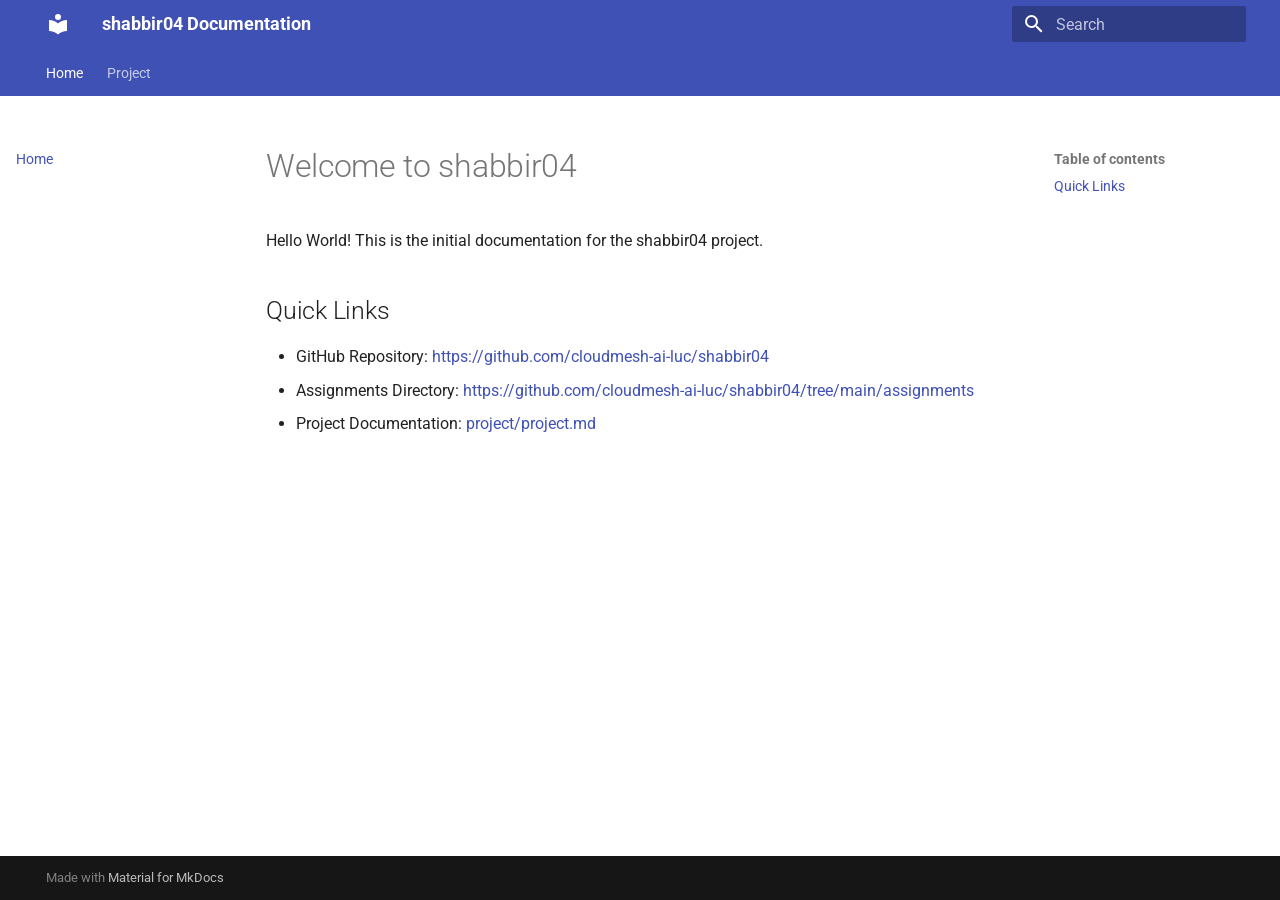
==== index.html @ 9f8cfd0c "Deployed 5d7796a with MkDocs version: 1.6.1" ====
<!doctype html>
<html lang="en" class="no-js">
  <head>
    
      <meta charset="utf-8">
      <meta name="viewport" content="width=device-width,initial-scale=1">
      
      
      
      
      
        <link rel="next" href="project/project/">
      
      
        
      
      
      <link rel="icon" href="assets/images/favicon.png">
      <meta name="generator" content="mkdocs-1.6.1, mkdocs-material-9.7.7">
    
    
      
        <title>shabbir04 Documentation</title>
      
    
    
      <link rel="stylesheet" href="assets/stylesheets/main.ec1eaa64.min.css">
      
        
        <link rel="stylesheet" href="assets/stylesheets/palette.ab4e12ef.min.css">
      
      


    
    
      
    
    
      
        
        
        <link rel="preconnect" href="https://fonts.gstatic.com" crossorigin>
        <link rel="stylesheet" href="https://fonts.googleapis.com/css?family=Roboto:300,300i,400,400i,700,700i%7CRoboto+Mono:400,400i,700,700i&display=fallback">
        <style>:root{--md-text-font:"Roboto";--md-code-font:"Roboto Mono"}</style>
      
    
    
      <link rel="stylesheet" href="stylesheets/extra.css">
    
    <script>__md_scope=new URL(".",location),__md_hash=e=>[...e].reduce(((e,_)=>(e<<5)-e+_.charCodeAt(0)),0),__md_get=(e,_=localStorage,t=__md_scope)=>JSON.parse(_.getItem(t.pathname+"."+e)),__md_set=(e,_,t=localStorage,a=__md_scope)=>{try{t.setItem(a.pathname+"."+e,JSON.stringify(_))}catch(e){}}</script>
    
      

    
    
  </head>
  
  
    
    
      
    
    
    
    
    <body dir="ltr" data-md-color-scheme="default" data-md-color-primary="indigo" data-md-color-accent="indigo">
  
    
    <input class="md-toggle" data-md-toggle="drawer" type="checkbox" id="__drawer" autocomplete="off">
    <input class="md-toggle" data-md-toggle="search" type="checkbox" id="__search" autocomplete="off">
    <label class="md-overlay" for="__drawer"></label>
    <div data-md-component="skip">
      
        
        <a href="#welcome-to-shabbir04" class="md-skip">
          Skip to content
        </a>
      
    </div>
    <div data-md-component="announce">
      
    </div>
    
    
      

<header class="md-header" data-md-component="header">
  <nav class="md-header__inner md-grid" aria-label="Header">
    <a href="." title="shabbir04 Documentation" class="md-header__button md-logo" aria-label="shabbir04 Documentation" data-md-component="logo">
      
  
  <svg xmlns="http://www.w3.org/2000/svg" viewBox="0 0 24 24"><path d="M12 8a3 3 0 0 0 3-3 3 3 0 0 0-3-3 3 3 0 0 0-3 3 3 3 0 0 0 3 3m0 3.54C9.64 9.35 6.5 8 3 8v11c3.5 0 6.64 1.35 9 3.54 2.36-2.19 5.5-3.54 9-3.54V8c-3.5 0-6.64 1.35-9 3.54"/></svg>

    </a>
    <label class="md-header__button md-icon" for="__drawer">
      
      <svg xmlns="http://www.w3.org/2000/svg" viewBox="0 0 24 24"><path d="M3 6h18v2H3zm0 5h18v2H3zm0 5h18v2H3z"/></svg>
    </label>
    <div class="md-header__title" data-md-component="header-title">
      <div class="md-header__ellipsis">
        <div class="md-header__topic">
          <span class="md-ellipsis">
            shabbir04 Documentation
          </span>
        </div>
        <div class="md-header__topic" data-md-component="header-topic">
          <span class="md-ellipsis">
            
              Home
            
          </span>
        </div>
      </div>
    </div>
    
      
        <form class="md-header__option" data-md-component="palette">
  
    
    
    
    <input class="md-option" data-md-color-media="" data-md-color-scheme="default" data-md-color-primary="indigo" data-md-color-accent="indigo"  aria-hidden="true"  type="radio" name="__palette" id="__palette_0">
    
  
    
    
    
    <input class="md-option" data-md-color-media="" data-md-color-scheme="slate" data-md-color-primary="indigo" data-md-color-accent="indigo"  aria-hidden="true"  type="radio" name="__palette" id="__palette_1">
    
  
</form>
      
    
    
      <script>var palette=__md_get("__palette");if(palette&&palette.color){if("(prefers-color-scheme)"===palette.color.media){var media=matchMedia("(prefers-color-scheme: light)"),input=document.querySelector(media.matches?"[data-md-color-media='(prefers-color-scheme: light)']":"[data-md-color-media='(prefers-color-scheme: dark)']");palette.color.media=input.getAttribute("data-md-color-media"),palette.color.scheme=input.getAttribute("data-md-color-scheme"),palette.color.primary=input.getAttribute("data-md-color-primary"),palette.color.accent=input.getAttribute("data-md-color-accent")}for(var[key,value]of Object.entries(palette.color))document.body.setAttribute("data-md-color-"+key,value)}</script>
    
    
    
      
      
        <label class="md-header__button md-icon" for="__search">
          
          <svg xmlns="http://www.w3.org/2000/svg" viewBox="0 0 24 24"><path d="M9.5 3A6.5 6.5 0 0 1 16 9.5c0 1.61-.59 3.09-1.56 4.23l.27.27h.79l5 5-1.5 1.5-5-5v-.79l-.27-.27A6.52 6.52 0 0 1 9.5 16 6.5 6.5 0 0 1 3 9.5 6.5 6.5 0 0 1 9.5 3m0 2C7 5 5 7 5 9.5S7 14 9.5 14 14 12 14 9.5 12 5 9.5 5"/></svg>
        </label>
        <div class="md-search" data-md-component="search" role="dialog">
  <label class="md-search__overlay" for="__search"></label>
  <div class="md-search__inner" role="search">
    <form class="md-search__form" name="search">
      <input type="text" class="md-search__input" name="query" aria-label="Search" placeholder="Search" autocapitalize="off" autocorrect="off" autocomplete="off" spellcheck="false" data-md-component="search-query" required>
      <label class="md-search__icon md-icon" for="__search">
        
        <svg xmlns="http://www.w3.org/2000/svg" viewBox="0 0 24 24"><path d="M9.5 3A6.5 6.5 0 0 1 16 9.5c0 1.61-.59 3.09-1.56 4.23l.27.27h.79l5 5-1.5 1.5-5-5v-.79l-.27-.27A6.52 6.52 0 0 1 9.5 16 6.5 6.5 0 0 1 3 9.5 6.5 6.5 0 0 1 9.5 3m0 2C7 5 5 7 5 9.5S7 14 9.5 14 14 12 14 9.5 12 5 9.5 5"/></svg>
        
        <svg xmlns="http://www.w3.org/2000/svg" viewBox="0 0 24 24"><path d="M20 11v2H8l5.5 5.5-1.42 1.42L4.16 12l7.92-7.92L13.5 5.5 8 11z"/></svg>
      </label>
      <nav class="md-search__options" aria-label="Search">
        
        <button type="reset" class="md-search__icon md-icon" title="Clear" aria-label="Clear" tabindex="-1">
          
          <svg xmlns="http://www.w3.org/2000/svg" viewBox="0 0 24 24"><path d="M19 6.41 17.59 5 12 10.59 6.41 5 5 6.41 10.59 12 5 17.59 6.41 19 12 13.41 17.59 19 19 17.59 13.41 12z"/></svg>
        </button>
      </nav>
      
        <div class="md-search__suggest" data-md-component="search-suggest"></div>
      
    </form>
    <div class="md-search__output">
      <div class="md-search__scrollwrap" tabindex="0" data-md-scrollfix>
        <div class="md-search-result" data-md-component="search-result">
          <div class="md-search-result__meta">
            Initializing search
          </div>
          <ol class="md-search-result__list" role="presentation"></ol>
        </div>
      </div>
    </div>
  </div>
</div>
      
    
    
  </nav>
  
</header>
    
    <div class="md-container" data-md-component="container">
      
      
        
          
            
<nav class="md-tabs" aria-label="Tabs" data-md-component="tabs">
  <div class="md-grid">
    <ul class="md-tabs__list">
      
        
  
  
  
    
  
  
    <li class="md-tabs__item md-tabs__item--active">
      <a href="." class="md-tabs__link">
        
  
  
    
  
  Home

      </a>
    </li>
  

      
        
  
  
  
  
    <li class="md-tabs__item">
      <a href="project/project/" class="md-tabs__link">
        
  
  
    
  
  Project

      </a>
    </li>
  

      
    </ul>
  </div>
</nav>
          
        
      
      <main class="md-main" data-md-component="main">
        <div class="md-main__inner md-grid">
          
            
              
              <div class="md-sidebar md-sidebar--primary" data-md-component="sidebar" data-md-type="navigation" >
                <div class="md-sidebar__scrollwrap">
                  <div class="md-sidebar__inner">
                    


  


<nav class="md-nav md-nav--primary md-nav--lifted" aria-label="Navigation" data-md-level="0">
  <label class="md-nav__title" for="__drawer">
    <a href="." title="shabbir04 Documentation" class="md-nav__button md-logo" aria-label="shabbir04 Documentation" data-md-component="logo">
      
  
  <svg xmlns="http://www.w3.org/2000/svg" viewBox="0 0 24 24"><path d="M12 8a3 3 0 0 0 3-3 3 3 0 0 0-3-3 3 3 0 0 0-3 3 3 3 0 0 0 3 3m0 3.54C9.64 9.35 6.5 8 3 8v11c3.5 0 6.64 1.35 9 3.54 2.36-2.19 5.5-3.54 9-3.54V8c-3.5 0-6.64 1.35-9 3.54"/></svg>

    </a>
    shabbir04 Documentation
  </label>
  
  <ul class="md-nav__list" data-md-scrollfix>
    
      
      
  
  
    
  
  
  
    <li class="md-nav__item md-nav__item--active">
      
      <input class="md-nav__toggle md-toggle" type="checkbox" id="__toc">
      
      
        
      
      
        <label class="md-nav__link md-nav__link--active" for="__toc">
          
  
  
  <span class="md-ellipsis">
    
  
    Home
  

    
  </span>
  
  

          <span class="md-nav__icon md-icon"></span>
        </label>
      
      <a href="." class="md-nav__link md-nav__link--active">
        
  
  
  <span class="md-ellipsis">
    
  
    Home
  

    
  </span>
  
  

      </a>
      
        

<nav class="md-nav md-nav--secondary" aria-label="Table of contents">
  
  
  
    
  
  
    <label class="md-nav__title" for="__toc">
      <span class="md-nav__icon md-icon"></span>
      Table of contents
    </label>
    <ul class="md-nav__list" data-md-component="toc" data-md-scrollfix>
      
        <li class="md-nav__item">
  <a href="#quick-links" class="md-nav__link">
    <span class="md-ellipsis">
      
        Quick Links
      
    </span>
  </a>
  
</li>
      
    </ul>
  
</nav>
      
    </li>
  

    
      
      
  
  
  
  
    <li class="md-nav__item">
      <a href="project/project/" class="md-nav__link">
        
  
  
  <span class="md-ellipsis">
    
  
    Project
  

    
  </span>
  
  

      </a>
    </li>
  

    
  </ul>
</nav>
                  </div>
                </div>
              </div>
            
            
              
              <div class="md-sidebar md-sidebar--secondary" data-md-component="sidebar" data-md-type="toc" >
                <div class="md-sidebar__scrollwrap">
                  <div class="md-sidebar__inner">
                    

<nav class="md-nav md-nav--secondary" aria-label="Table of contents">
  
  
  
    
  
  
    <label class="md-nav__title" for="__toc">
      <span class="md-nav__icon md-icon"></span>
      Table of contents
    </label>
    <ul class="md-nav__list" data-md-component="toc" data-md-scrollfix>
      
        <li class="md-nav__item">
  <a href="#quick-links" class="md-nav__link">
    <span class="md-ellipsis">
      
        Quick Links
      
    </span>
  </a>
  
</li>
      
    </ul>
  
</nav>
                  </div>
                </div>
              </div>
            
          
          
            <div class="md-content" data-md-component="content">
              
              <article class="md-content__inner md-typeset">
                
                  



<h1 id="welcome-to-shabbir04">Welcome to shabbir04</h1>
<p>Hello World! This is the initial documentation for the shabbir04 project.</p>
<h2 id="quick-links">Quick Links</h2>
<ul>
<li>GitHub Repository: <a href="https://github.com/cloudmesh-ai-luc/shabbir04">https://github.com/cloudmesh-ai-luc/shabbir04</a></li>
<li>Assignments Directory: <a href="https://github.com/cloudmesh-ai-luc/shabbir04/tree/main/assignments">https://github.com/cloudmesh-ai-luc/shabbir04/tree/main/assignments</a></li>
<li>Project Documentation: <a href="project/project/">project/project.md</a></li>
</ul>
<!-- NOTE: The project/project.md at the root is no longer used and must be deleted by the student after verification that things are in order -->












                
              </article>
            </div>
          
          
<script>var target=document.getElementById(location.hash.slice(1));target&&target.name&&(target.checked=target.name.startsWith("__tabbed_"))</script>
        </div>
        
          <button type="button" class="md-top md-icon" data-md-component="top" hidden>
  
  <svg xmlns="http://www.w3.org/2000/svg" viewBox="0 0 24 24"><path d="M13 20h-2V8l-5.5 5.5-1.42-1.42L12 4.16l7.92 7.92-1.42 1.42L13 8z"/></svg>
  Back to top
</button>
        
      </main>
      
        <footer class="md-footer">
  
  <div class="md-footer-meta md-typeset">
    <div class="md-footer-meta__inner md-grid">
      <div class="md-copyright">
  
  
    Made with
    <a href="https://squidfunk.github.io/mkdocs-material/" target="_blank" rel="noopener">
      Material for MkDocs
    </a>
  
</div>
      
    </div>
  </div>
</footer>
      
    </div>
    <div class="md-dialog" data-md-component="dialog">
      <div class="md-dialog__inner md-typeset"></div>
    </div>
    
    
    
      
      
      <script id="__config" type="application/json">{"annotate": null, "base": ".", "features": ["navigation.tabs", "navigation.sections", "navigation.top", "search.suggest", "search.highlight"], "search": "assets/javascripts/workers/search.2c215733.min.js", "tags": null, "translations": {"clipboard.copied": "Copied to clipboard", "clipboard.copy": "Copy to clipboard", "search.result.more.one": "1 more on this page", "search.result.more.other": "# more on this page", "search.result.none": "No matching documents", "search.result.one": "1 matching document", "search.result.other": "# matching documents", "search.result.placeholder": "Type to start searching", "search.result.term.missing": "Missing", "select.version": "Select version"}, "version": null}</script>
    
    
      <script src="assets/javascripts/bundle.d7400e89.min.js"></script>
      
    
  </body>
</html>
---- assets/stylesheets/main.ec1eaa64.min.css ----
@charset "UTF-8";html{-webkit-text-size-adjust:none;-moz-text-size-adjust:none;text-size-adjust:none;box-sizing:border-box}*,:after,:before{box-sizing:inherit}@media (prefers-reduced-motion){*,:after,:before{transition:none!important}}body{margin:0}a,button,input,label{-webkit-tap-highlight-color:transparent}a{color:inherit;text-decoration:none}hr{border:0;box-sizing:initial;display:block;height:.05rem;overflow:visible;padding:0}small{font-size:80%}sub,sup{line-height:1em}img{border-style:none}table{border-collapse:initial;border-spacing:0}td,th{font-weight:400;vertical-align:top}button{background:#0000;border:0;font-family:inherit;font-size:inherit;margin:0;padding:0}input{border:0;outline:none}:root{--md-primary-fg-color:#4051b5;--md-primary-fg-color--light:#5d6cc0;--md-primary-fg-color--dark:#303fa1;--md-primary-bg-color:#fff;--md-primary-bg-color--light:#ffffffb3;--md-accent-fg-color:#526cfe;--md-accent-fg-color--transparent:#526cfe1a;--md-accent-bg-color:#fff;--md-accent-bg-color--light:#ffffffb3}[data-md-color-scheme=default]{color-scheme:light}[data-md-color-scheme=default] img[src$="#gh-dark-mode-only"],[data-md-color-scheme=default] img[src$="#only-dark"]{display:none}:root,[data-md-color-scheme=default]{--md-hue:225deg;--md-default-fg-color:#000000de;--md-default-fg-color--light:#0000008a;--md-default-fg-color--lighter:#00000052;--md-default-fg-color--lightest:#00000012;--md-default-bg-color:#fff;--md-default-bg-color--light:#ffffffb3;--md-default-bg-color--lighter:#ffffff4d;--md-default-bg-color--lightest:#ffffff1f;--md-code-fg-color:#36464e;--md-code-bg-color:#f5f5f5;--md-code-bg-color--light:#f5f5f5b3;--md-code-bg-color--lighter:#f5f5f54d;--md-code-hl-color:#4287ff;--md-code-hl-color--light:#4287ff1a;--md-code-hl-number-color:#d52a2a;--md-code-hl-special-color:#db1457;--md-code-hl-function-color:#a846b9;--md-code-hl-constant-color:#6e59d9;--md-code-hl-keyword-color:#3f6ec6;--md-code-hl-string-color:#1c7d4d;--md-code-hl-name-color:var(--md-code-fg-color);--md-code-hl-operator-color:var(--md-default-fg-color--light);--md-code-hl-punctuation-color:var(--md-default-fg-color--light);--md-code-hl-comment-color:var(--md-default-fg-color--light);--md-code-hl-generic-color:var(--md-default-fg-color--light);--md-code-hl-variable-color:var(--md-default-fg-color--light);--md-typeset-color:var(--md-default-fg-color);--md-typeset-a-color:var(--md-primary-fg-color);--md-typeset-del-color:#f5503d26;--md-typeset-ins-color:#0bd57026;--md-typeset-kbd-color:#fafafa;--md-typeset-kbd-accent-color:#fff;--md-typeset-kbd-border-color:#b8b8b8;--md-typeset-mark-color:#ffff0080;--md-typeset-table-color:#0000001f;--md-typeset-table-color--light:rgba(0,0,0,.035);--md-admonition-fg-color:var(--md-default-fg-color);--md-admonition-bg-color:var(--md-default-bg-color);--md-warning-fg-color:#000000de;--md-warning-bg-color:#ff9;--md-footer-fg-color:#fff;--md-footer-fg-color--light:#ffffffb3;--md-footer-fg-color--lighter:#ffffff73;--md-footer-bg-color:#000000de;--md-footer-bg-color--dark:#00000052;--md-shadow-z1:0 0.2rem 0.5rem #0000000d,0 0 0.05rem #0000001a;--md-shadow-z2:0 0.2rem 0.5rem #0000001a,0 0 0.05rem #00000040;--md-shadow-z3:0 0.2rem 0.5rem #0003,0 0 0.05rem #00000059}.md-icon svg{fill:currentcolor;display:block;height:1.2rem;width:1.2rem}body{-webkit-font-smoothing:antialiased;-moz-osx-font-smoothing:grayscale;--md-text-font-family:var(--md-text-font,_),-apple-system,BlinkMacSystemFont,Helvetica,Arial,sans-serif;--md-code-font-family:var(--md-code-font,_),SFMono-Regular,Consolas,Menlo,monospace}aside,body,input{font-feature-settings:"kern","liga";color:var(--md-typeset-color);font-family:var(--md-text-font-family)}code,kbd,pre{font-feature-settings:"kern";font-family:var(--md-code-font-family)}:root{--md-typeset-table-sort-icon:url('data:image/svg+xml;charset=utf-8,<svg xmlns="http://www.w3.org/2000/svg" viewBox="0 0 24 24"><path d="m18 21-4-4h3V7h-3l4-4 4 4h-3v10h3M2 19v-2h10v2M2 13v-2h7v2M2 7V5h4v2z"/></svg>');--md-typeset-table-sort-icon--asc:url('data:image/svg+xml;charset=utf-8,<svg xmlns="http://www.w3.org/2000/svg" viewBox="0 0 24 24"><path d="M19 17h3l-4 4-4-4h3V3h2M2 17h10v2H2M6 5v2H2V5m0 6h7v2H2z"/></svg>');--md-typeset-table-sort-icon--desc:url('data:image/svg+xml;charset=utf-8,<svg xmlns="http://www.w3.org/2000/svg" viewBox="0 0 24 24"><path d="M19 7h3l-4-4-4 4h3v14h2M2 17h10v2H2M6 5v2H2V5m0 6h7v2H2z"/></svg>')}.md-typeset{-webkit-print-color-adjust:exact;color-adjust:exact;font-size:.8rem;line-height:1.6;overflow-wrap:break-word}@media print{.md-typeset{font-size:.68rem}}.md-typeset blockquote,.md-typeset dl,.md-typeset figure,.md-typeset ol,.md-typeset pre,.md-typeset ul{margin-bottom:1em;margin-top:1em}.md-typeset h1{color:var(--md-default-fg-color--light);font-size:2em;line-height:1.3;margin:0 0 1.25em}.md-typeset h1,.md-typeset h2{font-weight:300;letter-spacing:-.01em}.md-typeset h2{font-size:1.5625em;line-height:1.4;margin:1.6em 0 .64em}.md-typeset h3{font-size:1.25em;font-weight:400;letter-spacing:-.01em;line-height:1.5;margin:1.6em 0 .8em}.md-typeset h2+h3{margin-top:.8em}.md-typeset h4{font-weight:700;letter-spacing:-.01em;margin:1em 0}.md-typeset h5,.md-typeset h6{color:var(--md-default-fg-color--light);font-size:.8em;font-weight:700;letter-spacing:-.01em;margin:1.25em 0}.md-typeset h5{text-transform:uppercase}.md-typeset h5 code{text-transform:none}.md-typeset hr{border-bottom:.05rem solid var(--md-default-fg-color--lightest);display:flow-root;margin:1.5em 0}.md-typeset a{color:var(--md-typeset-a-color);word-break:break-word}.md-typeset a,.md-typeset a:before{transition:color 125ms}.md-typeset a:focus,.md-typeset a:hover{color:var(--md-accent-fg-color)}.md-typeset a:focus code,.md-typeset a:hover code{background-color:var(--md-accent-fg-color--transparent);color:var(--md-accent-fg-color)}.md-typeset a code{color:var(--md-typeset-a-color)}.md-typeset a.focus-visible{outline-color:var(--md-accent-fg-color);outline-offset:.2rem}.md-typeset code,.md-typeset kbd,.md-typeset pre{color:var(--md-code-fg-color);direction:ltr;font-variant-ligatures:none;transition:background-color 125ms}@media print{.md-typeset code,.md-typeset kbd,.md-typeset pre{white-space:pre-wrap}}.md-typeset code{background-color:var(--md-code-bg-color);border-radius:.1rem;-webkit-box-decoration-break:clone;box-decoration-break:clone;font-size:.85em;padding:0 .2941176471em;transition:color 125ms,background-color 125ms;word-break:break-word}.md-typeset code:not(.focus-visible){-webkit-tap-highlight-color:transparent;outline:none}.md-typeset pre{display:flow-root;line-height:1.4;position:relative}.md-typeset pre>code{-webkit-box-decoration-break:slice;box-decoration-break:slice;box-shadow:none;display:block;margin:0;outline-color:var(--md-accent-fg-color);overflow:auto;padding:.7720588235em 1.1764705882em;scrollbar-color:var(--md-default-fg-color--lighter) #0000;scrollbar-width:thin;touch-action:auto;word-break:normal}.md-typeset pre>code:hover{scrollbar-color:var(--md-accent-fg-color) #0000}.md-typeset pre>code::-webkit-scrollbar{height:.2rem;width:.2rem}.md-typeset pre>code::-webkit-scrollbar-thumb{background-color:var(--md-default-fg-color--lighter)}.md-typeset pre>code::-webkit-scrollbar-thumb:hover{background-color:var(--md-accent-fg-color)}.md-typeset kbd{background-color:var(--md-typeset-kbd-color);border-radius:.1rem;box-shadow:0 .1rem 0 .05rem var(--md-typeset-kbd-border-color),0 .1rem 0 var(--md-typeset-kbd-border-color),0 -.1rem .2rem var(--md-typeset-kbd-accent-color) inset;color:var(--md-default-fg-color);display:inline-block;font-size:.75em;padding:0 .6666666667em;vertical-align:text-top;word-break:break-word}.md-typeset mark{background-color:var(--md-typeset-mark-color);-webkit-box-decoration-break:clone;box-decoration-break:clone;color:inherit;word-break:break-word}.md-typeset abbr{cursor:help;text-decoration:none}.md-typeset [data-preview],.md-typeset abbr{border-bottom:.05rem dotted var(--md-default-fg-color--light)}.md-typeset small{opacity:.75}[dir=ltr] .md-typeset sub,[dir=ltr] .md-typeset sup{margin-left:.078125em}[dir=rtl] .md-typeset sub,[dir=rtl] .md-typeset sup{margin-right:.078125em}[dir=ltr] .md-typeset blockquote{padding-left:.6rem}[dir=rtl] .md-typeset blockquote{padding-right:.6rem}[dir=ltr] .md-typeset blockquote{border-left:.2rem solid var(--md-default-fg-color--lighter)}[dir=rtl] .md-typeset blockquote{border-right:.2rem solid var(--md-default-fg-color--lighter)}.md-typeset blockquote{color:var(--md-default-fg-color--light);margin-left:0;margin-right:0}.md-typeset ul{list-style-type:disc}.md-typeset ul[type]{list-style-type:revert-layer}[dir=ltr] .md-typeset ol,[dir=ltr] .md-typeset ul{margin-left:.625em}[dir=rtl] .md-typeset ol,[dir=rtl] .md-typeset ul{margin-right:.625em}.md-typeset ol,.md-typeset ul{padding:0}.md-typeset ol:not([hidden]),.md-typeset ul:not([hidden]){display:flow-root}.md-typeset ol ol,.md-typeset ul ol{list-style-type:lower-alpha}.md-typeset ol ol ol,.md-typeset ul ol ol{list-style-type:lower-roman}.md-typeset ol ol ol ol,.md-typeset ul ol ol ol{list-style-type:upper-alpha}.md-typeset ol ol ol ol ol,.md-typeset ul ol ol ol ol{list-style-type:upper-roman}.md-typeset ol[type],.md-typeset ul[type]{list-style-type:revert-layer}[dir=ltr] .md-typeset ol li,[dir=ltr] .md-typeset ul li{margin-left:1.25em}[dir=rtl] .md-typeset ol li,[dir=rtl] .md-typeset ul li{margin-right:1.25em}.md-typeset ol li,.md-typeset ul li{margin-bottom:.5em}.md-typeset ol li blockquote,.md-typeset ol li p,.md-typeset ul li blockquote,.md-typeset ul li p{margin:.5em 0}.md-typeset ol li:last-child,.md-typeset ul li:last-child{margin-bottom:0}[dir=ltr] .md-typeset ol li ol,[dir=ltr] .md-typeset ol li ul,[dir=ltr] .md-typeset ul li ol,[dir=ltr] .md-typeset ul li ul{margin-left:.625em}[dir=rtl] .md-typeset ol li ol,[dir=rtl] .md-typeset ol li ul,[dir=rtl] .md-typeset ul li ol,[dir=rtl] .md-typeset ul li ul{margin-right:.625em}.md-typeset ol li ol,.md-typeset ol li ul,.md-typeset ul li ol,.md-typeset ul li ul{margin-bottom:.5em;margin-top:.5em}[dir=ltr] .md-typeset dd{margin-left:1.875em}[dir=rtl] .md-typeset dd{margin-right:1.875em}.md-typeset dd{margin-bottom:1.5em;margin-top:1em}.md-typeset img,.md-typeset svg,.md-typeset video{height:auto;max-width:100%}.md-typeset img[align=left]{margin:1em 1em 1em 0}.md-typeset img[align=right]{margin:1em 0 1em 1em}.md-typeset img[align]:only-child{margin-top:0}.md-typeset figure{display:flow-root;margin:1em auto;max-width:100%;text-align:center;width:fit-content}.md-typeset figure img{display:block;margin:0 auto}.md-typeset figcaption{font-style:italic;margin:1em auto;max-width:24rem}.md-typeset iframe{max-width:100%}.md-typeset table:not([class]){background-color:var(--md-default-bg-color);border:.05rem solid var(--md-typeset-table-color);border-radius:.1rem;display:inline-block;font-size:.64rem;max-width:100%;overflow:auto;touch-action:auto}@media print{.md-typeset table:not([class]){display:table}}.md-typeset table:not([class])+*{margin-top:1.5em}.md-typeset table:not([class]) td>:first-child,.md-typeset table:not([class]) th>:first-child{margin-top:0}.md-typeset table:not([class]) td>:last-child,.md-typeset table:not([class]) th>:last-child{margin-bottom:0}.md-typeset table:not([class]) td:not([align]),.md-typeset table:not([class]) th:not([align]){text-align:left}[dir=rtl] .md-typeset table:not([class]) td:not([align]),[dir=rtl] .md-typeset table:not([class]) th:not([align]){text-align:right}.md-typeset table:not([class]) th{font-weight:700;min-width:5rem;padding:.9375em 1.25em;vertical-align:top}.md-typeset table:not([class]) td{border-top:.05rem solid var(--md-typeset-table-color);padding:.9375em 1.25em;vertical-align:top}.md-typeset table:not([class]) tbody tr{transition:background-color 125ms}.md-typeset table:not([class]) tbody tr:hover{background-color:var(--md-typeset-table-color--light);box-shadow:0 .05rem 0 var(--md-default-bg-color) inset}.md-typeset table:not([class]) a{word-break:normal}.md-typeset table th[role=columnheader]{cursor:pointer}[dir=ltr] .md-typeset table th[role=columnheader]:after{margin-left:.5em}[dir=rtl] .md-typeset table th[role=columnheader]:after{margin-right:.5em}.md-typeset table th[role=columnheader]:after{content:"";display:inline-block;height:1.2em;-webkit-mask-image:var(--md-typeset-table-sort-icon);mask-image:var(--md-typeset-table-sort-icon);-webkit-mask-repeat:no-repeat;mask-repeat:no-repeat;-webkit-mask-size:contain;mask-size:contain;transition:background-color 125ms;vertical-align:text-bottom;width:1.2em}.md-typeset table th[role=columnheader]:hover:after{background-color:var(--md-default-fg-color--lighter)}.md-typeset table th[role=columnheader][aria-sort=ascending]:after{background-color:var(--md-default-fg-color--light);-webkit-mask-image:var(--md-typeset-table-sort-icon--asc);mask-image:var(--md-typeset-table-sort-icon--asc)}.md-typeset table th[role=columnheader][aria-sort=descending]:after{background-color:var(--md-default-fg-color--light);-webkit-mask-image:var(--md-typeset-table-sort-icon--desc);mask-image:var(--md-typeset-table-sort-icon--desc)}.md-typeset__scrollwrap{margin:1em -.8rem;overflow-x:auto;touch-action:auto}.md-typeset__table{display:inline-block;margin-bottom:.5em;padding:0 .8rem}@media print{.md-typeset__table{display:block}}html .md-typeset__table table{display:table;margin:0;overflow:hidden;width:100%}@media screen and (max-width:44.984375em){.md-content__inner>pre{margin:1em -.8rem}.md-content__inner>pre code{border-radius:0}}.md-typeset .md-author{border-radius:100%;display:block;flex-shrink:0;height:1.6rem;overflow:hidden;position:relative;transition:color 125ms,transform 125ms;width:1.6rem}.md-typeset .md-author img{display:block}.md-typeset .md-author--more{background:var(--md-default-fg-color--lightest);color:var(--md-default-fg-color--lighter);font-size:.6rem;font-weight:700;line-height:1.6rem;text-align:center}.md-typeset .md-author--long{height:2.4rem;width:2.4rem}.md-typeset a.md-author{transform:scale(1)}.md-typeset a.md-author img{border-radius:100%;filter:grayscale(100%) opacity(75%);transition:filter 125ms}.md-typeset a.md-author:focus,.md-typeset a.md-author:hover{transform:scale(1.1);z-index:1}.md-typeset a.md-author:focus img,.md-typeset a.md-author:hover img{filter:grayscale(0)}.md-banner{background-color:var(--md-footer-bg-color);color:var(--md-footer-fg-color);overflow:auto}@media print{.md-banner{display:none}}.md-banner--warning{background-color:var(--md-warning-bg-color);color:var(--md-warning-fg-color)}.md-banner__inner{font-size:.7rem;margin:.6rem auto;padding:0 .8rem}[dir=ltr] .md-banner__button{float:right}[dir=rtl] .md-banner__button{float:left}.md-banner__button{color:inherit;cursor:pointer;transition:opacity .25s}.no-js .md-banner__button{display:none}.md-banner__button:hover{opacity:.7}html{font-size:125%;height:100%;overflow-x:hidden}@media screen and (min-width:100em){html{font-size:137.5%}}@media screen and (min-width:125em){html{font-size:150%}}body{background-color:var(--md-default-bg-color);display:flex;flex-direction:column;font-size:.5rem;min-height:100%;position:relative;width:100%}@media print{body{display:block}}@media screen and (max-width:59.984375em){body[data-md-scrolllock]{position:fixed}}.md-grid{margin-left:auto;margin-right:auto;max-width:61rem}.md-container{display:flex;flex-direction:column;flex-grow:1}@media print{.md-container{display:block}}.md-main{flex-grow:1}.md-main__inner{display:flex;height:100%;margin-top:1.5rem}.md-ellipsis{overflow:hidden;text-overflow:ellipsis}.md-toggle{display:none}.md-option{height:0;opacity:0;position:absolute;width:0}.md-option:checked+label:not([hidden]){display:block}.md-option.focus-visible+label{outline-color:var(--md-accent-fg-color);outline-style:auto}.md-skip{background-color:var(--md-default-fg-color);border-radius:.1rem;color:var(--md-default-bg-color);font-size:.64rem;margin:.5rem;opacity:0;outline-color:var(--md-accent-fg-color);padding:.3rem .5rem;position:fixed;transform:translateY(.4rem);z-index:-1}.md-skip:focus{opacity:1;transform:translateY(0);transition:transform .25s cubic-bezier(.4,0,.2,1),opacity 175ms 75ms;z-index:10}@page{margin:25mm}:root{--md-clipboard-icon:url('data:image/svg+xml;charset=utf-8,<svg xmlns="http://www.w3.org/2000/svg" viewBox="0 0 24 24"><path d="M19 21H8V7h11m0-2H8a2 2 0 0 0-2 2v14a2 2 0 0 0 2 2h11a2 2 0 0 0 2-2V7a2 2 0 0 0-2-2m-3-4H4a2 2 0 0 0-2 2v14h2V3h12z"/></svg>')}.md-clipboard{border-radius:.1rem;color:var(--md-default-fg-color--lightest);cursor:pointer;height:1.5em;outline-color:var(--md-accent-fg-color);outline-offset:.1rem;transition:color .25s;width:1.5em;z-index:1}@media print{.md-clipboard{display:none}}.md-clipboard:not(.focus-visible){-webkit-tap-highlight-color:transparent;outline:none}:hover>.md-clipboard{color:var(--md-default-fg-color--light)}.md-clipboard:focus,.md-clipboard:hover{color:var(--md-accent-fg-color)}.md-clipboard:after{background-color:currentcolor;content:"";display:block;height:1.125em;margin:0 auto;-webkit-mask-image:var(--md-clipboard-icon);mask-image:var(--md-clipboard-icon);-webkit-mask-position:center;mask-position:center;-webkit-mask-repeat:no-repeat;mask-repeat:no-repeat;-webkit-mask-size:contain;mask-size:contain;width:1.125em}.md-clipboard--inline{cursor:pointer}.md-clipboard--inline code{transition:color .25s,background-color .25s}.md-clipboard--inline:focus code,.md-clipboard--inline:hover code{background-color:var(--md-accent-fg-color--transparent);color:var(--md-accent-fg-color)}:root{--md-code-select-icon:url('data:image/svg+xml;charset=utf-8,<svg xmlns="http://www.w3.org/2000/svg" viewBox="0 0 24 24"><path d="M19 19h-4v2h4c1.1 0 2-.9 2-2v-4h-2m0-12h-4v2h4v4h2V5c0-1.1-.9-2-2-2M5 5h4V3H5c-1.1 0-2 .9-2 2v4h2m0 6H3v4c0 1.1.9 2 2 2h4v-2H5zm2-4h2v2H7zm4 0h2v2h-2zm4 0h2v2h-2zM7 7h2v2H7zm4 0h2v2h-2zm4 0h2v2h-2zm-8 8h2v2H7zm4 0h2v2h-2zm4 0h2v2h-2z"/></svg>');--md-code-copy-icon:url('data:image/svg+xml;charset=utf-8,<svg xmlns="http://www.w3.org/2000/svg" viewBox="0 0 24 24"><path d="M19 21H8V7h11m0-2H8a2 2 0 0 0-2 2v14a2 2 0 0 0 2 2h11a2 2 0 0 0 2-2V7a2 2 0 0 0-2-2m-3-4H4a2 2 0 0 0-2 2v14h2V3h12z"/></svg>')}.md-typeset .md-code__content{display:grid}.md-code__nav{background-color:var(--md-code-bg-color--lighter);border-radius:.1rem;display:flex;gap:.2rem;padding:.2rem;position:absolute;right:.25em;top:.25em;transition:background-color .25s;z-index:1}:hover>.md-code__nav{background-color:var(--md-code-bg-color--light)}.md-code__button{color:var(--md-default-fg-color--lightest);cursor:pointer;display:block;height:1.5em;outline-color:var(--md-accent-fg-color);outline-offset:.1rem;transition:color .25s;width:1.5em}:hover>*>.md-code__button{color:var(--md-default-fg-color--light)}.md-code__button.focus-visible,.md-code__button:hover{color:var(--md-accent-fg-color)}.md-code__button--active{color:var(--md-default-fg-color)!important}.md-code__button:after{background-color:currentcolor;content:"";display:block;height:1.125em;margin:0 auto;-webkit-mask-position:center;mask-position:center;-webkit-mask-repeat:no-repeat;mask-repeat:no-repeat;-webkit-mask-size:contain;mask-size:contain;width:1.125em}.md-code__button[data-md-type=select]:after{-webkit-mask-image:var(--md-code-select-icon);mask-image:var(--md-code-select-icon)}.md-code__button[data-md-type=copy]:after{-webkit-mask-image:var(--md-code-copy-icon);mask-image:var(--md-code-copy-icon)}@keyframes consent{0%{opacity:0;transform:translateY(100%)}to{opacity:1;transform:translateY(0)}}@keyframes overlay{0%{opacity:0}to{opacity:1}}.md-consent__overlay{animation:overlay .25s both;-webkit-backdrop-filter:blur(.1rem);backdrop-filter:blur(.1rem);background-color:#0000008a;height:100%;opacity:1;position:fixed;top:0;width:100%;z-index:5}.md-consent__inner{animation:consent .5s cubic-bezier(.1,.7,.1,1) both;background-color:var(--md-default-bg-color);border:0;border-radius:.1rem;bottom:0;box-shadow:0 0 .2rem #0000001a,0 .2rem .4rem #0003;max-height:100%;overflow:auto;padding:0;position:fixed;width:100%;z-index:5}.md-consent__form{padding:.8rem}.md-consent__settings{display:none;margin:1em 0}input:checked+.md-consent__settings{display:block}.md-consent__controls{margin-bottom:.8rem}.md-typeset .md-consent__controls .md-button{display:inline}@media screen and (max-width:44.984375em){.md-typeset .md-consent__controls .md-button{display:block;margin-top:.4rem;text-align:center;width:100%}}.md-consent label{cursor:pointer}.md-content{flex-grow:1;min-width:0}.md-content__inner{margin:0 .8rem 1.2rem;padding-top:.6rem}@media screen and (min-width:76.25em){[dir=ltr] .md-sidebar--primary:not([hidden])~.md-content>.md-content__inner{margin-left:1.2rem}[dir=ltr] .md-sidebar--secondary:not([hidden])~.md-content>.md-content__inner,[dir=rtl] .md-sidebar--primary:not([hidden])~.md-content>.md-content__inner{margin-right:1.2rem}[dir=rtl] .md-sidebar--secondary:not([hidden])~.md-content>.md-content__inner{margin-left:1.2rem}}.md-content__inner:before{content:"";display:block;height:.4rem}.md-content__inner>:last-child{margin-bottom:0}[dir=ltr] .md-content__button{float:right}[dir=rtl] .md-content__button{float:left}[dir=ltr] .md-content__button{margin-left:.4rem}[dir=rtl] .md-content__button{margin-right:.4rem}.md-content__button{margin:.4rem 0;padding:0}@media print{.md-content__button{display:none}}.md-typeset .md-content__button{color:var(--md-default-fg-color--lighter)}.md-content__button svg{display:inline;vertical-align:top}[dir=rtl] .md-content__button svg{transform:scaleX(-1)}[dir=ltr] .md-dialog{right:.8rem}[dir=rtl] .md-dialog{left:.8rem}.md-dialog{background-color:var(--md-default-fg-color);border-radius:.1rem;bottom:.8rem;box-shadow:var(--md-shadow-z3);min-width:11.1rem;opacity:0;padding:.4rem .6rem;pointer-events:none;position:fixed;transform:translateY(100%);transition:transform 0ms .4s,opacity .4s;z-index:4}@media print{.md-dialog{display:none}}.md-dialog--active{opacity:1;pointer-events:auto;transform:translateY(0);transition:transform .4s cubic-bezier(.075,.85,.175,1),opacity .4s}.md-dialog__inner{color:var(--md-default-bg-color);font-size:.7rem}.md-feedback{margin:2em 0 1em;text-align:center}.md-feedback fieldset{border:none;margin:0;padding:0}.md-feedback__title{font-weight:700;margin:1em auto}.md-feedback__inner{position:relative}.md-feedback__list{display:flex;flex-wrap:wrap;place-content:baseline center;position:relative}.md-feedback__list:hover .md-icon:not(:disabled){color:var(--md-default-fg-color--lighter)}:disabled .md-feedback__list{min-height:1.8rem}.md-feedback__icon{color:var(--md-default-fg-color--light);cursor:pointer;flex-shrink:0;margin:0 .1rem;transition:color 125ms}.md-feedback__icon:not(:disabled).md-icon:hover{color:var(--md-accent-fg-color)}.md-feedback__icon:disabled{color:var(--md-default-fg-color--lightest);pointer-events:none}.md-feedback__note{opacity:0;position:relative;transform:translateY(.4rem);transition:transform .4s cubic-bezier(.1,.7,.1,1),opacity .15s}.md-feedback__note>*{margin:0 auto;max-width:16rem}:disabled .md-feedback__note{opacity:1;transform:translateY(0)}@media print{.md-feedback{display:none}}.md-footer{background-color:var(--md-footer-bg-color);color:var(--md-footer-fg-color)}@media print{.md-footer{display:none}}.md-footer__inner{justify-content:space-between;overflow:auto;padding:.2rem}.md-footer__inner:not([hidden]){display:flex}.md-footer__link{align-items:end;display:flex;flex-grow:0.01;margin-bottom:.4rem;margin-top:1rem;max-width:100%;outline-color:var(--md-accent-fg-color);overflow:hidden;transition:opacity .25s}.md-footer__link:focus,.md-footer__link:hover{opacity:.7}[dir=rtl] .md-footer__link svg{transform:scaleX(-1)}@media screen and (max-width:44.984375em){.md-footer__link--prev{flex-shrink:0}.md-footer__link--prev .md-footer__title{display:none}}[dir=ltr] .md-footer__link--next{margin-left:auto}[dir=rtl] .md-footer__link--next{margin-right:auto}.md-footer__link--next{text-align:right}[dir=rtl] .md-footer__link--next{text-align:left}.md-footer__title{flex-grow:1;font-size:.9rem;margin-bottom:.7rem;max-width:calc(100% - 2.4rem);padding:0 1rem;white-space:nowrap}.md-footer__button{margin:.2rem;padding:.4rem}.md-footer__direction{font-size:.64rem;opacity:.7}.md-footer-meta{background-color:var(--md-footer-bg-color--dark)}.md-footer-meta__inner{display:flex;flex-wrap:wrap;justify-content:space-between;padding:.2rem}html .md-footer-meta.md-typeset a{color:var(--md-footer-fg-color--light)}html .md-footer-meta.md-typeset a:focus,html .md-footer-meta.md-typeset a:hover{color:var(--md-footer-fg-color)}.md-copyright{color:var(--md-footer-fg-color--lighter);font-size:.64rem;margin:auto .6rem;padding:.4rem 0;width:100%}@media screen and (min-width:45em){.md-copyright{width:auto}}.md-copyright__highlight{color:var(--md-footer-fg-color--light)}.md-social{display:inline-flex;gap:.2rem;margin:0 .4rem;padding:.2rem 0 .6rem}@media screen and (min-width:45em){.md-social{padding:.6rem 0}}.md-social__link{display:inline-block;height:1.6rem;text-align:center;width:1.6rem}.md-social__link:before{line-height:1.9}.md-social__link svg{fill:currentcolor;max-height:.8rem;vertical-align:-25%}.md-typeset .md-button{border:.1rem solid;border-radius:.1rem;color:var(--md-primary-fg-color);cursor:pointer;display:inline-block;font-weight:700;padding:.625em 2em;transition:color 125ms,background-color 125ms,border-color 125ms}.md-typeset .md-button--primary{background-color:var(--md-primary-fg-color);border-color:var(--md-primary-fg-color);color:var(--md-primary-bg-color)}.md-typeset .md-button:focus,.md-typeset .md-button:hover{background-color:var(--md-accent-fg-color);border-color:var(--md-accent-fg-color);color:var(--md-accent-bg-color)}[dir=ltr] .md-typeset .md-input{border-top-left-radius:.1rem}[dir=ltr] .md-typeset .md-input,[dir=rtl] .md-typeset .md-input{border-top-right-radius:.1rem}[dir=rtl] .md-typeset .md-input{border-top-left-radius:.1rem}.md-typeset .md-input{border-bottom:.1rem solid var(--md-default-fg-color--lighter);box-shadow:var(--md-shadow-z1);font-size:.8rem;height:1.8rem;padding:0 .6rem;transition:border .25s,box-shadow .25s}.md-typeset .md-input:focus,.md-typeset .md-input:hover{border-bottom-color:var(--md-accent-fg-color);box-shadow:var(--md-shadow-z2)}.md-typeset .md-input--stretch{width:100%}.md-header{background-color:var(--md-primary-fg-color);box-shadow:0 0 .2rem #0000,0 .2rem .4rem #0000;color:var(--md-primary-bg-color);display:block;left:0;position:sticky;right:0;top:0;z-index:4}@media print{.md-header{display:none}}.md-header[hidden]{transform:translateY(-100%);transition:transform .25s cubic-bezier(.8,0,.6,1),box-shadow .25s}.md-header--shadow{box-shadow:0 0 .2rem #0000001a,0 .2rem .4rem #0003;transition:transform .25s cubic-bezier(.1,.7,.1,1),box-shadow .25s}.md-header__inner{align-items:center;display:flex;padding:0 .2rem}.md-header__button{color:currentcolor;cursor:pointer;margin:.2rem;outline-color:var(--md-accent-fg-color);padding:.4rem;position:relative;transition:opacity .25s;vertical-align:middle;z-index:1}.md-header__button:hover{opacity:.7}.md-header__button:not([hidden]){display:inline-block}.md-header__button:not(.focus-visible){-webkit-tap-highlight-color:transparent;outline:none}.md-header__button.md-logo{margin:.2rem;padding:.4rem}@media screen and (max-width:76.234375em){.md-header__button.md-logo{display:none}}.md-header__button.md-logo img,.md-header__button.md-logo svg{fill:currentcolor;display:block;height:1.2rem;width:auto}@media screen and (min-width:60em){.md-header__button[for=__search]{display:none}}.no-js .md-header__button[for=__search]{display:none}[dir=rtl] .md-header__button[for=__search] svg{transform:scaleX(-1)}@media screen and (min-width:76.25em){.md-header__button[for=__drawer]{display:none}}.md-header__topic{display:flex;max-width:100%;position:absolute;transition:transform .4s cubic-bezier(.1,.7,.1,1),opacity .15s;white-space:nowrap}.md-header__topic+.md-header__topic{opacity:0;pointer-events:none;transform:translateX(1.25rem);transition:transform .4s cubic-bezier(1,.7,.1,.1),opacity .15s;z-index:-1}[dir=rtl] .md-header__topic+.md-header__topic{transform:translateX(-1.25rem)}.md-header__topic:first-child{font-weight:700}[dir=ltr] .md-header__title{margin-left:1rem;margin-right:.4rem}[dir=rtl] .md-header__title{margin-left:.4rem;margin-right:1rem}.md-header__title{flex-grow:1;font-size:.9rem;height:2.4rem;line-height:2.4rem}.md-header__title--active .md-header__topic{opacity:0;pointer-events:none;transform:translateX(-1.25rem);transition:transform .4s cubic-bezier(1,.7,.1,.1),opacity .15s;z-index:-1}[dir=rtl] .md-header__title--active .md-header__topic{transform:translateX(1.25rem)}.md-header__title--active .md-header__topic+.md-header__topic{opacity:1;pointer-events:auto;transform:translateX(0);transition:transform .4s cubic-bezier(.1,.7,.1,1),opacity .15s;z-index:0}.md-header__title>.md-header__ellipsis{height:100%;position:relative;width:100%}.md-header__option{display:flex;flex-shrink:0;max-width:100%;transition:max-width 0ms .25s,opacity .25s .25s;white-space:nowrap}[data-md-toggle=search]:checked~.md-header .md-header__option{max-width:0;opacity:0;transition:max-width 0ms,opacity 0ms}.md-header__option>input{bottom:0}.md-header__source{display:none}@media screen and (min-width:60em){[dir=ltr] .md-header__source{margin-left:1rem}[dir=rtl] .md-header__source{margin-right:1rem}.md-header__source{display:block;max-width:11.7rem;width:11.7rem}}@media screen and (min-width:76.25em){[dir=ltr] .md-header__source{margin-left:1.4rem}[dir=rtl] .md-header__source{margin-right:1.4rem}}.md-meta{color:var(--md-default-fg-color--light);font-size:.7rem;line-height:1.3}.md-meta__list{display:inline-flex;flex-wrap:wrap;list-style:none;margin:0;padding:0}.md-meta__item:not(:last-child):after{content:"·";margin-left:.2rem;margin-right:.2rem}.md-meta__link{color:var(--md-typeset-a-color)}.md-meta__link:focus,.md-meta__link:hover{color:var(--md-accent-fg-color)}.md-draft{background-color:#ff1744;border-radius:.125em;color:#fff;display:inline-block;font-weight:700;padding-left:.5714285714em;padding-right:.5714285714em}:root{--md-nav-icon--prev:url('data:image/svg+xml;charset=utf-8,<svg xmlns="http://www.w3.org/2000/svg" viewBox="0 0 24 24"><path d="M20 11v2H8l5.5 5.5-1.42 1.42L4.16 12l7.92-7.92L13.5 5.5 8 11z"/></svg>');--md-nav-icon--next:url('data:image/svg+xml;charset=utf-8,<svg xmlns="http://www.w3.org/2000/svg" viewBox="0 0 24 24"><path d="M8.59 16.58 13.17 12 8.59 7.41 10 6l6 6-6 6z"/></svg>');--md-toc-icon:url('data:image/svg+xml;charset=utf-8,<svg xmlns="http://www.w3.org/2000/svg" viewBox="0 0 24 24"><path d="M3 9h14V7H3zm0 4h14v-2H3zm0 4h14v-2H3zm16 0h2v-2h-2zm0-10v2h2V7zm0 6h2v-2h-2z"/></svg>')}.md-nav{font-size:.7rem;line-height:1.3}.md-nav__title{color:var(--md-default-fg-color--light);display:block;font-weight:700;overflow:hidden;padding:0 .6rem;text-overflow:ellipsis}.md-nav__title .md-nav__button{display:none}.md-nav__title .md-nav__button img{height:100%;width:auto}.md-nav__title .md-nav__button.md-logo img,.md-nav__title .md-nav__button.md-logo svg{fill:currentcolor;display:block;height:2.4rem;max-width:100%;object-fit:contain;width:auto}.md-nav__list{list-style:none;margin:0;padding:0}.md-nav__link{align-items:flex-start;display:flex;gap:.4rem;margin-top:.625em;scroll-snap-align:start;transition:color 125ms}.md-nav__link--passed,.md-nav__link--passed code{color:var(--md-default-fg-color--light)}.md-nav__item .md-nav__link--active,.md-nav__item .md-nav__link--active code{color:var(--md-typeset-a-color)}.md-nav__link .md-ellipsis{position:relative}.md-nav__link .md-ellipsis code{word-break:normal}[dir=ltr] .md-nav__link .md-icon:last-child{margin-left:auto}[dir=rtl] .md-nav__link .md-icon:last-child{margin-right:auto}.md-nav__link .md-typeset{font-size:.7rem;line-height:1.3}.md-nav__link svg{fill:currentcolor;flex-shrink:0;height:1.3em;position:relative}.md-nav__link[for]:focus,.md-nav__link[for]:hover,.md-nav__link[href]:focus,.md-nav__link[href]:hover{color:var(--md-accent-fg-color);cursor:pointer}.md-nav__link[for]:focus code,.md-nav__link[for]:hover code,.md-nav__link[href]:focus code,.md-nav__link[href]:hover code{background-color:var(--md-accent-fg-color--transparent);color:var(--md-accent-fg-color)}.md-nav__link.focus-visible{outline-color:var(--md-accent-fg-color);outline-offset:.2rem}.md-nav--primary .md-nav__link[for=__toc]{display:none}.md-nav--primary .md-nav__link[for=__toc] .md-icon:after{background-color:currentcolor;display:block;height:100%;-webkit-mask-image:var(--md-toc-icon);mask-image:var(--md-toc-icon);width:100%}.md-nav--primary .md-nav__link[for=__toc]~.md-nav{display:none}.md-nav__container>.md-nav__link{margin-top:0}.md-nav__container>.md-nav__link:first-child{flex-grow:1;min-width:0}.md-nav__icon{flex-shrink:0}.md-nav__source{display:none}@media screen and (max-width:76.234375em){.md-nav--primary,.md-nav--primary .md-nav{background-color:var(--md-default-bg-color);display:flex;flex-direction:column;height:100%;left:0;position:absolute;right:0;top:0;z-index:1}.md-nav--primary .md-nav__item,.md-nav--primary .md-nav__title{font-size:.8rem;line-height:1.5}.md-nav--primary .md-nav__title{background-color:var(--md-default-fg-color--lightest);color:var(--md-default-fg-color--light);cursor:pointer;height:5.6rem;line-height:2.4rem;padding:3rem .8rem .2rem;position:relative;white-space:nowrap}[dir=ltr] .md-nav--primary .md-nav__title .md-nav__icon{left:.4rem}[dir=rtl] .md-nav--primary .md-nav__title .md-nav__icon{right:.4rem}.md-nav--primary .md-nav__title .md-nav__icon{display:block;height:1.2rem;margin:.2rem;position:absolute;top:.4rem;width:1.2rem}.md-nav--primary .md-nav__title .md-nav__icon:after{background-color:currentcolor;content:"";display:block;height:100%;-webkit-mask-image:var(--md-nav-icon--prev);mask-image:var(--md-nav-icon--prev);-webkit-mask-position:center;mask-position:center;-webkit-mask-repeat:no-repeat;mask-repeat:no-repeat;-webkit-mask-size:contain;mask-size:contain;width:100%}.md-nav--primary .md-nav__title~.md-nav__list{background-color:var(--md-default-bg-color);box-shadow:0 .05rem 0 var(--md-default-fg-color--lightest) inset;overflow-y:auto;scroll-snap-type:y mandatory;touch-action:pan-y}.md-nav--primary .md-nav__title~.md-nav__list>:first-child{border-top:0}.md-nav--primary .md-nav__title[for=__drawer]{background-color:var(--md-primary-fg-color);color:var(--md-primary-bg-color);font-weight:700}.md-nav--primary .md-nav__title .md-logo{display:block;left:.2rem;margin:.2rem;padding:.4rem;position:absolute;right:.2rem;top:.2rem}.md-nav--primary .md-nav__list{flex:1}.md-nav--primary .md-nav__item{border-top:.05rem solid var(--md-default-fg-color--lightest)}.md-nav--primary .md-nav__item--active>.md-nav__link{color:var(--md-typeset-a-color)}.md-nav--primary .md-nav__item--active>.md-nav__link:focus,.md-nav--primary .md-nav__item--active>.md-nav__link:hover{color:var(--md-accent-fg-color)}.md-nav--primary .md-nav__link{margin-top:0;padding:.6rem .8rem}.md-nav--primary .md-nav__link svg{margin-top:.1em}.md-nav--primary .md-nav__link>.md-nav__link{padding:0}[dir=ltr] .md-nav--primary .md-nav__link .md-nav__icon{margin-right:-.2rem}[dir=rtl] .md-nav--primary .md-nav__link .md-nav__icon{margin-left:-.2rem}.md-nav--primary .md-nav__link .md-nav__icon{font-size:1.2rem;height:1.2rem;width:1.2rem}.md-nav--primary .md-nav__link .md-nav__icon:after{background-color:currentcolor;content:"";display:block;height:100%;-webkit-mask-image:var(--md-nav-icon--next);mask-image:var(--md-nav-icon--next);-webkit-mask-position:center;mask-position:center;-webkit-mask-repeat:no-repeat;mask-repeat:no-repeat;-webkit-mask-size:contain;mask-size:contain;width:100%}[dir=rtl] .md-nav--primary .md-nav__icon:after{transform:scale(-1)}.md-nav--primary .md-nav--secondary .md-nav{background-color:initial;position:static}[dir=ltr] .md-nav--primary .md-nav--secondary .md-nav .md-nav__link{padding-left:1.4rem}[dir=rtl] .md-nav--primary .md-nav--secondary .md-nav .md-nav__link{padding-right:1.4rem}[dir=ltr] .md-nav--primary .md-nav--secondary .md-nav .md-nav .md-nav__link{padding-left:2rem}[dir=rtl] .md-nav--primary .md-nav--secondary .md-nav .md-nav .md-nav__link{padding-right:2rem}[dir=ltr] .md-nav--primary .md-nav--secondary .md-nav .md-nav .md-nav .md-nav__link{padding-left:2.6rem}[dir=rtl] .md-nav--primary .md-nav--secondary .md-nav .md-nav .md-nav .md-nav__link{padding-right:2.6rem}[dir=ltr] .md-nav--primary .md-nav--secondary .md-nav .md-nav .md-nav .md-nav .md-nav__link{padding-left:3.2rem}[dir=rtl] .md-nav--primary .md-nav--secondary .md-nav .md-nav .md-nav .md-nav .md-nav__link{padding-right:3.2rem}.md-nav--secondary{background-color:initial}.md-nav__toggle~.md-nav{display:flex;opacity:0;transform:translateX(100%);transition:transform .25s cubic-bezier(.8,0,.6,1),opacity 125ms 50ms}[dir=rtl] .md-nav__toggle~.md-nav{transform:translateX(-100%)}.md-nav__toggle:checked~.md-nav{opacity:1;transform:translateX(0);transition:transform .25s cubic-bezier(.4,0,.2,1),opacity 125ms 125ms}.md-nav__toggle:checked~.md-nav>.md-nav__list{backface-visibility:hidden}}@media screen and (max-width:59.984375em){.md-nav--primary .md-nav__link[for=__toc]{display:flex}.md-nav--primary .md-nav__link[for=__toc] .md-icon:after{content:""}.md-nav--primary .md-nav__link[for=__toc]+.md-nav__link{display:none}.md-nav--primary .md-nav__link[for=__toc]~.md-nav{display:flex}.md-nav__source{background-color:var(--md-primary-fg-color--dark);color:var(--md-primary-bg-color);display:block;padding:0 .2rem}}@media screen and (min-width:60em) and (max-width:76.234375em){.md-nav--integrated .md-nav__link[for=__toc]{display:flex}.md-nav--integrated .md-nav__link[for=__toc] .md-icon:after{content:""}.md-nav--integrated .md-nav__link[for=__toc]+.md-nav__link{display:none}.md-nav--integrated .md-nav__link[for=__toc]~.md-nav{display:flex}}@media screen and (min-width:60em){.md-nav{margin-bottom:-.4rem}.md-nav--secondary .md-nav__title{background:var(--md-default-bg-color);box-shadow:0 0 .4rem .4rem var(--md-default-bg-color);position:sticky;top:0;z-index:1}.md-nav--secondary .md-nav__title[for=__toc]{scroll-snap-align:start}.md-nav--secondary .md-nav__title .md-nav__icon{display:none}[dir=ltr] .md-nav--secondary .md-nav__list{padding-left:.6rem}[dir=rtl] .md-nav--secondary .md-nav__list{padding-right:.6rem}.md-nav--secondary .md-nav__list{padding-bottom:.4rem}[dir=ltr] .md-nav--secondary .md-nav__item>.md-nav__link{margin-right:.4rem}[dir=rtl] .md-nav--secondary .md-nav__item>.md-nav__link{margin-left:.4rem}}@media screen and (min-width:76.25em){.md-nav{margin-bottom:-.4rem;transition:max-height .25s cubic-bezier(.86,0,.07,1)}.md-nav--primary .md-nav__title{background:var(--md-default-bg-color);box-shadow:0 0 .4rem .4rem var(--md-default-bg-color);position:sticky;top:0;z-index:1}.md-nav--primary .md-nav__title[for=__drawer]{scroll-snap-align:start}.md-nav--primary .md-nav__title .md-nav__icon{display:none}[dir=ltr] .md-nav--primary .md-nav__list{padding-left:.6rem}[dir=rtl] .md-nav--primary .md-nav__list{padding-right:.6rem}.md-nav--primary .md-nav__list{padding-bottom:.4rem}[dir=ltr] .md-nav--primary .md-nav__item>.md-nav__link{margin-right:.4rem}[dir=rtl] .md-nav--primary .md-nav__item>.md-nav__link{margin-left:.4rem}.md-nav__toggle~.md-nav{display:grid;grid-template-rows:minmax(.4rem,0fr);opacity:0;transition:grid-template-rows .25s cubic-bezier(.86,0,.07,1),opacity .25s,visibility 0ms .25s;visibility:collapse}.md-nav__toggle~.md-nav>.md-nav__list{overflow:hidden}.md-nav__toggle.md-toggle--indeterminate~.md-nav,.md-nav__toggle:checked~.md-nav{grid-template-rows:minmax(.4rem,1fr);opacity:1;transition:grid-template-rows .25s cubic-bezier(.86,0,.07,1),opacity .15s .1s,visibility 0ms;visibility:visible}.md-nav__toggle.md-toggle--indeterminate~.md-nav{transition:none}.md-nav__item--nested>.md-nav>.md-nav__title{display:none}.md-nav__item--section{display:block;margin:1.25em 0}.md-nav__item--section:last-child{margin-bottom:0}.md-nav__item--section>.md-nav__link{font-weight:700}.md-nav__item--section>.md-nav__link[for]{color:var(--md-default-fg-color--light)}.md-nav__item--section>.md-nav__link:not(.md-nav__container){pointer-events:none}.md-nav__item--section>.md-nav__link .md-icon,.md-nav__item--section>.md-nav__link>[for]{display:none}[dir=ltr] .md-nav__item--section>.md-nav{margin-left:-.6rem}[dir=rtl] .md-nav__item--section>.md-nav{margin-right:-.6rem}.md-nav__item--section>.md-nav{display:block;opacity:1;visibility:visible}.md-nav__item--section>.md-nav>.md-nav__list>.md-nav__item{padding:0}.md-nav__icon{border-radius:100%;height:.9rem;transition:background-color .25s;width:.9rem}.md-nav__icon:hover{background-color:var(--md-accent-fg-color--transparent)}.md-nav__icon:after{background-color:currentcolor;border-radius:100%;content:"";display:inline-block;height:100%;-webkit-mask-image:var(--md-nav-icon--next);mask-image:var(--md-nav-icon--next);-webkit-mask-position:center;mask-position:center;-webkit-mask-repeat:no-repeat;mask-repeat:no-repeat;-webkit-mask-size:contain;mask-size:contain;transition:transform .25s;vertical-align:-.1rem;width:100%}[dir=rtl] .md-nav__icon:after{transform:rotate(180deg)}.md-nav__item--nested .md-nav__toggle:checked~.md-nav__link .md-nav__icon:after,.md-nav__item--nested .md-toggle--indeterminate~.md-nav__link .md-nav__icon:after{transform:rotate(90deg)}.md-nav--lifted>.md-nav__list>.md-nav__item,.md-nav--lifted>.md-nav__title{display:none}.md-nav--lifted>.md-nav__list>.md-nav__item--active{display:block}.md-nav--lifted>.md-nav__list>.md-nav__item--active>.md-nav__link{background:var(--md-default-bg-color);box-shadow:0 0 .4rem .4rem var(--md-default-bg-color);margin-top:0;position:sticky;top:0;z-index:1}.md-nav--lifted>.md-nav__list>.md-nav__item--active>.md-nav__link:not(.md-nav__container){pointer-events:none}.md-nav--lifted>.md-nav__list>.md-nav__item--active.md-nav__item--section{margin:0}[dir=ltr] .md-nav--lifted>.md-nav__list>.md-nav__item>.md-nav:not(.md-nav--secondary){margin-left:-.6rem}[dir=rtl] .md-nav--lifted>.md-nav__list>.md-nav__item>.md-nav:not(.md-nav--secondary){margin-right:-.6rem}.md-nav--lifted>.md-nav__list>.md-nav__item>[for]{color:var(--md-default-fg-color--light)}.md-nav--lifted .md-nav[data-md-level="1"]{grid-template-rows:minmax(.4rem,1fr);opacity:1;visibility:visible}[dir=ltr] .md-nav--integrated>.md-nav__list>.md-nav__item--active .md-nav--secondary{border-left:.05rem solid var(--md-primary-fg-color)}[dir=rtl] .md-nav--integrated>.md-nav__list>.md-nav__item--active .md-nav--secondary{border-right:.05rem solid var(--md-primary-fg-color)}.md-nav--integrated>.md-nav__list>.md-nav__item--active .md-nav--secondary{display:block;margin-bottom:1.25em;opacity:1;visibility:visible}.md-nav--integrated>.md-nav__list>.md-nav__item--active .md-nav--secondary>.md-nav__list{overflow:visible;padding-bottom:0}.md-nav--integrated>.md-nav__list>.md-nav__item--active .md-nav--secondary>.md-nav__title{display:none}}.md-pagination{font-size:.8rem;font-weight:700;gap:.4rem}.md-pagination,.md-pagination>*{align-items:center;display:flex;justify-content:center}.md-pagination>*{border-radius:.2rem;height:1.8rem;min-width:1.8rem;text-align:center}.md-pagination__current{background-color:var(--md-default-fg-color--lightest);color:var(--md-default-fg-color--light)}.md-pagination__link{transition:color 125ms,background-color 125ms}.md-pagination__link:focus,.md-pagination__link:hover{background-color:var(--md-accent-fg-color--transparent);color:var(--md-accent-fg-color)}.md-pagination__link:focus svg,.md-pagination__link:hover svg{color:var(--md-accent-fg-color)}.md-pagination__link.focus-visible{outline-color:var(--md-accent-fg-color);outline-offset:.2rem}.md-pagination__link svg{fill:currentcolor;color:var(--md-default-fg-color--lighter);display:block;max-height:100%;width:1.2rem}:root{--md-path-icon:url('data:image/svg+xml;charset=utf-8,<svg xmlns="http://www.w3.org/2000/svg" viewBox="0 0 24 24"><path d="M8.59 16.58 13.17 12 8.59 7.41 10 6l6 6-6 6z"/></svg>')}.md-path{font-size:.7rem;margin:0 .8rem;overflow:auto;padding-top:1.2rem}.md-path:not([hidden]){display:block}@media screen and (min-width:76.25em){.md-path{margin:0 1.2rem}}.md-path__list{align-items:center;display:flex;gap:.2rem;list-style:none;margin:0;padding:0}.md-path__item:not(:first-child){display:inline-flex;gap:.2rem;white-space:nowrap}.md-path__item:not(:first-child):before{background-color:var(--md-default-fg-color--lighter);content:"";display:inline;height:.8rem;-webkit-mask-image:var(--md-path-icon);mask-image:var(--md-path-icon);width:.8rem}.md-path__link{align-items:center;color:var(--md-default-fg-color--light);display:flex}.md-path__link:focus,.md-path__link:hover{color:var(--md-accent-fg-color)}:root{--md-post-pin-icon:url('data:image/svg+xml;charset=utf-8,<svg xmlns="http://www.w3.org/2000/svg" viewBox="0 0 24 24"><path d="M16 12V4h1V2H7v2h1v8l-2 2v2h5.2v6h1.6v-6H18v-2z"/></svg>')}.md-post__back{border-bottom:.05rem solid var(--md-default-fg-color--lightest);margin-bottom:1.2rem;padding-bottom:1.2rem}@media screen and (max-width:76.234375em){.md-post__back{display:none}}[dir=rtl] .md-post__back svg{transform:scaleX(-1)}.md-post__authors{display:flex;flex-direction:column;gap:.6rem;margin:0 .6rem 1.2rem}.md-post .md-post__meta a{transition:color 125ms}.md-post .md-post__meta a:focus,.md-post .md-post__meta a:hover{color:var(--md-accent-fg-color)}.md-post__title{color:var(--md-default-fg-color--light);font-weight:700}.md-post--excerpt{margin-bottom:3.2rem}.md-post--excerpt .md-post__header{align-items:center;display:flex;gap:.6rem;min-height:1.6rem}.md-post--excerpt .md-post__authors{align-items:center;display:inline-flex;flex-direction:row;gap:.2rem;margin:0;min-height:2.4rem}[dir=ltr] .md-post--excerpt .md-post__meta .md-meta__list{margin-right:.4rem}[dir=rtl] .md-post--excerpt .md-post__meta .md-meta__list{margin-left:.4rem}.md-post--excerpt .md-post__content>:first-child{--md-scroll-margin:6rem;margin-top:0}.md-post>.md-nav--secondary{margin:1em 0}.md-pin{background:var(--md-default-fg-color--lightest);border-radius:1rem;margin-top:-.05rem;padding:.2rem}.md-pin:after{background-color:currentcolor;content:"";display:block;height:.6rem;margin:0 auto;-webkit-mask-image:var(--md-post-pin-icon);mask-image:var(--md-post-pin-icon);-webkit-mask-position:center;mask-position:center;-webkit-mask-repeat:no-repeat;mask-repeat:no-repeat;-webkit-mask-size:contain;mask-size:contain;width:.6rem}.md-profile{align-items:center;display:flex;font-size:.7rem;gap:.6rem;line-height:1.4;width:100%}.md-profile__description{flex-grow:1}.md-content--post{display:flex}@media screen and (max-width:76.234375em){.md-content--post{flex-flow:column-reverse}}.md-content--post>.md-content__inner{flex-grow:1;min-width:0}@media screen and (min-width:76.25em){[dir=ltr] .md-content--post>.md-content__inner{margin-left:1.2rem}[dir=rtl] .md-content--post>.md-content__inner{margin-right:1.2rem}}@media screen and (max-width:76.234375em){.md-sidebar.md-sidebar--post{padding:0;position:static;width:100%}.md-sidebar.md-sidebar--post .md-sidebar__scrollwrap{overflow:visible}.md-sidebar.md-sidebar--post .md-sidebar__inner{padding:0}.md-sidebar.md-sidebar--post .md-post__meta{margin-left:.6rem;margin-right:.6rem}.md-sidebar.md-sidebar--post .md-nav__item{border:none;display:inline}.md-sidebar.md-sidebar--post .md-nav__list{display:inline-flex;flex-wrap:wrap;gap:.6rem;padding-bottom:.6rem;padding-top:.6rem}.md-sidebar.md-sidebar--post .md-nav__link{padding:0}.md-sidebar.md-sidebar--post .md-nav{height:auto;margin-bottom:0;position:static}}:root{--md-progress-value:0;--md-progress-delay:400ms}.md-progress{background:var(--md-primary-bg-color);height:.075rem;opacity:min(clamp(0,var(--md-progress-value),1),clamp(0,100 - var(--md-progress-value),1));position:fixed;top:0;transform:scaleX(calc(var(--md-progress-value)*1%));transform-origin:left;transition:transform .5s cubic-bezier(.19,1,.22,1),opacity .25s var(--md-progress-delay);width:100%;z-index:4}:root{--md-search-result-icon:url('data:image/svg+xml;charset=utf-8,<svg xmlns="http://www.w3.org/2000/svg" viewBox="0 0 24 24"><path d="M14 2H6a2 2 0 0 0-2 2v16a2 2 0 0 0 2 2h7c-.41-.25-.8-.56-1.14-.9-.33-.33-.61-.7-.86-1.1H6V4h7v5h5v1.18c.71.16 1.39.43 2 .82V8zm6.31 16.9c1.33-2.11.69-4.9-1.4-6.22-2.11-1.33-4.91-.68-6.22 1.4-1.34 2.11-.69 4.89 1.4 6.22 1.46.93 3.32.93 4.79.02L22 23.39 23.39 22zm-3.81.1a2.5 2.5 0 0 1-2.5-2.5 2.5 2.5 0 0 1 2.5-2.5 2.5 2.5 0 0 1 2.5 2.5 2.5 2.5 0 0 1-2.5 2.5"/></svg>')}.md-search{position:relative}@media screen and (min-width:60em){.md-search{padding:.2rem 0}}.no-js .md-search{display:none}.md-search__overlay{opacity:0;z-index:1}@media screen and (max-width:59.984375em){[dir=ltr] .md-search__overlay{left:-2.2rem}[dir=rtl] .md-search__overlay{right:-2.2rem}.md-search__overlay{background-color:var(--md-default-bg-color);border-radius:1rem;height:2rem;overflow:hidden;pointer-events:none;position:absolute;top:-1rem;transform-origin:center;transition:transform .3s .1s,opacity .2s .2s;width:2rem}[data-md-toggle=search]:checked~.md-header .md-search__overlay{opacity:1;transition:transform .4s,opacity .1s}}@media screen and (min-width:60em){[dir=ltr] .md-search__overlay{left:0}[dir=rtl] .md-search__overlay{right:0}.md-search__overlay{background-color:#0000008a;cursor:pointer;height:0;position:fixed;top:0;transition:width 0ms .25s,height 0ms .25s,opacity .25s;width:0}[data-md-toggle=search]:checked~.md-header .md-search__overlay{height:200vh;opacity:1;transition:width 0ms,height 0ms,opacity .25s;width:100%}}@media screen and (max-width:29.984375em){[data-md-toggle=search]:checked~.md-header .md-search__overlay{transform:scale(45)}}@media screen and (min-width:30em) and (max-width:44.984375em){[data-md-toggle=search]:checked~.md-header .md-search__overlay{transform:scale(60)}}@media screen and (min-width:45em) and (max-width:59.984375em){[data-md-toggle=search]:checked~.md-header .md-search__overlay{transform:scale(75)}}.md-search__inner{backface-visibility:hidden}@media screen and (max-width:59.984375em){[dir=ltr] .md-search__inner{left:0}[dir=rtl] .md-search__inner{right:0}.md-search__inner{height:0;opacity:0;overflow:hidden;position:fixed;top:0;transform:translateX(5%);transition:width 0ms .3s,height 0ms .3s,transform .15s cubic-bezier(.4,0,.2,1) .15s,opacity .15s .15s;width:0;z-index:2}[dir=rtl] .md-search__inner{transform:translateX(-5%)}[data-md-toggle=search]:checked~.md-header .md-search__inner{height:100%;opacity:1;transform:translateX(0);transition:width 0ms 0ms,height 0ms 0ms,transform .15s cubic-bezier(.1,.7,.1,1) .15s,opacity .15s .15s;width:100%}}@media screen and (min-width:60em){[dir=ltr] .md-search__inner{float:right}[dir=rtl] .md-search__inner{float:left}.md-search__inner{padding:.1rem 0;position:relative;transition:width .25s cubic-bezier(.1,.7,.1,1);width:11.7rem}}@media screen and (min-width:60em) and (max-width:76.234375em){[data-md-toggle=search]:checked~.md-header .md-search__inner{width:23.4rem}}@media screen and (min-width:76.25em){[data-md-toggle=search]:checked~.md-header .md-search__inner{width:34.4rem}}.md-search__form{background-color:var(--md-default-bg-color);box-shadow:0 0 .6rem #0000;height:2.4rem;position:relative;transition:color .25s,background-color .25s;z-index:2}@media screen and (min-width:60em){.md-search__form{background-color:#00000042;border-radius:.1rem;height:1.8rem}.md-search__form:hover{background-color:#ffffff1f}}[data-md-toggle=search]:checked~.md-header .md-search__form{background-color:var(--md-default-bg-color);border-radius:.1rem .1rem 0 0;box-shadow:0 0 .6rem #00000012;color:var(--md-default-fg-color)}[dir=ltr] .md-search__input{padding-left:3.6rem;padding-right:2.2rem}[dir=rtl] .md-search__input{padding-left:2.2rem;padding-right:3.6rem}.md-search__input{background:#0000;font-size:.9rem;height:100%;position:relative;text-overflow:ellipsis;width:100%;z-index:2}.md-search__input::placeholder{transition:color .25s}.md-search__input::placeholder,.md-search__input~.md-search__icon{color:var(--md-default-fg-color--light)}.md-search__input::-ms-clear{display:none}@media screen and (max-width:59.984375em){.md-search__input{font-size:.9rem;height:2.4rem;width:100%}}@media screen and (min-width:60em){[dir=ltr] .md-search__input{padding-left:2.2rem}[dir=rtl] .md-search__input{padding-right:2.2rem}.md-search__input{color:inherit;font-size:.8rem}.md-search__input::placeholder{color:var(--md-primary-bg-color--light)}.md-search__input+.md-search__icon{color:var(--md-primary-bg-color)}[data-md-toggle=search]:checked~.md-header .md-search__input{text-overflow:clip}[data-md-toggle=search]:checked~.md-header .md-search__input+.md-search__icon{color:var(--md-default-fg-color--light)}[data-md-toggle=search]:checked~.md-header .md-search__input::placeholder{color:#0000}}.md-search__icon{cursor:pointer;display:inline-block;height:1.2rem;transition:color .25s,opacity .25s;width:1.2rem}.md-search__icon:hover{opacity:.7}[dir=ltr] .md-search__icon[for=__search]{left:.5rem}[dir=rtl] .md-search__icon[for=__search]{right:.5rem}.md-search__icon[for=__search]{position:absolute;top:.3rem;z-index:2}[dir=rtl] .md-search__icon[for=__search] svg{transform:scaleX(-1)}@media screen and (max-width:59.984375em){[dir=ltr] .md-search__icon[for=__search]{left:.8rem}[dir=rtl] .md-search__icon[for=__search]{right:.8rem}.md-search__icon[for=__search]{top:.6rem}.md-search__icon[for=__search] svg:first-child{display:none}}@media screen and (min-width:60em){.md-search__icon[for=__search]{pointer-events:none}.md-search__icon[for=__search] svg:last-child{display:none}}[dir=ltr] .md-search__options{right:.5rem}[dir=rtl] .md-search__options{left:.5rem}.md-search__options{pointer-events:none;position:absolute;top:.3rem;z-index:2}@media screen and (max-width:59.984375em){[dir=ltr] .md-search__options{right:.8rem}[dir=rtl] .md-search__options{left:.8rem}.md-search__options{top:.6rem}}[dir=ltr] .md-search__options>.md-icon{margin-left:.2rem}[dir=rtl] .md-search__options>.md-icon{margin-right:.2rem}.md-search__options>.md-icon{color:var(--md-default-fg-color--light);opacity:0;transform:scale(.75);transition:transform .15s cubic-bezier(.1,.7,.1,1),opacity .15s}.md-search__options>.md-icon:not(.focus-visible){-webkit-tap-highlight-color:transparent;outline:none}[data-md-toggle=search]:checked~.md-header .md-search__input:valid~.md-search__options>.md-icon{opacity:1;pointer-events:auto;transform:scale(1)}[data-md-toggle=search]:checked~.md-header .md-search__input:valid~.md-search__options>.md-icon:hover{opacity:.7}[dir=ltr] .md-search__suggest{padding-left:3.6rem;padding-right:2.2rem}[dir=rtl] .md-search__suggest{padding-left:2.2rem;padding-right:3.6rem}.md-search__suggest{align-items:center;color:var(--md-default-fg-color--lighter);display:flex;font-size:.9rem;height:100%;opacity:0;position:absolute;top:0;transition:opacity 50ms;white-space:pre;width:100%}@media screen and (min-width:60em){[dir=ltr] .md-search__suggest{padding-left:2.2rem}[dir=rtl] .md-search__suggest{padding-right:2.2rem}.md-search__suggest{font-size:.8rem}}[data-md-toggle=search]:checked~.md-header .md-search__suggest{opacity:1;transition:opacity .3s .1s}[dir=ltr] .md-search__output{border-bottom-left-radius:.1rem}[dir=ltr] .md-search__output,[dir=rtl] .md-search__output{border-bottom-right-radius:.1rem}[dir=rtl] .md-search__output{border-bottom-left-radius:.1rem}.md-search__output{overflow:hidden;position:absolute;width:100%;z-index:1}@media screen and (max-width:59.984375em){.md-search__output{bottom:0;top:2.4rem}}@media screen and (min-width:60em){.md-search__output{opacity:0;top:1.9rem;transition:opacity .4s}[data-md-toggle=search]:checked~.md-header .md-search__output{box-shadow:var(--md-shadow-z3);opacity:1}}.md-search__scrollwrap{backface-visibility:hidden;background-color:var(--md-default-bg-color);height:100%;overflow-y:auto;touch-action:pan-y}@media (-webkit-max-device-pixel-ratio:1),(max-resolution:1dppx){.md-search__scrollwrap{transform:translateZ(0)}}@media screen and (min-width:60em) and (max-width:76.234375em){.md-search__scrollwrap{width:23.4rem}}@media screen and (min-width:76.25em){.md-search__scrollwrap{width:34.4rem}}@media screen and (min-width:60em){.md-search__scrollwrap{max-height:0;scrollbar-color:var(--md-default-fg-color--lighter) #0000;scrollbar-width:thin}[data-md-toggle=search]:checked~.md-header .md-search__scrollwrap{max-height:75vh}.md-search__scrollwrap:hover{scrollbar-color:var(--md-accent-fg-color) #0000}.md-search__scrollwrap::-webkit-scrollbar{height:.2rem;width:.2rem}.md-search__scrollwrap::-webkit-scrollbar-thumb{background-color:var(--md-default-fg-color--lighter)}.md-search__scrollwrap::-webkit-scrollbar-thumb:hover{background-color:var(--md-accent-fg-color)}}.md-search-result{color:var(--md-default-fg-color);word-break:break-word}.md-search-result__meta{background-color:var(--md-default-fg-color--lightest);color:var(--md-default-fg-color--light);font-size:.64rem;line-height:1.8rem;padding:0 .8rem;scroll-snap-align:start}@media screen and (min-width:60em){[dir=ltr] .md-search-result__meta{padding-left:2.2rem}[dir=rtl] .md-search-result__meta{padding-right:2.2rem}}.md-search-result__list{list-style:none;margin:0;padding:0;-webkit-user-select:none;user-select:none}.md-search-result__item{box-shadow:0 -.05rem var(--md-default-fg-color--lightest)}.md-search-result__item:first-child{box-shadow:none}.md-search-result__link{display:block;outline:none;scroll-snap-align:start;transition:background-color .25s}.md-search-result__link:focus,.md-search-result__link:hover{background-color:var(--md-accent-fg-color--transparent)}.md-search-result__link:last-child p:last-child{margin-bottom:.6rem}.md-search-result__more>summary{cursor:pointer;display:block;outline:none;position:sticky;scroll-snap-align:start;top:0;z-index:1}.md-search-result__more>summary::marker{display:none}.md-search-result__more>summary::-webkit-details-marker{display:none}.md-search-result__more>summary>div{color:var(--md-typeset-a-color);font-size:.64rem;padding:.75em .8rem;transition:color .25s,background-color .25s}@media screen and (min-width:60em){[dir=ltr] .md-search-result__more>summary>div{padding-left:2.2rem}[dir=rtl] .md-search-result__more>summary>div{padding-right:2.2rem}}.md-search-result__more>summary:focus>div,.md-search-result__more>summary:hover>div{background-color:var(--md-accent-fg-color--transparent);color:var(--md-accent-fg-color)}.md-search-result__more[open]>summary{background-color:var(--md-default-bg-color)}.md-search-result__article{overflow:hidden;padding:0 .8rem;position:relative}@media screen and (min-width:60em){[dir=ltr] .md-search-result__article{padding-left:2.2rem}[dir=rtl] .md-search-result__article{padding-right:2.2rem}}[dir=ltr] .md-search-result__icon{left:0}[dir=rtl] .md-search-result__icon{right:0}.md-search-result__icon{color:var(--md-default-fg-color--light);height:1.2rem;margin:.5rem;position:absolute;width:1.2rem}@media screen and (max-width:59.984375em){.md-search-result__icon{display:none}}.md-search-result__icon:after{background-color:currentcolor;content:"";display:inline-block;height:100%;-webkit-mask-image:var(--md-search-result-icon);mask-image:var(--md-search-result-icon);-webkit-mask-position:center;mask-position:center;-webkit-mask-repeat:no-repeat;mask-repeat:no-repeat;-webkit-mask-size:contain;mask-size:contain;width:100%}[dir=rtl] .md-search-result__icon:after{transform:scaleX(-1)}.md-search-result .md-typeset{color:var(--md-default-fg-color--light);font-size:.64rem;line-height:1.6}.md-search-result .md-typeset h1{color:var(--md-default-fg-color);font-size:.8rem;font-weight:400;line-height:1.4;margin:.55rem 0}.md-search-result .md-typeset h1 mark{text-decoration:none}.md-search-result .md-typeset h2{color:var(--md-default-fg-color);font-size:.64rem;font-weight:700;line-height:1.6;margin:.5em 0}.md-search-result .md-typeset h2 mark{text-decoration:none}.md-search-result__terms{color:var(--md-default-fg-color);display:block;font-size:.64rem;font-style:italic;margin:.5em 0}.md-search-result mark{background-color:initial;color:var(--md-accent-fg-color);text-decoration:underline}.md-select{position:relative;z-index:1}.md-select__inner{background-color:var(--md-default-bg-color);border-radius:.1rem;box-shadow:var(--md-shadow-z2);color:var(--md-default-fg-color);left:50%;margin-top:.2rem;max-height:0;opacity:0;position:absolute;top:calc(100% - .2rem);transform:translate3d(-50%,.3rem,0);transition:transform .25s 375ms,opacity .25s .25s,max-height 0ms .5s}.md-select:focus-within .md-select__inner,.md-select:hover .md-select__inner{max-height:10rem;opacity:1;transform:translate3d(-50%,0,0);transition:transform .25s cubic-bezier(.1,.7,.1,1),opacity .25s,max-height 0ms}.md-select__inner:after{border-bottom:.2rem solid #0000;border-bottom-color:var(--md-default-bg-color);border-left:.2rem solid #0000;border-right:.2rem solid #0000;border-top:0;content:"";height:0;left:50%;margin-left:-.2rem;margin-top:-.2rem;position:absolute;top:0;width:0}.md-select__list{border-radius:.1rem;font-size:.8rem;list-style-type:none;margin:0;max-height:inherit;overflow:auto;padding:0}.md-select__item{line-height:1.8rem}[dir=ltr] .md-select__link{padding-left:.6rem;padding-right:1.2rem}[dir=rtl] .md-select__link{padding-left:1.2rem;padding-right:.6rem}.md-select__link{cursor:pointer;display:block;outline:none;scroll-snap-align:start;transition:background-color .25s,color .25s;width:100%}.md-select__link:focus,.md-select__link:hover{color:var(--md-accent-fg-color)}.md-select__link:focus{background-color:var(--md-default-fg-color--lightest)}.md-sidebar{align-self:flex-start;flex-shrink:0;padding:1.2rem 0;position:sticky;top:2.4rem;width:12.1rem}@media print{.md-sidebar{display:none}}@media screen and (max-width:76.234375em){[dir=ltr] .md-sidebar--primary{left:-12.1rem}[dir=rtl] .md-sidebar--primary{right:-12.1rem}.md-sidebar--primary{background-color:var(--md-default-bg-color);display:block;height:100%;position:fixed;top:0;transform:translateX(0);transition:transform .25s cubic-bezier(.4,0,.2,1),box-shadow .25s;width:12.1rem;z-index:5}[data-md-toggle=drawer]:checked~.md-container .md-sidebar--primary{box-shadow:var(--md-shadow-z3);transform:translateX(12.1rem)}[dir=rtl] [data-md-toggle=drawer]:checked~.md-container .md-sidebar--primary{transform:translateX(-12.1rem)}.md-sidebar--primary .md-sidebar__scrollwrap{bottom:0;left:0;margin:0;overflow:hidden;position:absolute;right:0;scroll-snap-type:none;top:0}}@media screen and (min-width:76.25em){.md-sidebar{height:0}.no-js .md-sidebar{height:auto}.md-header--lifted~.md-container .md-sidebar{top:4.8rem}}.md-sidebar--secondary{display:none;order:2}@media screen and (min-width:60em){.md-sidebar--secondary{height:0}.no-js .md-sidebar--secondary{height:auto}.md-sidebar--secondary:not([hidden]){display:block}.md-sidebar--secondary .md-sidebar__scrollwrap{touch-action:pan-y}}.md-sidebar__scrollwrap{backface-visibility:hidden;margin:0 .2rem;overflow-y:auto;scrollbar-color:var(--md-default-fg-color--lighter) #0000}@media screen and (min-width:60em){.md-sidebar__scrollwrap{scrollbar-gutter:stable;scrollbar-width:thin}}.md-sidebar__scrollwrap::-webkit-scrollbar{height:.2rem;width:.2rem}.md-sidebar__scrollwrap:focus-within,.md-sidebar__scrollwrap:hover{scrollbar-color:var(--md-accent-fg-color) #0000}.md-sidebar__scrollwrap:focus-within::-webkit-scrollbar-thumb,.md-sidebar__scrollwrap:hover::-webkit-scrollbar-thumb{background-color:var(--md-default-fg-color--lighter)}.md-sidebar__scrollwrap:focus-within::-webkit-scrollbar-thumb:hover,.md-sidebar__scrollwrap:hover::-webkit-scrollbar-thumb:hover{background-color:var(--md-accent-fg-color)}@supports selector(::-webkit-scrollbar){.md-sidebar__scrollwrap{scrollbar-gutter:auto}[dir=ltr] .md-sidebar__inner{padding-right:calc(100% - 11.5rem)}[dir=rtl] .md-sidebar__inner{padding-left:calc(100% - 11.5rem)}}@media screen and (max-width:76.234375em){.md-overlay{background-color:#0000008a;height:0;opacity:0;position:fixed;top:0;transition:width 0ms .25s,height 0ms .25s,opacity .25s;width:0;z-index:5}[data-md-toggle=drawer]:checked~.md-overlay{height:100%;opacity:1;transition:width 0ms,height 0ms,opacity .25s;width:100%}}@keyframes facts{0%{height:0}to{height:.65rem}}@keyframes fact{0%{opacity:0;transform:translateY(100%)}50%{opacity:0}to{opacity:1;transform:translateY(0)}}:root{--md-source-forks-icon:url('data:image/svg+xml;charset=utf-8,<svg xmlns="http://www.w3.org/2000/svg" viewBox="0 0 16 16"><path d="M5 5.372v.878c0 .414.336.75.75.75h4.5a.75.75 0 0 0 .75-.75v-.878a2.25 2.25 0 1 1 1.5 0v.878a2.25 2.25 0 0 1-2.25 2.25h-1.5v2.128a2.251 2.251 0 1 1-1.5 0V8.5h-1.5A2.25 2.25 0 0 1 3.5 6.25v-.878a2.25 2.25 0 1 1 1.5 0M5 3.25a.75.75 0 1 0-1.5 0 .75.75 0 0 0 1.5 0m6.75.75a.75.75 0 1 0 0-1.5.75.75 0 0 0 0 1.5m-3 8.75a.75.75 0 1 0-1.5 0 .75.75 0 0 0 1.5 0"/></svg>');--md-source-repositories-icon:url('data:image/svg+xml;charset=utf-8,<svg xmlns="http://www.w3.org/2000/svg" viewBox="0 0 16 16"><path d="M2 2.5A2.5 2.5 0 0 1 4.5 0h8.75a.75.75 0 0 1 .75.75v12.5a.75.75 0 0 1-.75.75h-2.5a.75.75 0 0 1 0-1.5h1.75v-2h-8a1 1 0 0 0-.714 1.7.75.75 0 1 1-1.072 1.05A2.5 2.5 0 0 1 2 11.5Zm10.5-1h-8a1 1 0 0 0-1 1v6.708A2.5 2.5 0 0 1 4.5 9h8ZM5 12.25a.25.25 0 0 1 .25-.25h3.5a.25.25 0 0 1 .25.25v3.25a.25.25 0 0 1-.4.2l-1.45-1.087a.25.25 0 0 0-.3 0L5.4 15.7a.25.25 0 0 1-.4-.2Z"/></svg>');--md-source-stars-icon:url('data:image/svg+xml;charset=utf-8,<svg xmlns="http://www.w3.org/2000/svg" viewBox="0 0 16 16"><path d="M8 .25a.75.75 0 0 1 .673.418l1.882 3.815 4.21.612a.75.75 0 0 1 .416 1.279l-3.046 2.97.719 4.192a.751.751 0 0 1-1.088.791L8 12.347l-3.766 1.98a.75.75 0 0 1-1.088-.79l.72-4.194L.818 6.374a.75.75 0 0 1 .416-1.28l4.21-.611L7.327.668A.75.75 0 0 1 8 .25m0 2.445L6.615 5.5a.75.75 0 0 1-.564.41l-3.097.45 2.24 2.184a.75.75 0 0 1 .216.664l-.528 3.084 2.769-1.456a.75.75 0 0 1 .698 0l2.77 1.456-.53-3.084a.75.75 0 0 1 .216-.664l2.24-2.183-3.096-.45a.75.75 0 0 1-.564-.41z"/></svg>');--md-source-version-icon:url('data:image/svg+xml;charset=utf-8,<svg xmlns="http://www.w3.org/2000/svg" viewBox="0 0 16 16"><path d="M1 7.775V2.75C1 1.784 1.784 1 2.75 1h5.025c.464 0 .91.184 1.238.513l6.25 6.25a1.75 1.75 0 0 1 0 2.474l-5.026 5.026a1.75 1.75 0 0 1-2.474 0l-6.25-6.25A1.75 1.75 0 0 1 1 7.775m1.5 0c0 .066.026.13.073.177l6.25 6.25a.25.25 0 0 0 .354 0l5.025-5.025a.25.25 0 0 0 0-.354l-6.25-6.25a.25.25 0 0 0-.177-.073H2.75a.25.25 0 0 0-.25.25ZM6 5a1 1 0 1 1 0 2 1 1 0 0 1 0-2"/></svg>')}.md-source{backface-visibility:hidden;display:block;font-size:.65rem;line-height:1.2;outline-color:var(--md-accent-fg-color);transition:opacity .25s;white-space:nowrap}.md-source:hover{opacity:.7}.md-source__icon{display:inline-block;height:2.4rem;vertical-align:middle;width:2rem}[dir=ltr] .md-source__icon svg{margin-left:.6rem}[dir=rtl] .md-source__icon svg{margin-right:.6rem}.md-source__icon svg{margin-top:.6rem}[dir=ltr] .md-source__icon+.md-source__repository{padding-left:2rem}[dir=rtl] .md-source__icon+.md-source__repository{padding-right:2rem}[dir=ltr] .md-source__icon+.md-source__repository{margin-left:-2rem}[dir=rtl] .md-source__icon+.md-source__repository{margin-right:-2rem}[dir=ltr] .md-source__repository{margin-left:.6rem}[dir=rtl] .md-source__repository{margin-right:.6rem}.md-source__repository{display:inline-block;max-width:calc(100% - 1.2rem);overflow:hidden;text-overflow:ellipsis;vertical-align:middle}.md-source__facts{display:flex;font-size:.55rem;gap:.4rem;list-style-type:none;margin:.1rem 0 0;opacity:.75;overflow:hidden;padding:0;width:100%}.md-source__repository--active .md-source__facts{animation:facts .25s ease-in}.md-source__fact{overflow:hidden;text-overflow:ellipsis}.md-source__repository--active .md-source__fact{animation:fact .4s ease-out}[dir=ltr] .md-source__fact:before{margin-right:.1rem}[dir=rtl] .md-source__fact:before{margin-left:.1rem}.md-source__fact:before{background-color:currentcolor;content:"";display:inline-block;height:.6rem;-webkit-mask-position:center;mask-position:center;-webkit-mask-repeat:no-repeat;mask-repeat:no-repeat;-webkit-mask-size:contain;mask-size:contain;vertical-align:text-top;width:.6rem}.md-source__fact:nth-child(1n+2){flex-shrink:0}.md-source__fact--version:before{-webkit-mask-image:var(--md-source-version-icon);mask-image:var(--md-source-version-icon)}.md-source__fact--stars:before{-webkit-mask-image:var(--md-source-stars-icon);mask-image:var(--md-source-stars-icon)}.md-source__fact--forks:before{-webkit-mask-image:var(--md-source-forks-icon);mask-image:var(--md-source-forks-icon)}.md-source__fact--repositories:before{-webkit-mask-image:var(--md-source-repositories-icon);mask-image:var(--md-source-repositories-icon)}.md-source-file{margin:1em 0}[dir=ltr] .md-source-file__fact{margin-right:.6rem}[dir=rtl] .md-source-file__fact{margin-left:.6rem}.md-source-file__fact{align-items:center;color:var(--md-default-fg-color--light);display:inline-flex;font-size:.68rem;gap:.3rem}.md-source-file__fact .md-icon{flex-shrink:0;margin-bottom:.05rem}[dir=ltr] .md-source-file__fact .md-author{float:left}[dir=rtl] .md-source-file__fact .md-author{float:right}.md-source-file__fact .md-author{margin-right:.2rem}.md-source-file__fact svg{width:.9rem}:root{--md-status:url('data:image/svg+xml;charset=utf-8,<svg xmlns="http://www.w3.org/2000/svg" viewBox="0 0 24 24"><path d="M11 9h2V7h-2m1 13c-4.41 0-8-3.59-8-8s3.59-8 8-8 8 3.59 8 8-3.59 8-8 8m0-18A10 10 0 0 0 2 12a10 10 0 0 0 10 10 10 10 0 0 0 10-10A10 10 0 0 0 12 2m-1 15h2v-6h-2z"/></svg>');--md-status--new:url('data:image/svg+xml;charset=utf-8,<svg xmlns="http://www.w3.org/2000/svg" viewBox="0 0 24 24"><path d="m23 12-2.44-2.78.34-3.68-3.61-.82-1.89-3.18L12 3 8.6 1.54 6.71 4.72l-3.61.81.34 3.68L1 12l2.44 2.78-.34 3.69 3.61.82 1.89 3.18L12 21l3.4 1.46 1.89-3.18 3.61-.82-.34-3.68zm-10 5h-2v-2h2zm0-4h-2V7h2z"/></svg>');--md-status--deprecated:url('data:image/svg+xml;charset=utf-8,<svg xmlns="http://www.w3.org/2000/svg" viewBox="0 0 24 24"><path d="M9 3v1H4v2h1v13a2 2 0 0 0 2 2h10a2 2 0 0 0 2-2V6h1V4h-5V3zm0 5h2v9H9zm4 0h2v9h-2z"/></svg>');--md-status--encrypted:url('data:image/svg+xml;charset=utf-8,<svg xmlns="http://www.w3.org/2000/svg" viewBox="0 0 24 24"><path d="M12 1 3 5v6c0 5.55 3.84 10.74 9 12 5.16-1.26 9-6.45 9-12V5zm0 6c1.4 0 2.8 1.1 2.8 2.5V11c.6 0 1.2.6 1.2 1.3v3.5c0 .6-.6 1.2-1.3 1.2H9.2c-.6 0-1.2-.6-1.2-1.3v-3.5c0-.6.6-1.2 1.2-1.2V9.5C9.2 8.1 10.6 7 12 7m0 1.2c-.8 0-1.5.5-1.5 1.3V11h3V9.5c0-.8-.7-1.3-1.5-1.3"/></svg>')}.md-status:after{background-color:var(--md-default-fg-color--light);content:"";display:inline-block;height:1.125em;-webkit-mask-image:var(--md-status);mask-image:var(--md-status);-webkit-mask-position:center;mask-position:center;-webkit-mask-repeat:no-repeat;mask-repeat:no-repeat;-webkit-mask-size:contain;mask-size:contain;vertical-align:text-bottom;width:1.125em}.md-status:hover:after{background-color:currentcolor}.md-status--new:after{-webkit-mask-image:var(--md-status--new);mask-image:var(--md-status--new)}.md-status--deprecated:after{-webkit-mask-image:var(--md-status--deprecated);mask-image:var(--md-status--deprecated)}.md-status--encrypted:after{-webkit-mask-image:var(--md-status--encrypted);mask-image:var(--md-status--encrypted)}.md-tabs{background-color:var(--md-primary-fg-color);color:var(--md-primary-bg-color);display:block;line-height:1.3;overflow:auto;width:100%;z-index:3}@media print{.md-tabs{display:none}}@media screen and (max-width:76.234375em){.md-tabs{display:none}}.md-tabs[hidden]{pointer-events:none}[dir=ltr] .md-tabs__list{margin-left:.2rem}[dir=rtl] .md-tabs__list{margin-right:.2rem}.md-tabs__list{contain:content;display:flex;list-style:none;margin:0;overflow:auto;padding:0;scrollbar-width:none;white-space:nowrap}.md-tabs__list::-webkit-scrollbar{display:none}.md-tabs__item{height:2.4rem;padding-left:.6rem;padding-right:.6rem}.md-tabs__item--active .md-tabs__link{color:inherit;opacity:1}.md-tabs__link{backface-visibility:hidden;display:flex;font-size:.7rem;margin-top:.8rem;opacity:.7;outline-color:var(--md-accent-fg-color);outline-offset:.2rem;transition:transform .4s cubic-bezier(.1,.7,.1,1),opacity .25s}.md-tabs__link:focus,.md-tabs__link:hover{color:inherit;opacity:1}[dir=ltr] .md-tabs__link svg{margin-right:.4rem}[dir=rtl] .md-tabs__link svg{margin-left:.4rem}.md-tabs__link svg{fill:currentcolor;height:1.3em}.md-tabs__item:nth-child(2) .md-tabs__link{transition-delay:20ms}.md-tabs__item:nth-child(3) .md-tabs__link{transition-delay:40ms}.md-tabs__item:nth-child(4) .md-tabs__link{transition-delay:60ms}.md-tabs__item:nth-child(5) .md-tabs__link{transition-delay:80ms}.md-tabs__item:nth-child(6) .md-tabs__link{transition-delay:.1s}.md-tabs__item:nth-child(7) .md-tabs__link{transition-delay:.12s}.md-tabs__item:nth-child(8) .md-tabs__link{transition-delay:.14s}.md-tabs__item:nth-child(9) .md-tabs__link{transition-delay:.16s}.md-tabs__item:nth-child(10) .md-tabs__link{transition-delay:.18s}.md-tabs__item:nth-child(11) .md-tabs__link{transition-delay:.2s}.md-tabs__item:nth-child(12) .md-tabs__link{transition-delay:.22s}.md-tabs__item:nth-child(13) .md-tabs__link{transition-delay:.24s}.md-tabs__item:nth-child(14) .md-tabs__link{transition-delay:.26s}.md-tabs__item:nth-child(15) .md-tabs__link{transition-delay:.28s}.md-tabs__item:nth-child(16) .md-tabs__link{transition-delay:.3s}.md-tabs[hidden] .md-tabs__link{opacity:0;transform:translateY(50%);transition:transform 0ms .1s,opacity .1s}:root{--md-tag-icon:url('data:image/svg+xml;charset=utf-8,<svg xmlns="http://www.w3.org/2000/svg" viewBox="0 0 24 24"><path d="m5.41 21 .71-4h-4l.35-2h4l1.06-6h-4l.35-2h4l.71-4h2l-.71 4h6l.71-4h2l-.71 4h4l-.35 2h-4l-1.06 6h4l-.35 2h-4l-.71 4h-2l.71-4h-6l-.71 4zM9.53 9l-1.06 6h6l1.06-6z"/></svg>')}.md-typeset .md-tags:not([hidden]){display:inline-flex;flex-wrap:wrap;gap:.5em;margin-bottom:.75em;margin-top:-.125em}.md-typeset .md-tag{align-items:center;background:var(--md-default-fg-color--lightest);border-radius:2.4rem;display:inline-flex;font-size:.64rem;font-size:min(.8em,.64rem);font-weight:700;gap:.5em;letter-spacing:normal;line-height:1.6;padding:.3125em .78125em}.md-typeset .md-tag[href]{-webkit-tap-highlight-color:transparent;color:inherit;outline:none;transition:color 125ms,background-color 125ms}.md-typeset .md-tag[href]:focus,.md-typeset .md-tag[href]:hover{background-color:var(--md-accent-fg-color);color:var(--md-accent-bg-color)}[id]>.md-typeset .md-tag{vertical-align:text-top}.md-typeset .md-tag-shadow{opacity:.5}.md-typeset .md-tag-icon:before{background-color:var(--md-default-fg-color--lighter);content:"";display:inline-block;height:1.2em;-webkit-mask-image:var(--md-tag-icon);mask-image:var(--md-tag-icon);-webkit-mask-position:center;mask-position:center;-webkit-mask-repeat:no-repeat;mask-repeat:no-repeat;-webkit-mask-size:contain;mask-size:contain;transition:background-color 125ms;vertical-align:text-bottom;width:1.2em}.md-typeset .md-tag-icon[href]:focus:before,.md-typeset .md-tag-icon[href]:hover:before{background-color:var(--md-accent-bg-color)}@keyframes pulse{0%{transform:scale(.95)}75%{transform:scale(1)}to{transform:scale(.95)}}:root{--md-annotation-bg-icon:url('data:image/svg+xml;charset=utf-8,<svg xmlns="http://www.w3.org/2000/svg" viewBox="0 0 24 24"><path d="M12 2A10 10 0 0 0 2 12a10 10 0 0 0 10 10 10 10 0 0 0 10-10A10 10 0 0 0 12 2"/></svg>');--md-annotation-icon:url('data:image/svg+xml;charset=utf-8,<svg xmlns="http://www.w3.org/2000/svg" viewBox="0 0 24 24"><path d="M17 13h-4v4h-2v-4H7v-2h4V7h2v4h4m-5-9A10 10 0 0 0 2 12a10 10 0 0 0 10 10 10 10 0 0 0 10-10A10 10 0 0 0 12 2"/></svg>')}.md-tooltip{backface-visibility:hidden;background-color:var(--md-default-bg-color);border-radius:.1rem;box-shadow:var(--md-shadow-z2);color:var(--md-default-fg-color);font-family:var(--md-text-font-family);left:clamp(var(--md-tooltip-0,0rem) + .8rem,var(--md-tooltip-x),100vw + var(--md-tooltip-0,0rem) + .8rem - var(--md-tooltip-width) - 2 * .8rem);max-width:calc(100vw - 1.6rem);opacity:0;position:absolute;top:var(--md-tooltip-y);transform:translateY(-.4rem);transition:transform 0ms .25s,opacity .25s,z-index .25s;width:var(--md-tooltip-width);z-index:0}.md-tooltip--active{opacity:1;transform:translateY(0);transition:transform .25s cubic-bezier(.1,.7,.1,1),opacity .25s,z-index 0ms;z-index:2}.md-tooltip--inline{font-weight:700;-webkit-user-select:none;user-select:none;width:auto}.md-tooltip--inline:not(.md-tooltip--active){transform:translateY(.2rem) scale(.9)}.md-tooltip--inline .md-tooltip__inner{font-size:.5rem;padding:.2rem .4rem}[hidden]+.md-tooltip--inline{display:none}.focus-visible>.md-tooltip,.md-tooltip:target{outline:var(--md-accent-fg-color) auto}.md-tooltip__inner{font-size:.64rem;padding:.8rem}.md-tooltip__inner.md-typeset>:first-child{margin-top:0}.md-tooltip__inner.md-typeset>:last-child{margin-bottom:0}.md-annotation{font-style:normal;font-weight:400;outline:none;text-align:initial;vertical-align:text-bottom;white-space:normal}[dir=rtl] .md-annotation{direction:rtl}code .md-annotation{font-family:var(--md-code-font-family);font-size:inherit}.md-annotation:not([hidden]){display:inline-block;line-height:1.25}.md-annotation__index{border-radius:.01px;cursor:pointer;display:inline-block;margin-left:.4ch;margin-right:.4ch;outline:none;overflow:hidden;position:relative;-webkit-user-select:none;user-select:none;vertical-align:text-top;z-index:0}.md-annotation .md-annotation__index{transition:z-index .25s}@media screen{.md-annotation__index{width:2.2ch}[data-md-visible]>.md-annotation__index{animation:pulse 2s infinite}.md-annotation__index:before{background:var(--md-default-bg-color);-webkit-mask-image:var(--md-annotation-bg-icon);mask-image:var(--md-annotation-bg-icon)}.md-annotation__index:after,.md-annotation__index:before{content:"";height:2.2ch;-webkit-mask-position:center;mask-position:center;-webkit-mask-repeat:no-repeat;mask-repeat:no-repeat;-webkit-mask-size:contain;mask-size:contain;position:absolute;top:-.1ch;width:2.2ch;z-index:-1}.md-annotation__index:after{background-color:var(--md-default-fg-color--lighter);-webkit-mask-image:var(--md-annotation-icon);mask-image:var(--md-annotation-icon);transform:scale(1.0001);transition:background-color .25s,transform .25s}.md-tooltip--active+.md-annotation__index:after{transform:rotate(45deg)}.md-tooltip--active+.md-annotation__index:after,:hover>.md-annotation__index:after{background-color:var(--md-accent-fg-color)}}.md-tooltip--active+.md-annotation__index{animation-play-state:paused;transition-duration:0ms;z-index:2}.md-annotation__index [data-md-annotation-id]{display:inline-block}@media print{.md-annotation__index [data-md-annotation-id]{background:var(--md-default-fg-color--lighter);border-radius:2ch;color:var(--md-default-bg-color);font-weight:700;padding:0 .6ch;white-space:nowrap}.md-annotation__index [data-md-annotation-id]:after{content:attr(data-md-annotation-id)}}.md-typeset .md-annotation-list{counter-reset:annotation;list-style:none!important}.md-typeset .md-annotation-list li{position:relative}[dir=ltr] .md-typeset .md-annotation-list li:before{left:-2.125em}[dir=rtl] .md-typeset .md-annotation-list li:before{right:-2.125em}.md-typeset .md-annotation-list li:before{background:var(--md-default-fg-color--lighter);border-radius:2ch;color:var(--md-default-bg-color);content:counter(annotation);counter-increment:annotation;font-size:.8875em;font-weight:700;height:2ch;line-height:1.25;min-width:2ch;padding:0 .6ch;position:absolute;text-align:center;top:.25em}:root{--md-tooltip-width:20rem;--md-tooltip-tail:0.3rem}.md-tooltip2{backface-visibility:hidden;color:var(--md-default-fg-color);font-family:var(--md-text-font-family);opacity:0;pointer-events:none;position:absolute;top:calc(var(--md-tooltip-host-y) + var(--md-tooltip-y));transform:translateY(-.4rem);transform-origin:calc(var(--md-tooltip-host-x) + var(--md-tooltip-x)) 0;transition:transform 0ms .25s,opacity .25s,z-index .25s;width:100%;z-index:0}.md-tooltip2:before{border-left:var(--md-tooltip-tail) solid #0000;border-right:var(--md-tooltip-tail) solid #0000;content:"";display:block;left:clamp(1.5 * .8rem,var(--md-tooltip-host-x) + var(--md-tooltip-x) - var(--md-tooltip-tail),100vw - 2 * var(--md-tooltip-tail) - 1.5 * .8rem);position:absolute;z-index:1}.md-tooltip2--top:before{border-top:var(--md-tooltip-tail) solid var(--md-default-bg-color);bottom:calc(var(--md-tooltip-tail)*-1 + .025rem);filter:drop-shadow(0 1px 0 hsla(0,0%,0%,.05))}.md-tooltip2--bottom:before{border-bottom:var(--md-tooltip-tail) solid var(--md-default-bg-color);filter:drop-shadow(0 -1px 0 hsla(0,0%,0%,.05));top:calc(var(--md-tooltip-tail)*-1 + .025rem)}.md-tooltip2--active{opacity:1;transform:translateY(0);transition:transform .4s cubic-bezier(0,1,.5,1),opacity .25s,z-index 0ms;z-index:2}.md-tooltip2__inner{scrollbar-gutter:stable;background-color:var(--md-default-bg-color);border-radius:.1rem;box-shadow:var(--md-shadow-z2);left:clamp(.8rem,var(--md-tooltip-host-x) - .8rem,100vw - var(--md-tooltip-width) - .8rem);max-height:40vh;max-width:calc(100vw - 1.6rem);position:relative;scrollbar-width:thin}.md-tooltip2__inner::-webkit-scrollbar{height:.2rem;width:.2rem}.md-tooltip2__inner::-webkit-scrollbar-thumb{background-color:var(--md-default-fg-color--lighter)}.md-tooltip2__inner::-webkit-scrollbar-thumb:hover{background-color:var(--md-accent-fg-color)}[role=dialog]>.md-tooltip2__inner{font-size:.64rem;overflow:auto;padding:0 .8rem;pointer-events:auto;width:var(--md-tooltip-width)}[role=dialog]>.md-tooltip2__inner:after,[role=dialog]>.md-tooltip2__inner:before{content:"";display:block;height:.8rem;position:sticky;width:100%;z-index:10}[role=dialog]>.md-tooltip2__inner:before{background:linear-gradient(var(--md-default-bg-color),#0000 75%);top:0}[role=dialog]>.md-tooltip2__inner:after{background:linear-gradient(#0000,var(--md-default-bg-color) 75%);bottom:0}[role=tooltip]>.md-tooltip2__inner{font-size:.5rem;font-weight:700;left:clamp(.8rem,var(--md-tooltip-host-x) + var(--md-tooltip-x) - var(--md-tooltip-width)/2,100vw - var(--md-tooltip-width) - .8rem);max-width:min(100vw - 2 * .8rem,400px);padding:.2rem .4rem;-webkit-user-select:none;user-select:none;width:fit-content}.md-tooltip2__inner.md-typeset>:first-child{margin-top:0}.md-tooltip2__inner.md-typeset>:last-child{margin-bottom:0}[dir=ltr] .md-top{margin-left:50%}[dir=rtl] .md-top{margin-right:50%}.md-top{background-color:var(--md-default-bg-color);border-radius:1.6rem;box-shadow:var(--md-shadow-z2);color:var(--md-default-fg-color--light);cursor:pointer;display:block;font-size:.7rem;outline:none;padding:.4rem .8rem;position:fixed;top:3.2rem;transform:translate(-50%);transition:color 125ms,background-color 125ms,transform 125ms cubic-bezier(.4,0,.2,1),opacity 125ms;z-index:2}@media print{.md-top{display:none}}[dir=rtl] .md-top{transform:translate(50%)}.md-top[hidden]{opacity:0;pointer-events:none;transform:translate(-50%,.2rem);transition-duration:0ms}[dir=rtl] .md-top[hidden]{transform:translate(50%,.2rem)}.md-top:focus,.md-top:hover{background-color:var(--md-accent-fg-color);color:var(--md-accent-bg-color)}.md-top svg{display:inline-block;vertical-align:-.5em}@keyframes hoverfix{0%{pointer-events:none}}:root{--md-version-icon:url('data:image/svg+xml;charset=utf-8,<svg xmlns="http://www.w3.org/2000/svg" viewBox="0 0 320 512"><!--! Font Awesome Free 7.1.0 by @fontawesome - https://fontawesome.com License - https://fontawesome.com/license/free (Icons: CC BY 4.0, Fonts: SIL OFL 1.1, Code: MIT License) Copyright 2025 Fonticons, Inc.--><path d="M140.3 376.8c12.6 10.2 31.1 9.5 42.8-2.2l128-128c9.2-9.2 11.9-22.9 6.9-34.9S301.4 192 288.5 192h-256c-12.9 0-24.6 7.8-29.6 19.8s-2.2 25.7 7 34.8l128 128z"/></svg>')}.md-version{flex-shrink:0;font-size:.8rem;height:2.4rem}[dir=ltr] .md-version__current{margin-left:1.4rem;margin-right:.4rem}[dir=rtl] .md-version__current{margin-left:.4rem;margin-right:1.4rem}.md-version__current{color:inherit;cursor:pointer;outline:none;position:relative;top:.05rem}[dir=ltr] .md-version__current:after{margin-left:.4rem}[dir=rtl] .md-version__current:after{margin-right:.4rem}.md-version__current:after{background-color:currentcolor;content:"";display:inline-block;height:.6rem;-webkit-mask-image:var(--md-version-icon);mask-image:var(--md-version-icon);-webkit-mask-position:center;mask-position:center;-webkit-mask-repeat:no-repeat;mask-repeat:no-repeat;-webkit-mask-size:contain;mask-size:contain;width:.4rem}.md-version__alias{margin-left:.3rem;opacity:.7}.md-version__list{background-color:var(--md-default-bg-color);border-radius:.1rem;box-shadow:var(--md-shadow-z2);color:var(--md-default-fg-color);list-style-type:none;margin:.2rem .8rem;max-height:0;opacity:0;overflow:auto;padding:0;position:absolute;scroll-snap-type:y mandatory;top:.15rem;transition:max-height 0ms .5s,opacity .25s .25s;z-index:3}.md-version:focus-within .md-version__list,.md-version:hover .md-version__list{max-height:10rem;opacity:1;transition:max-height 0ms,opacity .25s}@media (hover:none),(pointer:coarse){.md-version:hover .md-version__list{animation:hoverfix .25s forwards}.md-version:focus-within .md-version__list{animation:none}}.md-version__item{line-height:1.8rem}[dir=ltr] .md-version__link{padding-left:.6rem;padding-right:1.2rem}[dir=rtl] .md-version__link{padding-left:1.2rem;padding-right:.6rem}.md-version__link{cursor:pointer;display:block;outline:none;scroll-snap-align:start;transition:color .25s,background-color .25s;white-space:nowrap;width:100%}.md-version__link:focus,.md-version__link:hover{color:var(--md-accent-fg-color)}.md-version__link:focus{background-color:var(--md-default-fg-color--lightest)}:root{--md-admonition-icon--note:url('data:image/svg+xml;charset=utf-8,<svg xmlns="http://www.w3.org/2000/svg" viewBox="0 0 24 24"><path d="M12 2C6.47 2 2 6.47 2 12s4.47 10 10 10 10-4.47 10-10S17.53 2 12 2m3.1 5.07c.14 0 .28.05.4.16l1.27 1.27c.23.22.23.57 0 .78l-1 1-2.05-2.05 1-1c.1-.11.24-.16.38-.16m-1.97 1.74 2.06 2.06-6.06 6.06H7.07v-2.06z"/></svg>');--md-admonition-icon--abstract:url('data:image/svg+xml;charset=utf-8,<svg xmlns="http://www.w3.org/2000/svg" viewBox="0 0 24 24"><path d="M17 9H7V7h10m0 6H7v-2h10m-3 6H7v-2h7M12 3a1 1 0 0 1 1 1 1 1 0 0 1-1 1 1 1 0 0 1-1-1 1 1 0 0 1 1-1m7 0h-4.18C14.4 1.84 13.3 1 12 1s-2.4.84-2.82 2H5a2 2 0 0 0-2 2v14a2 2 0 0 0 2 2h14a2 2 0 0 0 2-2V5a2 2 0 0 0-2-2"/></svg>');--md-admonition-icon--info:url('data:image/svg+xml;charset=utf-8,<svg xmlns="http://www.w3.org/2000/svg" viewBox="0 0 24 24"><path d="M13 9h-2V7h2m0 10h-2v-6h2m-1-9A10 10 0 0 0 2 12a10 10 0 0 0 10 10 10 10 0 0 0 10-10A10 10 0 0 0 12 2"/></svg>');--md-admonition-icon--tip:url('data:image/svg+xml;charset=utf-8,<svg xmlns="http://www.w3.org/2000/svg" viewBox="0 0 24 24"><path d="M17.66 11.2c-.23-.3-.51-.56-.77-.82-.67-.6-1.43-1.03-2.07-1.66C13.33 7.26 13 4.85 13.95 3c-.95.23-1.78.75-2.49 1.32-2.59 2.08-3.61 5.75-2.39 8.9.04.1.08.2.08.33 0 .22-.15.42-.35.5-.23.1-.47.04-.66-.12a.6.6 0 0 1-.14-.17c-1.13-1.43-1.31-3.48-.55-5.12C5.78 10 4.87 12.3 5 14.47c.06.5.12 1 .29 1.5.14.6.41 1.2.71 1.73 1.08 1.73 2.95 2.97 4.96 3.22 2.14.27 4.43-.12 6.07-1.6 1.83-1.66 2.47-4.32 1.53-6.6l-.13-.26c-.21-.46-.77-1.26-.77-1.26m-3.16 6.3c-.28.24-.74.5-1.1.6-1.12.4-2.24-.16-2.9-.82 1.19-.28 1.9-1.16 2.11-2.05.17-.8-.15-1.46-.28-2.23-.12-.74-.1-1.37.17-2.06.19.38.39.76.63 1.06.77 1 1.98 1.44 2.24 2.8.04.14.06.28.06.43.03.82-.33 1.72-.93 2.27"/></svg>');--md-admonition-icon--success:url('data:image/svg+xml;charset=utf-8,<svg xmlns="http://www.w3.org/2000/svg" viewBox="0 0 24 24"><path d="M21 7 9 19l-5.5-5.5 1.41-1.41L9 16.17 19.59 5.59z"/></svg>');--md-admonition-icon--question:url('data:image/svg+xml;charset=utf-8,<svg xmlns="http://www.w3.org/2000/svg" viewBox="0 0 24 24"><path d="m15.07 11.25-.9.92C13.45 12.89 13 13.5 13 15h-2v-.5c0-1.11.45-2.11 1.17-2.83l1.24-1.26c.37-.36.59-.86.59-1.41a2 2 0 0 0-2-2 2 2 0 0 0-2 2H8a4 4 0 0 1 4-4 4 4 0 0 1 4 4 3.2 3.2 0 0 1-.93 2.25M13 19h-2v-2h2M12 2A10 10 0 0 0 2 12a10 10 0 0 0 10 10 10 10 0 0 0 10-10c0-5.53-4.5-10-10-10"/></svg>');--md-admonition-icon--warning:url('data:image/svg+xml;charset=utf-8,<svg xmlns="http://www.w3.org/2000/svg" viewBox="0 0 24 24"><path d="M13 14h-2V9h2m0 9h-2v-2h2M1 21h22L12 2z"/></svg>');--md-admonition-icon--failure:url('data:image/svg+xml;charset=utf-8,<svg xmlns="http://www.w3.org/2000/svg" viewBox="0 0 24 24"><path d="M19 6.41 17.59 5 12 10.59 6.41 5 5 6.41 10.59 12 5 17.59 6.41 19 12 13.41 17.59 19 19 17.59 13.41 12z"/></svg>');--md-admonition-icon--danger:url('data:image/svg+xml;charset=utf-8,<svg xmlns="http://www.w3.org/2000/svg" viewBox="0 0 24 24"><path d="m11.5 20 4.86-9.73H13V4l-5 9.73h3.5zM12 2c2.75 0 5.1 1 7.05 2.95S22 9.25 22 12s-1 5.1-2.95 7.05S14.75 22 12 22s-5.1-1-7.05-2.95S2 14.75 2 12s1-5.1 2.95-7.05S9.25 2 12 2"/></svg>');--md-admonition-icon--bug:url('data:image/svg+xml;charset=utf-8,<svg xmlns="http://www.w3.org/2000/svg" viewBox="0 0 24 24"><path d="M11 13h2v1h-2zm10-8v6c0 5.5-3.8 10.7-9 12-5.2-1.3-9-6.5-9-12V5l9-4zm-4 5h-2.2c-.2-.6-.6-1.1-1.1-1.5l1.2-1.2-.7-.7L12.8 8H12c-.2 0-.5 0-.7.1L9.9 6.6l-.8.8 1.2 1.2c-.5.3-.9.8-1.1 1.4H7v1h2v1H7v1h2v1H7v1h2.2c.4 1.2 1.5 2 2.8 2s2.4-.8 2.8-2H17v-1h-2v-1h2v-1h-2v-1h2zm-6 2h2v-1h-2z"/></svg>');--md-admonition-icon--example:url('data:image/svg+xml;charset=utf-8,<svg xmlns="http://www.w3.org/2000/svg" viewBox="0 0 24 24"><path d="M7 2v2h1v14a4 4 0 0 0 4 4 4 4 0 0 0 4-4V4h1V2zm4 14c-.6 0-1-.4-1-1s.4-1 1-1 1 .4 1 1-.4 1-1 1m2-4c-.6 0-1-.4-1-1s.4-1 1-1 1 .4 1 1-.4 1-1 1m1-5h-4V4h4z"/></svg>');--md-admonition-icon--quote:url('data:image/svg+xml;charset=utf-8,<svg xmlns="http://www.w3.org/2000/svg" viewBox="0 0 24 24"><path d="M14 17h3l2-4V7h-6v6h3M6 17h3l2-4V7H5v6h3z"/></svg>')}.md-typeset .admonition,.md-typeset details{background-color:var(--md-admonition-bg-color);border:.075rem solid #448aff;border-radius:.2rem;box-shadow:var(--md-shadow-z1);color:var(--md-admonition-fg-color);display:flow-root;font-size:.64rem;margin:1.5625em 0;padding:0 .6rem;page-break-inside:avoid;transition:box-shadow 125ms}@media print{.md-typeset .admonition,.md-typeset details{box-shadow:none}}.md-typeset .admonition:focus-within,.md-typeset details:focus-within{box-shadow:0 0 0 .2rem #448aff1a}.md-typeset .admonition>*,.md-typeset details>*{box-sizing:border-box}.md-typeset .admonition .admonition,.md-typeset .admonition details,.md-typeset details .admonition,.md-typeset details details{margin-bottom:1em;margin-top:1em}.md-typeset .admonition .md-typeset__scrollwrap,.md-typeset details .md-typeset__scrollwrap{margin:1em -.6rem}.md-typeset .admonition .md-typeset__table,.md-typeset details .md-typeset__table{padding:0 .6rem}.md-typeset .admonition>.tabbed-set:only-child,.md-typeset details>.tabbed-set:only-child{margin-top:0}html .md-typeset .admonition>:last-child,html .md-typeset details>:last-child{margin-bottom:.6rem}[dir=ltr] .md-typeset .admonition-title,[dir=ltr] .md-typeset summary{padding-left:2rem;padding-right:.6rem}[dir=rtl] .md-typeset .admonition-title,[dir=rtl] .md-typeset summary{padding-left:.6rem;padding-right:2rem}[dir=ltr] .md-typeset .admonition-title,[dir=ltr] .md-typeset summary{border-left-width:.2rem}[dir=rtl] .md-typeset .admonition-title,[dir=rtl] .md-typeset summary{border-right-width:.2rem}[dir=ltr] .md-typeset .admonition-title,[dir=ltr] .md-typeset summary{border-top-left-radius:.1rem}[dir=ltr] .md-typeset .admonition-title,[dir=ltr] .md-typeset summary,[dir=rtl] .md-typeset .admonition-title,[dir=rtl] .md-typeset summary{border-top-right-radius:.1rem}[dir=rtl] .md-typeset .admonition-title,[dir=rtl] .md-typeset summary{border-top-left-radius:.1rem}.md-typeset .admonition-title,.md-typeset summary{background-color:#448aff1a;border:none;font-weight:700;margin:0 -.6rem;padding-bottom:.4rem;padding-top:.4rem;position:relative}html .md-typeset .admonition-title:last-child,html .md-typeset summary:last-child{margin-bottom:0}[dir=ltr] .md-typeset .admonition-title:before,[dir=ltr] .md-typeset summary:before{left:.6rem}[dir=rtl] .md-typeset .admonition-title:before,[dir=rtl] .md-typeset summary:before{right:.6rem}.md-typeset .admonition-title:before,.md-typeset summary:before{background-color:#448aff;content:"";height:1rem;-webkit-mask-image:var(--md-admonition-icon--note);mask-image:var(--md-admonition-icon--note);-webkit-mask-position:center;mask-position:center;-webkit-mask-repeat:no-repeat;mask-repeat:no-repeat;-webkit-mask-size:contain;mask-size:contain;position:absolute;top:.625em;width:1rem}.md-typeset .admonition-title code,.md-typeset summary code{box-shadow:0 0 0 .05rem var(--md-default-fg-color--lightest)}.md-typeset .admonition.note,.md-typeset details.note{border-color:#448aff}.md-typeset .admonition.note:focus-within,.md-typeset details.note:focus-within{box-shadow:0 0 0 .2rem #448aff1a}.md-typeset .note>.admonition-title,.md-typeset .note>summary{background-color:#448aff1a}.md-typeset .note>.admonition-title:before,.md-typeset .note>summary:before{background-color:#448aff;-webkit-mask-image:var(--md-admonition-icon--note);mask-image:var(--md-admonition-icon--note)}.md-typeset .note>.admonition-title:after,.md-typeset .note>summary:after{color:#448aff}.md-typeset .admonition.abstract,.md-typeset details.abstract{border-color:#00b0ff}.md-typeset .admonition.abstract:focus-within,.md-typeset details.abstract:focus-within{box-shadow:0 0 0 .2rem #00b0ff1a}.md-typeset .abstract>.admonition-title,.md-typeset .abstract>summary{background-color:#00b0ff1a}.md-typeset .abstract>.admonition-title:before,.md-typeset .abstract>summary:before{background-color:#00b0ff;-webkit-mask-image:var(--md-admonition-icon--abstract);mask-image:var(--md-admonition-icon--abstract)}.md-typeset .abstract>.admonition-title:after,.md-typeset .abstract>summary:after{color:#00b0ff}.md-typeset .admonition.info,.md-typeset details.info{border-color:#00b8d4}.md-typeset .admonition.info:focus-within,.md-typeset details.info:focus-within{box-shadow:0 0 0 .2rem #00b8d41a}.md-typeset .info>.admonition-title,.md-typeset .info>summary{background-color:#00b8d41a}.md-typeset .info>.admonition-title:before,.md-typeset .info>summary:before{background-color:#00b8d4;-webkit-mask-image:var(--md-admonition-icon--info);mask-image:var(--md-admonition-icon--info)}.md-typeset .info>.admonition-title:after,.md-typeset .info>summary:after{color:#00b8d4}.md-typeset .admonition.tip,.md-typeset details.tip{border-color:#00bfa5}.md-typeset .admonition.tip:focus-within,.md-typeset details.tip:focus-within{box-shadow:0 0 0 .2rem #00bfa51a}.md-typeset .tip>.admonition-title,.md-typeset .tip>summary{background-color:#00bfa51a}.md-typeset .tip>.admonition-title:before,.md-typeset .tip>summary:before{background-color:#00bfa5;-webkit-mask-image:var(--md-admonition-icon--tip);mask-image:var(--md-admonition-icon--tip)}.md-typeset .tip>.admonition-title:after,.md-typeset .tip>summary:after{color:#00bfa5}.md-typeset .admonition.success,.md-typeset details.success{border-color:#00c853}.md-typeset .admonition.success:focus-within,.md-typeset details.success:focus-within{box-shadow:0 0 0 .2rem #00c8531a}.md-typeset .success>.admonition-title,.md-typeset .success>summary{background-color:#00c8531a}.md-typeset .success>.admonition-title:before,.md-typeset .success>summary:before{background-color:#00c853;-webkit-mask-image:var(--md-admonition-icon--success);mask-image:var(--md-admonition-icon--success)}.md-typeset .success>.admonition-title:after,.md-typeset .success>summary:after{color:#00c853}.md-typeset .admonition.question,.md-typeset details.question{border-color:#64dd17}.md-typeset .admonition.question:focus-within,.md-typeset details.question:focus-within{box-shadow:0 0 0 .2rem #64dd171a}.md-typeset .question>.admonition-title,.md-typeset .question>summary{background-color:#64dd171a}.md-typeset .question>.admonition-title:before,.md-typeset .question>summary:before{background-color:#64dd17;-webkit-mask-image:var(--md-admonition-icon--question);mask-image:var(--md-admonition-icon--question)}.md-typeset .question>.admonition-title:after,.md-typeset .question>summary:after{color:#64dd17}.md-typeset .admonition.warning,.md-typeset details.warning{border-color:#ff9100}.md-typeset .admonition.warning:focus-within,.md-typeset details.warning:focus-within{box-shadow:0 0 0 .2rem #ff91001a}.md-typeset .warning>.admonition-title,.md-typeset .warning>summary{background-color:#ff91001a}.md-typeset .warning>.admonition-title:before,.md-typeset .warning>summary:before{background-color:#ff9100;-webkit-mask-image:var(--md-admonition-icon--warning);mask-image:var(--md-admonition-icon--warning)}.md-typeset .warning>.admonition-title:after,.md-typeset .warning>summary:after{color:#ff9100}.md-typeset .admonition.failure,.md-typeset details.failure{border-color:#ff5252}.md-typeset .admonition.failure:focus-within,.md-typeset details.failure:focus-within{box-shadow:0 0 0 .2rem #ff52521a}.md-typeset .failure>.admonition-title,.md-typeset .failure>summary{background-color:#ff52521a}.md-typeset .failure>.admonition-title:before,.md-typeset .failure>summary:before{background-color:#ff5252;-webkit-mask-image:var(--md-admonition-icon--failure);mask-image:var(--md-admonition-icon--failure)}.md-typeset .failure>.admonition-title:after,.md-typeset .failure>summary:after{color:#ff5252}.md-typeset .admonition.danger,.md-typeset details.danger{border-color:#ff1744}.md-typeset .admonition.danger:focus-within,.md-typeset details.danger:focus-within{box-shadow:0 0 0 .2rem #ff17441a}.md-typeset .danger>.admonition-title,.md-typeset .danger>summary{background-color:#ff17441a}.md-typeset .danger>.admonition-title:before,.md-typeset .danger>summary:before{background-color:#ff1744;-webkit-mask-image:var(--md-admonition-icon--danger);mask-image:var(--md-admonition-icon--danger)}.md-typeset .danger>.admonition-title:after,.md-typeset .danger>summary:after{color:#ff1744}.md-typeset .admonition.bug,.md-typeset details.bug{border-color:#f50057}.md-typeset .admonition.bug:focus-within,.md-typeset details.bug:focus-within{box-shadow:0 0 0 .2rem #f500571a}.md-typeset .bug>.admonition-title,.md-typeset .bug>summary{background-color:#f500571a}.md-typeset .bug>.admonition-title:before,.md-typeset .bug>summary:before{background-color:#f50057;-webkit-mask-image:var(--md-admonition-icon--bug);mask-image:var(--md-admonition-icon--bug)}.md-typeset .bug>.admonition-title:after,.md-typeset .bug>summary:after{color:#f50057}.md-typeset .admonition.example,.md-typeset details.example{border-color:#7c4dff}.md-typeset .admonition.example:focus-within,.md-typeset details.example:focus-within{box-shadow:0 0 0 .2rem #7c4dff1a}.md-typeset .example>.admonition-title,.md-typeset .example>summary{background-color:#7c4dff1a}.md-typeset .example>.admonition-title:before,.md-typeset .example>summary:before{background-color:#7c4dff;-webkit-mask-image:var(--md-admonition-icon--example);mask-image:var(--md-admonition-icon--example)}.md-typeset .example>.admonition-title:after,.md-typeset .example>summary:after{color:#7c4dff}.md-typeset .admonition.quote,.md-typeset details.quote{border-color:#9e9e9e}.md-typeset .admonition.quote:focus-within,.md-typeset details.quote:focus-within{box-shadow:0 0 0 .2rem #9e9e9e1a}.md-typeset .quote>.admonition-title,.md-typeset .quote>summary{background-color:#9e9e9e1a}.md-typeset .quote>.admonition-title:before,.md-typeset .quote>summary:before{background-color:#9e9e9e;-webkit-mask-image:var(--md-admonition-icon--quote);mask-image:var(--md-admonition-icon--quote)}.md-typeset .quote>.admonition-title:after,.md-typeset .quote>summary:after{color:#9e9e9e}:root{--md-footnotes-icon:url('data:image/svg+xml;charset=utf-8,<svg xmlns="http://www.w3.org/2000/svg" viewBox="0 0 24 24"><path d="M19 7v4H5.83l3.58-3.59L8 6l-6 6 6 6 1.41-1.42L5.83 13H21V7z"/></svg>')}.md-typeset .footnote{color:var(--md-default-fg-color--light);font-size:.64rem}[dir=ltr] .md-typeset .footnote>ol{margin-left:0}[dir=rtl] .md-typeset .footnote>ol{margin-right:0}.md-typeset .footnote>ol>li{transition:color 125ms}.md-typeset .footnote>ol>li:target{color:var(--md-default-fg-color)}.md-typeset .footnote>ol>li:focus-within .footnote-backref{opacity:1;transform:translateX(0);transition:none}.md-typeset .footnote>ol>li:hover .footnote-backref,.md-typeset .footnote>ol>li:target .footnote-backref{opacity:1;transform:translateX(0)}.md-typeset .footnote>ol>li>:first-child{margin-top:0}.md-typeset .footnote-ref{font-size:.75em;font-weight:700}html .md-typeset .footnote-ref{outline-offset:.1rem}.md-typeset [id^="fnref:"]:target>.footnote-ref{outline:auto}.md-typeset .footnote-backref{color:var(--md-typeset-a-color);display:inline-block;font-size:0;opacity:0;transform:translateX(.25rem);transition:color .25s,transform .25s .25s,opacity 125ms .25s;vertical-align:text-bottom}@media print{.md-typeset .footnote-backref{color:var(--md-typeset-a-color);opacity:1;transform:translateX(0)}}[dir=rtl] .md-typeset .footnote-backref{transform:translateX(-.25rem)}.md-typeset .footnote-backref:hover{color:var(--md-accent-fg-color)}.md-typeset .footnote-backref:before{background-color:currentcolor;content:"";display:inline-block;height:.8rem;-webkit-mask-image:var(--md-footnotes-icon);mask-image:var(--md-footnotes-icon);-webkit-mask-position:center;mask-position:center;-webkit-mask-repeat:no-repeat;mask-repeat:no-repeat;-webkit-mask-size:contain;mask-size:contain;width:.8rem}[dir=rtl] .md-typeset .footnote-backref:before{transform:scaleX(-1)}[dir=ltr] .md-typeset .headerlink{margin-left:.5rem}[dir=rtl] .md-typeset .headerlink{margin-right:.5rem}.md-typeset .headerlink{color:var(--md-default-fg-color--lighter);display:inline-block;opacity:0;transition:color .25s,opacity 125ms}@media print{.md-typeset .headerlink{display:none}}.md-typeset .headerlink:focus,.md-typeset :hover>.headerlink,.md-typeset :target>.headerlink{opacity:1;transition:color .25s,opacity 125ms}.md-typeset .headerlink:focus,.md-typeset .headerlink:hover,.md-typeset :target>.headerlink{color:var(--md-accent-fg-color)}.md-typeset :target{--md-scroll-margin:3.6rem;--md-scroll-offset:0rem;scroll-margin-top:calc(var(--md-scroll-margin) - var(--md-scroll-offset))}@media screen and (min-width:76.25em){.md-header--lifted~.md-container .md-typeset :target{--md-scroll-margin:6rem}}.md-typeset h1:target,.md-typeset h2:target,.md-typeset h3:target{--md-scroll-offset:0.2rem}.md-typeset h4:target{--md-scroll-offset:0.15rem}.md-typeset div.arithmatex{overflow:auto}@media screen and (max-width:44.984375em){.md-typeset div.arithmatex{margin:0 -.8rem}.md-typeset div.arithmatex>*{width:min-content}}.md-typeset div.arithmatex>*{margin-left:auto!important;margin-right:auto!important;padding:0 .8rem;touch-action:auto}.md-typeset div.arithmatex>* mjx-container{margin:0!important}.md-typeset div.arithmatex mjx-assistive-mml{height:0}.md-typeset .katex-html svg{max-width:revert}.md-typeset del.critic{background-color:var(--md-typeset-del-color)}.md-typeset del.critic,.md-typeset ins.critic{-webkit-box-decoration-break:clone;box-decoration-break:clone}.md-typeset ins.critic{background-color:var(--md-typeset-ins-color)}.md-typeset .critic.comment{-webkit-box-decoration-break:clone;box-decoration-break:clone;color:var(--md-code-hl-comment-color)}.md-typeset .critic.comment:before{content:"/* "}.md-typeset .critic.comment:after{content:" */"}.md-typeset .critic.block{box-shadow:none;display:block;margin:1em 0;overflow:auto;padding-left:.8rem;padding-right:.8rem}.md-typeset .critic.block>:first-child{margin-top:.5em}.md-typeset .critic.block>:last-child{margin-bottom:.5em}:root{--md-details-icon:url('data:image/svg+xml;charset=utf-8,<svg xmlns="http://www.w3.org/2000/svg" viewBox="0 0 24 24"><path d="M8.59 16.58 13.17 12 8.59 7.41 10 6l6 6-6 6z"/></svg>')}.md-typeset details{display:flow-root;overflow:visible;padding-top:0}.md-typeset details[open]>summary:after{transform:rotate(90deg)}.md-typeset details:not([open]){box-shadow:none;padding-bottom:0}.md-typeset details:not([open])>summary{border-radius:.1rem}[dir=ltr] .md-typeset summary{padding-right:1.8rem}[dir=rtl] .md-typeset summary{padding-left:1.8rem}[dir=ltr] .md-typeset summary{border-top-left-radius:.1rem}[dir=ltr] .md-typeset summary,[dir=rtl] .md-typeset summary{border-top-right-radius:.1rem}[dir=rtl] .md-typeset summary{border-top-left-radius:.1rem}.md-typeset summary{cursor:pointer;display:block;min-height:1rem;overflow:hidden}.md-typeset summary.focus-visible{outline-color:var(--md-accent-fg-color);outline-offset:.2rem}.md-typeset summary:not(.focus-visible){-webkit-tap-highlight-color:transparent;outline:none}[dir=ltr] .md-typeset summary:after{right:.4rem}[dir=rtl] .md-typeset summary:after{left:.4rem}.md-typeset summary:after{background-color:currentcolor;content:"";height:1rem;-webkit-mask-image:var(--md-details-icon);mask-image:var(--md-details-icon);-webkit-mask-position:center;mask-position:center;-webkit-mask-repeat:no-repeat;mask-repeat:no-repeat;-webkit-mask-size:contain;mask-size:contain;position:absolute;top:.625em;transform:rotate(0deg);transition:transform .25s;width:1rem}[dir=rtl] .md-typeset summary:after{transform:rotate(180deg)}.md-typeset summary::marker{display:none}.md-typeset summary::-webkit-details-marker{display:none}.md-typeset .emojione,.md-typeset .gemoji,.md-typeset .twemoji{--md-icon-size:1.125em;display:inline-flex;height:var(--md-icon-size);vertical-align:text-top}.md-typeset .emojione svg,.md-typeset .gemoji svg,.md-typeset .twemoji svg{fill:currentcolor;max-height:100%;width:var(--md-icon-size)}.md-typeset .lg,.md-typeset .xl,.md-typeset .xxl,.md-typeset .xxxl{vertical-align:text-bottom}.md-typeset .middle{vertical-align:middle}.md-typeset .lg{--md-icon-size:1.5em}.md-typeset .xl{--md-icon-size:2.25em}.md-typeset .xxl{--md-icon-size:3em}.md-typeset .xxxl{--md-icon-size:4em}.highlight .o,.highlight .ow{color:var(--md-code-hl-operator-color)}.highlight .p{color:var(--md-code-hl-punctuation-color)}.highlight .cpf,.highlight .l,.highlight .s,.highlight .s1,.highlight .s2,.highlight .sb,.highlight .sc,.highlight .si,.highlight .ss{color:var(--md-code-hl-string-color)}.highlight .cp,.highlight .se,.highlight .sh,.highlight .sr,.highlight .sx{color:var(--md-code-hl-special-color)}.highlight .il,.highlight .m,.highlight .mb,.highlight .mf,.highlight .mh,.highlight .mi,.highlight .mo{color:var(--md-code-hl-number-color)}.highlight .k,.highlight .kd,.highlight .kn,.highlight .kp,.highlight .kr,.highlight .kt{color:var(--md-code-hl-keyword-color)}.highlight .kc,.highlight .n{color:var(--md-code-hl-name-color)}.highlight .bp,.highlight .nb,.highlight .no{color:var(--md-code-hl-constant-color)}.highlight .nc,.highlight .ne,.highlight .nf,.highlight .nn{color:var(--md-code-hl-function-color)}.highlight .nd,.highlight .ni,.highlight .nl,.highlight .nt{color:var(--md-code-hl-keyword-color)}.highlight .c,.highlight .c1,.highlight .ch,.highlight .cm,.highlight .cs,.highlight .sd{color:var(--md-code-hl-comment-color)}.highlight .na,.highlight .nv,.highlight .vc,.highlight .vg,.highlight .vi{color:var(--md-code-hl-variable-color)}.highlight .ge,.highlight .gh,.highlight .go,.highlight .gp,.highlight .gr,.highlight .gs,.highlight .gt,.highlight .gu{color:var(--md-code-hl-generic-color)}.highlight .gd,.highlight .gi{border-radius:.1rem;margin:0 -.125em;padding:0 .125em}.highlight .gd{background-color:var(--md-typeset-del-color)}.highlight .gi{background-color:var(--md-typeset-ins-color)}.highlight .hll{background-color:var(--md-code-hl-color--light);box-shadow:2px 0 0 0 var(--md-code-hl-color) inset;display:block;margin:0 -1.1764705882em;padding:0 1.1764705882em}.highlight span.filename{background-color:var(--md-code-bg-color);border-bottom:.05rem solid var(--md-default-fg-color--lightest);border-top-left-radius:.1rem;border-top-right-radius:.1rem;display:flow-root;font-size:.85em;font-weight:700;margin-top:1em;padding:.6617647059em 1.1764705882em;position:relative}.highlight span.filename+pre{margin-top:0}.highlight span.filename+pre>code{border-top-left-radius:0;border-top-right-radius:0}.highlight [data-linenos]:before{background-color:var(--md-code-bg-color);box-shadow:-.05rem 0 var(--md-default-fg-color--lightest) inset;color:var(--md-default-fg-color--light);content:attr(data-linenos);float:left;left:-1.1764705882em;margin-left:-1.1764705882em;margin-right:1.1764705882em;padding-left:1.1764705882em;position:sticky;-webkit-user-select:none;user-select:none;z-index:3}.highlight code a[id]{position:absolute;visibility:hidden}.highlight code[data-md-copying]{display:initial}.highlight code[data-md-copying] .hll{display:contents}.highlight code[data-md-copying] .md-annotation{display:none}.highlighttable{display:flow-root}.highlighttable tbody,.highlighttable td{display:block;padding:0}.highlighttable tr{display:flex}.highlighttable pre{margin:0}.highlighttable th.filename{flex-grow:1;padding:0;text-align:left}.highlighttable th.filename span.filename{margin-top:0}.highlighttable .linenos{background-color:var(--md-code-bg-color);border-bottom-left-radius:.1rem;border-top-left-radius:.1rem;font-size:.85em;padding:.7720588235em 0 .7720588235em 1.1764705882em;-webkit-user-select:none;user-select:none}.highlighttable .linenodiv{box-shadow:-.05rem 0 var(--md-default-fg-color--lightest) inset}.highlighttable .linenodiv pre{color:var(--md-default-fg-color--light);text-align:right}.highlighttable .linenodiv span[class]{padding-right:.5882352941em}.highlighttable .code{flex:1;min-width:0}.linenodiv a{color:inherit}.md-typeset .highlighttable{direction:ltr;margin:1em 0}.md-typeset .highlighttable>tbody>tr>.code>div>pre>code{border-bottom-left-radius:0;border-top-left-radius:0}.md-typeset .highlight+.result{border:.05rem solid var(--md-code-bg-color);border-bottom-left-radius:.1rem;border-bottom-right-radius:.1rem;border-top-width:.1rem;margin-top:-1.125em;overflow:visible;padding:0 1em}.md-typeset .highlight+.result:after{clear:both;content:"";display:block}@media screen and (max-width:44.984375em){.md-content__inner>.highlight{margin:1em -.8rem}.md-content__inner>.highlight>.filename,.md-content__inner>.highlight>.highlighttable>tbody>tr>.code>div>pre>code,.md-content__inner>.highlight>.highlighttable>tbody>tr>.filename span.filename,.md-content__inner>.highlight>.highlighttable>tbody>tr>.linenos,.md-content__inner>.highlight>pre>code{border-radius:0}.md-content__inner>.highlight+.result{border-left-width:0;border-radius:0;border-right-width:0;margin-left:-.8rem;margin-right:-.8rem}}.md-typeset .keys kbd:after,.md-typeset .keys kbd:before{-moz-osx-font-smoothing:initial;-webkit-font-smoothing:initial;color:inherit;margin:0;position:relative}.md-typeset .keys span{color:var(--md-default-fg-color--light);padding:0 .2em}.md-typeset .keys .key-alt:before,.md-typeset .keys .key-left-alt:before,.md-typeset .keys .key-right-alt:before{content:"⎇";padding-right:.4em}.md-typeset .keys .key-command:before,.md-typeset .keys .key-left-command:before,.md-typeset .keys .key-right-command:before{content:"⌘";padding-right:.4em}.md-typeset .keys .key-control:before,.md-typeset .keys .key-left-control:before,.md-typeset .keys .key-right-control:before{content:"⌃";padding-right:.4em}.md-typeset .keys .key-left-meta:before,.md-typeset .keys .key-meta:before,.md-typeset .keys .key-right-meta:before{content:"◆";padding-right:.4em}.md-typeset .keys .key-left-option:before,.md-typeset .keys .key-option:before,.md-typeset .keys .key-right-option:before{content:"⌥";padding-right:.4em}.md-typeset .keys .key-left-shift:before,.md-typeset .keys .key-right-shift:before,.md-typeset .keys .key-shift:before{content:"⇧";padding-right:.4em}.md-typeset .keys .key-left-super:before,.md-typeset .keys .key-right-super:before,.md-typeset .keys .key-super:before{content:"❖";padding-right:.4em}.md-typeset .keys .key-left-windows:before,.md-typeset .keys .key-right-windows:before,.md-typeset .keys .key-windows:before{content:"⊞";padding-right:.4em}.md-typeset .keys .key-arrow-down:before{content:"↓";padding-right:.4em}.md-typeset .keys .key-arrow-left:before{content:"←";padding-right:.4em}.md-typeset .keys .key-arrow-right:before{content:"→";padding-right:.4em}.md-typeset .keys .key-arrow-up:before{content:"↑";padding-right:.4em}.md-typeset .keys .key-backspace:before{content:"⌫";padding-right:.4em}.md-typeset .keys .key-backtab:before{content:"⇤";padding-right:.4em}.md-typeset .keys .key-caps-lock:before{content:"⇪";padding-right:.4em}.md-typeset .keys .key-clear:before{content:"⌧";padding-right:.4em}.md-typeset .keys .key-context-menu:before{content:"☰";padding-right:.4em}.md-typeset .keys .key-delete:before{content:"⌦";padding-right:.4em}.md-typeset .keys .key-eject:before{content:"⏏";padding-right:.4em}.md-typeset .keys .key-end:before{content:"⤓";padding-right:.4em}.md-typeset .keys .key-escape:before{content:"⎋";padding-right:.4em}.md-typeset .keys .key-home:before{content:"⤒";padding-right:.4em}.md-typeset .keys .key-insert:before{content:"⎀";padding-right:.4em}.md-typeset .keys .key-page-down:before{content:"⇟";padding-right:.4em}.md-typeset .keys .key-page-up:before{content:"⇞";padding-right:.4em}.md-typeset .keys .key-print-screen:before{content:"⎙";padding-right:.4em}.md-typeset .keys .key-tab:after{content:"⇥";padding-left:.4em}.md-typeset .keys .key-num-enter:after{content:"⌤";padding-left:.4em}.md-typeset .keys .key-enter:after{content:"⏎";padding-left:.4em}:root{--md-tabbed-icon--prev:url('data:image/svg+xml;charset=utf-8,<svg xmlns="http://www.w3.org/2000/svg" viewBox="0 0 24 24"><path d="M15.41 16.58 10.83 12l4.58-4.59L14 6l-6 6 6 6z"/></svg>');--md-tabbed-icon--next:url('data:image/svg+xml;charset=utf-8,<svg xmlns="http://www.w3.org/2000/svg" viewBox="0 0 24 24"><path d="M8.59 16.58 13.17 12 8.59 7.41 10 6l6 6-6 6z"/></svg>')}.md-typeset .tabbed-set{border-radius:.1rem;display:flex;flex-flow:column wrap;margin:1em 0;position:relative}.md-typeset .tabbed-set>input{height:0;opacity:0;position:absolute;width:0}.md-typeset .tabbed-set>input:target{--md-scroll-offset:0.625em}.md-typeset .tabbed-set>input.focus-visible~.tabbed-labels:before{background-color:var(--md-accent-fg-color)}.md-typeset .tabbed-labels{-ms-overflow-style:none;box-shadow:0 -.05rem var(--md-default-fg-color--lightest) inset;display:flex;max-width:100%;overflow:auto;scrollbar-width:none}@media print{.md-typeset .tabbed-labels{display:contents}}@media screen{.js .md-typeset .tabbed-labels{position:relative}.js .md-typeset .tabbed-labels:before{background:var(--md-default-fg-color);bottom:0;content:"";display:block;height:2px;left:0;position:absolute;transform:translateX(var(--md-indicator-x));transition:width 225ms,background-color .25s,transform .25s;transition-timing-function:cubic-bezier(.4,0,.2,1);width:var(--md-indicator-width)}}.md-typeset .tabbed-labels::-webkit-scrollbar{display:none}.md-typeset .tabbed-labels>label{border-bottom:.1rem solid #0000;border-radius:.1rem .1rem 0 0;color:var(--md-default-fg-color--light);cursor:pointer;flex-shrink:0;font-size:.64rem;font-weight:700;padding:.78125em 1.25em .625em;scroll-margin-inline-start:1rem;transition:background-color .25s,color .25s;white-space:nowrap;width:auto}@media print{.md-typeset .tabbed-labels>label:first-child{order:1}.md-typeset .tabbed-labels>label:nth-child(2){order:2}.md-typeset .tabbed-labels>label:nth-child(3){order:3}.md-typeset .tabbed-labels>label:nth-child(4){order:4}.md-typeset .tabbed-labels>label:nth-child(5){order:5}.md-typeset .tabbed-labels>label:nth-child(6){order:6}.md-typeset .tabbed-labels>label:nth-child(7){order:7}.md-typeset .tabbed-labels>label:nth-child(8){order:8}.md-typeset .tabbed-labels>label:nth-child(9){order:9}.md-typeset .tabbed-labels>label:nth-child(10){order:10}.md-typeset .tabbed-labels>label:nth-child(11){order:11}.md-typeset .tabbed-labels>label:nth-child(12){order:12}.md-typeset .tabbed-labels>label:nth-child(13){order:13}.md-typeset .tabbed-labels>label:nth-child(14){order:14}.md-typeset .tabbed-labels>label:nth-child(15){order:15}.md-typeset .tabbed-labels>label:nth-child(16){order:16}.md-typeset .tabbed-labels>label:nth-child(17){order:17}.md-typeset .tabbed-labels>label:nth-child(18){order:18}.md-typeset .tabbed-labels>label:nth-child(19){order:19}.md-typeset .tabbed-labels>label:nth-child(20){order:20}}.md-typeset .tabbed-labels>label:hover{color:var(--md-default-fg-color)}.md-typeset .tabbed-labels>label>[href]:first-child{color:inherit}.md-typeset .tabbed-labels--linked>label{padding:0}.md-typeset .tabbed-labels--linked>label>a{display:block;padding:.78125em 1.25em .625em}.md-typeset .tabbed-content{width:100%}@media print{.md-typeset .tabbed-content{display:contents}}.md-typeset .tabbed-block{display:none}@media print{.md-typeset .tabbed-block{display:block}.md-typeset .tabbed-block:first-child{order:1}.md-typeset .tabbed-block:nth-child(2){order:2}.md-typeset .tabbed-block:nth-child(3){order:3}.md-typeset .tabbed-block:nth-child(4){order:4}.md-typeset .tabbed-block:nth-child(5){order:5}.md-typeset .tabbed-block:nth-child(6){order:6}.md-typeset .tabbed-block:nth-child(7){order:7}.md-typeset .tabbed-block:nth-child(8){order:8}.md-typeset .tabbed-block:nth-child(9){order:9}.md-typeset .tabbed-block:nth-child(10){order:10}.md-typeset .tabbed-block:nth-child(11){order:11}.md-typeset .tabbed-block:nth-child(12){order:12}.md-typeset .tabbed-block:nth-child(13){order:13}.md-typeset .tabbed-block:nth-child(14){order:14}.md-typeset .tabbed-block:nth-child(15){order:15}.md-typeset .tabbed-block:nth-child(16){order:16}.md-typeset .tabbed-block:nth-child(17){order:17}.md-typeset .tabbed-block:nth-child(18){order:18}.md-typeset .tabbed-block:nth-child(19){order:19}.md-typeset .tabbed-block:nth-child(20){order:20}}.md-typeset .tabbed-block>.highlight:first-child>pre,.md-typeset .tabbed-block>pre:first-child{margin:0}.md-typeset .tabbed-block>.highlight:first-child>pre>code,.md-typeset .tabbed-block>pre:first-child>code{border-top-left-radius:0;border-top-right-radius:0}.md-typeset .tabbed-block>.highlight:first-child>.filename{border-top-left-radius:0;border-top-right-radius:0;margin:0}.md-typeset .tabbed-block>.highlight:first-child>.highlighttable{margin:0}.md-typeset .tabbed-block>.highlight:first-child>.highlighttable>tbody>tr>.filename span.filename,.md-typeset .tabbed-block>.highlight:first-child>.highlighttable>tbody>tr>.linenos{border-top-left-radius:0;border-top-right-radius:0;margin:0}.md-typeset .tabbed-block>.highlight:first-child>.highlighttable>tbody>tr>.code>div>pre>code{border-top-left-radius:0;border-top-right-radius:0}.md-typeset .tabbed-block>.highlight:first-child+.result{margin-top:-.125em}.md-typeset .tabbed-block>.tabbed-set{margin:0}.md-typeset .tabbed-button{align-self:center;border-radius:100%;color:var(--md-default-fg-color--light);cursor:pointer;display:block;height:.9rem;margin-top:.1rem;pointer-events:auto;transition:background-color .25s;width:.9rem}.md-typeset .tabbed-button:hover{background-color:var(--md-accent-fg-color--transparent);color:var(--md-accent-fg-color)}.md-typeset .tabbed-button:after{background-color:currentcolor;content:"";display:block;height:100%;-webkit-mask-image:var(--md-tabbed-icon--prev);mask-image:var(--md-tabbed-icon--prev);-webkit-mask-position:center;mask-position:center;-webkit-mask-repeat:no-repeat;mask-repeat:no-repeat;-webkit-mask-size:contain;mask-size:contain;transition:background-color .25s,transform .25s;width:100%}.md-typeset .tabbed-control{background:linear-gradient(to right,var(--md-default-bg-color) 60%,#0000);display:flex;height:1.9rem;justify-content:start;pointer-events:none;position:absolute;transition:opacity 125ms;width:1.2rem}[dir=rtl] .md-typeset .tabbed-control{transform:rotate(180deg)}.md-typeset .tabbed-control[hidden]{opacity:0}.md-typeset .tabbed-control--next{background:linear-gradient(to left,var(--md-default-bg-color) 60%,#0000);justify-content:end;right:0}.md-typeset .tabbed-control--next .tabbed-button:after{-webkit-mask-image:var(--md-tabbed-icon--next);mask-image:var(--md-tabbed-icon--next)}@media screen and (max-width:44.984375em){[dir=ltr] .md-content__inner>.tabbed-set .tabbed-labels{padding-left:.8rem}[dir=rtl] .md-content__inner>.tabbed-set .tabbed-labels{padding-right:.8rem}.md-content__inner>.tabbed-set .tabbed-labels{margin:0 -.8rem;max-width:100vw;scroll-padding-inline-start:.8rem}[dir=ltr] .md-content__inner>.tabbed-set .tabbed-labels:after{padding-right:.8rem}[dir=rtl] .md-content__inner>.tabbed-set .tabbed-labels:after{padding-left:.8rem}.md-content__inner>.tabbed-set .tabbed-labels:after{content:""}[dir=ltr] .md-content__inner>.tabbed-set .tabbed-labels~.tabbed-control--prev{padding-left:.8rem}[dir=rtl] .md-content__inner>.tabbed-set .tabbed-labels~.tabbed-control--prev{padding-right:.8rem}[dir=ltr] .md-content__inner>.tabbed-set .tabbed-labels~.tabbed-control--prev{margin-left:-.8rem}[dir=rtl] .md-content__inner>.tabbed-set .tabbed-labels~.tabbed-control--prev{margin-right:-.8rem}.md-content__inner>.tabbed-set .tabbed-labels~.tabbed-control--prev{width:2rem}[dir=ltr] .md-content__inner>.tabbed-set .tabbed-labels~.tabbed-control--next{padding-right:.8rem}[dir=rtl] .md-content__inner>.tabbed-set .tabbed-labels~.tabbed-control--next{padding-left:.8rem}[dir=ltr] .md-content__inner>.tabbed-set .tabbed-labels~.tabbed-control--next{margin-right:-.8rem}[dir=rtl] .md-content__inner>.tabbed-set .tabbed-labels~.tabbed-control--next{margin-left:-.8rem}.md-content__inner>.tabbed-set .tabbed-labels~.tabbed-control--next{width:2rem}}@media screen{.md-typeset .tabbed-set>input:first-child:checked~.tabbed-labels>:first-child,.md-typeset .tabbed-set>input:nth-child(10):checked~.tabbed-labels>:nth-child(10),.md-typeset .tabbed-set>input:nth-child(11):checked~.tabbed-labels>:nth-child(11),.md-typeset .tabbed-set>input:nth-child(12):checked~.tabbed-labels>:nth-child(12),.md-typeset .tabbed-set>input:nth-child(13):checked~.tabbed-labels>:nth-child(13),.md-typeset .tabbed-set>input:nth-child(14):checked~.tabbed-labels>:nth-child(14),.md-typeset .tabbed-set>input:nth-child(15):checked~.tabbed-labels>:nth-child(15),.md-typeset .tabbed-set>input:nth-child(16):checked~.tabbed-labels>:nth-child(16),.md-typeset .tabbed-set>input:nth-child(17):checked~.tabbed-labels>:nth-child(17),.md-typeset .tabbed-set>input:nth-child(18):checked~.tabbed-labels>:nth-child(18),.md-typeset .tabbed-set>input:nth-child(19):checked~.tabbed-labels>:nth-child(19),.md-typeset .tabbed-set>input:nth-child(2):checked~.tabbed-labels>:nth-child(2),.md-typeset .tabbed-set>input:nth-child(20):checked~.tabbed-labels>:nth-child(20),.md-typeset .tabbed-set>input:nth-child(3):checked~.tabbed-labels>:nth-child(3),.md-typeset .tabbed-set>input:nth-child(4):checked~.tabbed-labels>:nth-child(4),.md-typeset .tabbed-set>input:nth-child(5):checked~.tabbed-labels>:nth-child(5),.md-typeset .tabbed-set>input:nth-child(6):checked~.tabbed-labels>:nth-child(6),.md-typeset .tabbed-set>input:nth-child(7):checked~.tabbed-labels>:nth-child(7),.md-typeset .tabbed-set>input:nth-child(8):checked~.tabbed-labels>:nth-child(8),.md-typeset .tabbed-set>input:nth-child(9):checked~.tabbed-labels>:nth-child(9){color:var(--md-default-fg-color)}.md-typeset .no-js .tabbed-set>input:first-child:checked~.tabbed-labels>:first-child,.md-typeset .no-js .tabbed-set>input:nth-child(10):checked~.tabbed-labels>:nth-child(10),.md-typeset .no-js .tabbed-set>input:nth-child(11):checked~.tabbed-labels>:nth-child(11),.md-typeset .no-js .tabbed-set>input:nth-child(12):checked~.tabbed-labels>:nth-child(12),.md-typeset .no-js .tabbed-set>input:nth-child(13):checked~.tabbed-labels>:nth-child(13),.md-typeset .no-js .tabbed-set>input:nth-child(14):checked~.tabbed-labels>:nth-child(14),.md-typeset .no-js .tabbed-set>input:nth-child(15):checked~.tabbed-labels>:nth-child(15),.md-typeset .no-js .tabbed-set>input:nth-child(16):checked~.tabbed-labels>:nth-child(16),.md-typeset .no-js .tabbed-set>input:nth-child(17):checked~.tabbed-labels>:nth-child(17),.md-typeset .no-js .tabbed-set>input:nth-child(18):checked~.tabbed-labels>:nth-child(18),.md-typeset .no-js .tabbed-set>input:nth-child(19):checked~.tabbed-labels>:nth-child(19),.md-typeset .no-js .tabbed-set>input:nth-child(2):checked~.tabbed-labels>:nth-child(2),.md-typeset .no-js .tabbed-set>input:nth-child(20):checked~.tabbed-labels>:nth-child(20),.md-typeset .no-js .tabbed-set>input:nth-child(3):checked~.tabbed-labels>:nth-child(3),.md-typeset .no-js .tabbed-set>input:nth-child(4):checked~.tabbed-labels>:nth-child(4),.md-typeset .no-js .tabbed-set>input:nth-child(5):checked~.tabbed-labels>:nth-child(5),.md-typeset .no-js .tabbed-set>input:nth-child(6):checked~.tabbed-labels>:nth-child(6),.md-typeset .no-js .tabbed-set>input:nth-child(7):checked~.tabbed-labels>:nth-child(7),.md-typeset .no-js .tabbed-set>input:nth-child(8):checked~.tabbed-labels>:nth-child(8),.md-typeset .no-js .tabbed-set>input:nth-child(9):checked~.tabbed-labels>:nth-child(9),.md-typeset [role=dialog] .tabbed-set>input:first-child:checked~.tabbed-labels>:first-child,.md-typeset [role=dialog] .tabbed-set>input:nth-child(10):checked~.tabbed-labels>:nth-child(10),.md-typeset [role=dialog] .tabbed-set>input:nth-child(11):checked~.tabbed-labels>:nth-child(11),.md-typeset [role=dialog] .tabbed-set>input:nth-child(12):checked~.tabbed-labels>:nth-child(12),.md-typeset [role=dialog] .tabbed-set>input:nth-child(13):checked~.tabbed-labels>:nth-child(13),.md-typeset [role=dialog] .tabbed-set>input:nth-child(14):checked~.tabbed-labels>:nth-child(14),.md-typeset [role=dialog] .tabbed-set>input:nth-child(15):checked~.tabbed-labels>:nth-child(15),.md-typeset [role=dialog] .tabbed-set>input:nth-child(16):checked~.tabbed-labels>:nth-child(16),.md-typeset [role=dialog] .tabbed-set>input:nth-child(17):checked~.tabbed-labels>:nth-child(17),.md-typeset [role=dialog] .tabbed-set>input:nth-child(18):checked~.tabbed-labels>:nth-child(18),.md-typeset [role=dialog] .tabbed-set>input:nth-child(19):checked~.tabbed-labels>:nth-child(19),.md-typeset [role=dialog] .tabbed-set>input:nth-child(2):checked~.tabbed-labels>:nth-child(2),.md-typeset [role=dialog] .tabbed-set>input:nth-child(20):checked~.tabbed-labels>:nth-child(20),.md-typeset [role=dialog] .tabbed-set>input:nth-child(3):checked~.tabbed-labels>:nth-child(3),.md-typeset [role=dialog] .tabbed-set>input:nth-child(4):checked~.tabbed-labels>:nth-child(4),.md-typeset [role=dialog] .tabbed-set>input:nth-child(5):checked~.tabbed-labels>:nth-child(5),.md-typeset [role=dialog] .tabbed-set>input:nth-child(6):checked~.tabbed-labels>:nth-child(6),.md-typeset [role=dialog] .tabbed-set>input:nth-child(7):checked~.tabbed-labels>:nth-child(7),.md-typeset [role=dialog] .tabbed-set>input:nth-child(8):checked~.tabbed-labels>:nth-child(8),.md-typeset [role=dialog] .tabbed-set>input:nth-child(9):checked~.tabbed-labels>:nth-child(9),.no-js .md-typeset .tabbed-set>input:first-child:checked~.tabbed-labels>:first-child,.no-js .md-typeset .tabbed-set>input:nth-child(10):checked~.tabbed-labels>:nth-child(10),.no-js .md-typeset .tabbed-set>input:nth-child(11):checked~.tabbed-labels>:nth-child(11),.no-js .md-typeset .tabbed-set>input:nth-child(12):checked~.tabbed-labels>:nth-child(12),.no-js .md-typeset .tabbed-set>input:nth-child(13):checked~.tabbed-labels>:nth-child(13),.no-js .md-typeset .tabbed-set>input:nth-child(14):checked~.tabbed-labels>:nth-child(14),.no-js .md-typeset .tabbed-set>input:nth-child(15):checked~.tabbed-labels>:nth-child(15),.no-js .md-typeset .tabbed-set>input:nth-child(16):checked~.tabbed-labels>:nth-child(16),.no-js .md-typeset .tabbed-set>input:nth-child(17):checked~.tabbed-labels>:nth-child(17),.no-js .md-typeset .tabbed-set>input:nth-child(18):checked~.tabbed-labels>:nth-child(18),.no-js .md-typeset .tabbed-set>input:nth-child(19):checked~.tabbed-labels>:nth-child(19),.no-js .md-typeset .tabbed-set>input:nth-child(2):checked~.tabbed-labels>:nth-child(2),.no-js .md-typeset .tabbed-set>input:nth-child(20):checked~.tabbed-labels>:nth-child(20),.no-js .md-typeset .tabbed-set>input:nth-child(3):checked~.tabbed-labels>:nth-child(3),.no-js .md-typeset .tabbed-set>input:nth-child(4):checked~.tabbed-labels>:nth-child(4),.no-js .md-typeset .tabbed-set>input:nth-child(5):checked~.tabbed-labels>:nth-child(5),.no-js .md-typeset .tabbed-set>input:nth-child(6):checked~.tabbed-labels>:nth-child(6),.no-js .md-typeset .tabbed-set>input:nth-child(7):checked~.tabbed-labels>:nth-child(7),.no-js .md-typeset .tabbed-set>input:nth-child(8):checked~.tabbed-labels>:nth-child(8),.no-js .md-typeset .tabbed-set>input:nth-child(9):checked~.tabbed-labels>:nth-child(9),[role=dialog] .md-typeset .tabbed-set>input:first-child:checked~.tabbed-labels>:first-child,[role=dialog] .md-typeset .tabbed-set>input:nth-child(10):checked~.tabbed-labels>:nth-child(10),[role=dialog] .md-typeset .tabbed-set>input:nth-child(11):checked~.tabbed-labels>:nth-child(11),[role=dialog] .md-typeset .tabbed-set>input:nth-child(12):checked~.tabbed-labels>:nth-child(12),[role=dialog] .md-typeset .tabbed-set>input:nth-child(13):checked~.tabbed-labels>:nth-child(13),[role=dialog] .md-typeset .tabbed-set>input:nth-child(14):checked~.tabbed-labels>:nth-child(14),[role=dialog] .md-typeset .tabbed-set>input:nth-child(15):checked~.tabbed-labels>:nth-child(15),[role=dialog] .md-typeset .tabbed-set>input:nth-child(16):checked~.tabbed-labels>:nth-child(16),[role=dialog] .md-typeset .tabbed-set>input:nth-child(17):checked~.tabbed-labels>:nth-child(17),[role=dialog] .md-typeset .tabbed-set>input:nth-child(18):checked~.tabbed-labels>:nth-child(18),[role=dialog] .md-typeset .tabbed-set>input:nth-child(19):checked~.tabbed-labels>:nth-child(19),[role=dialog] .md-typeset .tabbed-set>input:nth-child(2):checked~.tabbed-labels>:nth-child(2),[role=dialog] .md-typeset .tabbed-set>input:nth-child(20):checked~.tabbed-labels>:nth-child(20),[role=dialog] .md-typeset .tabbed-set>input:nth-child(3):checked~.tabbed-labels>:nth-child(3),[role=dialog] .md-typeset .tabbed-set>input:nth-child(4):checked~.tabbed-labels>:nth-child(4),[role=dialog] .md-typeset .tabbed-set>input:nth-child(5):checked~.tabbed-labels>:nth-child(5),[role=dialog] .md-typeset .tabbed-set>input:nth-child(6):checked~.tabbed-labels>:nth-child(6),[role=dialog] .md-typeset .tabbed-set>input:nth-child(7):checked~.tabbed-labels>:nth-child(7),[role=dialog] .md-typeset .tabbed-set>input:nth-child(8):checked~.tabbed-labels>:nth-child(8),[role=dialog] .md-typeset .tabbed-set>input:nth-child(9):checked~.tabbed-labels>:nth-child(9){border-color:var(--md-default-fg-color)}}.md-typeset .tabbed-set>input:first-child.focus-visible~.tabbed-labels>:first-child,.md-typeset .tabbed-set>input:nth-child(10).focus-visible~.tabbed-labels>:nth-child(10),.md-typeset .tabbed-set>input:nth-child(11).focus-visible~.tabbed-labels>:nth-child(11),.md-typeset .tabbed-set>input:nth-child(12).focus-visible~.tabbed-labels>:nth-child(12),.md-typeset .tabbed-set>input:nth-child(13).focus-visible~.tabbed-labels>:nth-child(13),.md-typeset .tabbed-set>input:nth-child(14).focus-visible~.tabbed-labels>:nth-child(14),.md-typeset .tabbed-set>input:nth-child(15).focus-visible~.tabbed-labels>:nth-child(15),.md-typeset .tabbed-set>input:nth-child(16).focus-visible~.tabbed-labels>:nth-child(16),.md-typeset .tabbed-set>input:nth-child(17).focus-visible~.tabbed-labels>:nth-child(17),.md-typeset .tabbed-set>input:nth-child(18).focus-visible~.tabbed-labels>:nth-child(18),.md-typeset .tabbed-set>input:nth-child(19).focus-visible~.tabbed-labels>:nth-child(19),.md-typeset .tabbed-set>input:nth-child(2).focus-visible~.tabbed-labels>:nth-child(2),.md-typeset .tabbed-set>input:nth-child(20).focus-visible~.tabbed-labels>:nth-child(20),.md-typeset .tabbed-set>input:nth-child(3).focus-visible~.tabbed-labels>:nth-child(3),.md-typeset .tabbed-set>input:nth-child(4).focus-visible~.tabbed-labels>:nth-child(4),.md-typeset .tabbed-set>input:nth-child(5).focus-visible~.tabbed-labels>:nth-child(5),.md-typeset .tabbed-set>input:nth-child(6).focus-visible~.tabbed-labels>:nth-child(6),.md-typeset .tabbed-set>input:nth-child(7).focus-visible~.tabbed-labels>:nth-child(7),.md-typeset .tabbed-set>input:nth-child(8).focus-visible~.tabbed-labels>:nth-child(8),.md-typeset .tabbed-set>input:nth-child(9).focus-visible~.tabbed-labels>:nth-child(9){color:var(--md-accent-fg-color)}.md-typeset .tabbed-set>input:first-child:checked~.tabbed-content>:first-child,.md-typeset .tabbed-set>input:nth-child(10):checked~.tabbed-content>:nth-child(10),.md-typeset .tabbed-set>input:nth-child(11):checked~.tabbed-content>:nth-child(11),.md-typeset .tabbed-set>input:nth-child(12):checked~.tabbed-content>:nth-child(12),.md-typeset .tabbed-set>input:nth-child(13):checked~.tabbed-content>:nth-child(13),.md-typeset .tabbed-set>input:nth-child(14):checked~.tabbed-content>:nth-child(14),.md-typeset .tabbed-set>input:nth-child(15):checked~.tabbed-content>:nth-child(15),.md-typeset .tabbed-set>input:nth-child(16):checked~.tabbed-content>:nth-child(16),.md-typeset .tabbed-set>input:nth-child(17):checked~.tabbed-content>:nth-child(17),.md-typeset .tabbed-set>input:nth-child(18):checked~.tabbed-content>:nth-child(18),.md-typeset .tabbed-set>input:nth-child(19):checked~.tabbed-content>:nth-child(19),.md-typeset .tabbed-set>input:nth-child(2):checked~.tabbed-content>:nth-child(2),.md-typeset .tabbed-set>input:nth-child(20):checked~.tabbed-content>:nth-child(20),.md-typeset .tabbed-set>input:nth-child(3):checked~.tabbed-content>:nth-child(3),.md-typeset .tabbed-set>input:nth-child(4):checked~.tabbed-content>:nth-child(4),.md-typeset .tabbed-set>input:nth-child(5):checked~.tabbed-content>:nth-child(5),.md-typeset .tabbed-set>input:nth-child(6):checked~.tabbed-content>:nth-child(6),.md-typeset .tabbed-set>input:nth-child(7):checked~.tabbed-content>:nth-child(7),.md-typeset .tabbed-set>input:nth-child(8):checked~.tabbed-content>:nth-child(8),.md-typeset .tabbed-set>input:nth-child(9):checked~.tabbed-content>:nth-child(9){display:block}:root{--md-tasklist-icon:url('data:image/svg+xml;charset=utf-8,<svg xmlns="http://www.w3.org/2000/svg" viewBox="0 0 24 24"><path d="M1 12C1 5.925 5.925 1 12 1s11 4.925 11 11-4.925 11-11 11S1 18.075 1 12m16.28-2.72a.75.75 0 0 0-.018-1.042.75.75 0 0 0-1.042-.018l-5.97 5.97-2.47-2.47a.75.75 0 0 0-1.042.018.75.75 0 0 0-.018 1.042l3 3a.75.75 0 0 0 1.06 0Z"/></svg>');--md-tasklist-icon--checked:url('data:image/svg+xml;charset=utf-8,<svg xmlns="http://www.w3.org/2000/svg" viewBox="0 0 24 24"><path d="M1 12C1 5.925 5.925 1 12 1s11 4.925 11 11-4.925 11-11 11S1 18.075 1 12m16.28-2.72a.75.75 0 0 0-.018-1.042.75.75 0 0 0-1.042-.018l-5.97 5.97-2.47-2.47a.75.75 0 0 0-1.042.018.75.75 0 0 0-.018 1.042l3 3a.75.75 0 0 0 1.06 0Z"/></svg>')}.md-typeset .task-list-item{list-style-type:none;position:relative}[dir=ltr] .md-typeset .task-list-item [type=checkbox]{left:-2em}[dir=rtl] .md-typeset .task-list-item [type=checkbox]{right:-2em}.md-typeset .task-list-item [type=checkbox]{position:absolute;top:.45em}.md-typeset .task-list-control [type=checkbox]{opacity:0;z-index:-1}[dir=ltr] .md-typeset .task-list-indicator:before{left:-1.5em}[dir=rtl] .md-typeset .task-list-indicator:before{right:-1.5em}.md-typeset .task-list-indicator:before{background-color:var(--md-default-fg-color--lightest);content:"";height:1.25em;-webkit-mask-image:var(--md-tasklist-icon);mask-image:var(--md-tasklist-icon);-webkit-mask-position:center;mask-position:center;-webkit-mask-repeat:no-repeat;mask-repeat:no-repeat;-webkit-mask-size:contain;mask-size:contain;position:absolute;top:.15em;width:1.25em}.md-typeset [type=checkbox]:checked+.task-list-indicator:before{background-color:#00e676;-webkit-mask-image:var(--md-tasklist-icon--checked);mask-image:var(--md-tasklist-icon--checked)}@media print{.giscus,[id=__comments]{display:none}}:root>*{--md-mermaid-font-family:var(--md-text-font-family),sans-serif;--md-mermaid-edge-color:var(--md-code-fg-color);--md-mermaid-node-bg-color:var(--md-accent-fg-color--transparent);--md-mermaid-node-fg-color:var(--md-accent-fg-color);--md-mermaid-label-bg-color:var(--md-default-bg-color);--md-mermaid-label-fg-color:var(--md-code-fg-color);--md-mermaid-sequence-actor-bg-color:var(--md-mermaid-label-bg-color);--md-mermaid-sequence-actor-fg-color:var(--md-mermaid-label-fg-color);--md-mermaid-sequence-actor-border-color:var(--md-mermaid-node-fg-color);--md-mermaid-sequence-actor-line-color:var(--md-default-fg-color--lighter);--md-mermaid-sequence-actorman-bg-color:var(--md-mermaid-label-bg-color);--md-mermaid-sequence-actorman-line-color:var(--md-mermaid-node-fg-color);--md-mermaid-sequence-box-bg-color:var(--md-mermaid-node-bg-color);--md-mermaid-sequence-box-fg-color:var(--md-mermaid-edge-color);--md-mermaid-sequence-label-bg-color:var(--md-mermaid-node-bg-color);--md-mermaid-sequence-label-fg-color:var(--md-mermaid-node-fg-color);--md-mermaid-sequence-loop-bg-color:var(--md-mermaid-node-bg-color);--md-mermaid-sequence-loop-fg-color:var(--md-mermaid-edge-color);--md-mermaid-sequence-loop-border-color:var(--md-mermaid-node-fg-color);--md-mermaid-sequence-message-fg-color:var(--md-mermaid-edge-color);--md-mermaid-sequence-message-line-color:var(--md-mermaid-edge-color);--md-mermaid-sequence-note-bg-color:var(--md-mermaid-label-bg-color);--md-mermaid-sequence-note-fg-color:var(--md-mermaid-edge-color);--md-mermaid-sequence-note-border-color:var(--md-mermaid-label-fg-color);--md-mermaid-sequence-number-bg-color:var(--md-mermaid-node-fg-color);--md-mermaid-sequence-number-fg-color:var(--md-accent-bg-color)}.mermaid{line-height:normal;margin:1em 0}.md-typeset .grid{grid-gap:.4rem;display:grid;grid-template-columns:repeat(auto-fit,minmax(min(100%,16rem),1fr));margin:1em 0}.md-typeset .grid.cards>ol,.md-typeset .grid.cards>ul{display:contents}.md-typeset .grid.cards>ol>li,.md-typeset .grid.cards>ul>li,.md-typeset .grid>.card{border:.05rem solid var(--md-default-fg-color--lightest);border-radius:.1rem;display:block;margin:0;padding:.8rem;transition:border .25s,box-shadow .25s}.md-typeset .grid.cards>ol>li:focus-within,.md-typeset .grid.cards>ol>li:hover,.md-typeset .grid.cards>ul>li:focus-within,.md-typeset .grid.cards>ul>li:hover,.md-typeset .grid>.card:focus-within,.md-typeset .grid>.card:hover{border-color:#0000;box-shadow:var(--md-shadow-z2)}.md-typeset .grid.cards>ol>li>hr,.md-typeset .grid.cards>ul>li>hr,.md-typeset .grid>.card>hr{margin-bottom:1em;margin-top:1em}.md-typeset .grid.cards>ol>li>:first-child,.md-typeset .grid.cards>ul>li>:first-child,.md-typeset .grid>.card>:first-child{margin-top:0}.md-typeset .grid.cards>ol>li>:last-child,.md-typeset .grid.cards>ul>li>:last-child,.md-typeset .grid>.card>:last-child{margin-bottom:0}.md-typeset .grid>*,.md-typeset .grid>.admonition,.md-typeset .grid>.highlight>*,.md-typeset .grid>.highlighttable,.md-typeset .grid>.md-typeset details,.md-typeset .grid>details,.md-typeset .grid>pre{margin-bottom:0;margin-top:0}.md-typeset .grid>.highlight>pre:only-child,.md-typeset .grid>.highlight>pre>code,.md-typeset .grid>.highlighttable,.md-typeset .grid>.highlighttable>tbody,.md-typeset .grid>.highlighttable>tbody>tr,.md-typeset .grid>.highlighttable>tbody>tr>.code,.md-typeset .grid>.highlighttable>tbody>tr>.code>.highlight,.md-typeset .grid>.highlighttable>tbody>tr>.code>.highlight>pre,.md-typeset .grid>.highlighttable>tbody>tr>.code>.highlight>pre>code{height:100%}.md-typeset .grid>.tabbed-set{margin-bottom:0;margin-top:0}@media screen and (min-width:45em){[dir=ltr] .md-typeset .inline{float:left}[dir=rtl] .md-typeset .inline{float:right}[dir=ltr] .md-typeset .inline{margin-right:.8rem}[dir=rtl] .md-typeset .inline{margin-left:.8rem}.md-typeset .inline{margin-bottom:.8rem;margin-top:0;width:11.7rem}[dir=ltr] .md-typeset .inline.end{float:right}[dir=rtl] .md-typeset .inline.end{float:left}[dir=ltr] .md-typeset .inline.end{margin-left:.8rem;margin-right:0}[dir=rtl] .md-typeset .inline.end{margin-left:0;margin-right:.8rem}}
---- assets/stylesheets/palette.ab4e12ef.min.css ----
@media screen{[data-md-color-scheme=slate]{--md-default-fg-color:hsla(var(--md-hue),15%,90%,0.82);--md-default-fg-color--light:hsla(var(--md-hue),15%,90%,0.56);--md-default-fg-color--lighter:hsla(var(--md-hue),15%,90%,0.32);--md-default-fg-color--lightest:hsla(var(--md-hue),15%,90%,0.12);--md-default-bg-color:hsla(var(--md-hue),15%,14%,1);--md-default-bg-color--light:hsla(var(--md-hue),15%,14%,0.54);--md-default-bg-color--lighter:hsla(var(--md-hue),15%,14%,0.26);--md-default-bg-color--lightest:hsla(var(--md-hue),15%,14%,0.07);--md-code-fg-color:hsla(var(--md-hue),18%,86%,0.82);--md-code-bg-color:hsla(var(--md-hue),15%,18%,1);--md-code-bg-color--light:hsla(var(--md-hue),15%,18%,0.9);--md-code-bg-color--lighter:hsla(var(--md-hue),15%,18%,0.54);--md-code-hl-color:#2977ff;--md-code-hl-color--light:#2977ff1a;--md-code-hl-number-color:#e6695b;--md-code-hl-special-color:#f06090;--md-code-hl-function-color:#c973d9;--md-code-hl-constant-color:#9383e2;--md-code-hl-keyword-color:#6791e0;--md-code-hl-string-color:#2fb170;--md-code-hl-name-color:var(--md-code-fg-color);--md-code-hl-operator-color:var(--md-default-fg-color--light);--md-code-hl-punctuation-color:var(--md-default-fg-color--light);--md-code-hl-comment-color:var(--md-default-fg-color--light);--md-code-hl-generic-color:var(--md-default-fg-color--light);--md-code-hl-variable-color:var(--md-default-fg-color--light);--md-typeset-color:var(--md-default-fg-color);--md-typeset-a-color:var(--md-primary-fg-color);--md-typeset-kbd-color:hsla(var(--md-hue),15%,90%,0.12);--md-typeset-kbd-accent-color:hsla(var(--md-hue),15%,90%,0.2);--md-typeset-kbd-border-color:hsla(var(--md-hue),15%,14%,1);--md-typeset-mark-color:#4287ff4d;--md-typeset-table-color:hsla(var(--md-hue),15%,95%,0.12);--md-typeset-table-color--light:hsla(var(--md-hue),15%,95%,0.035);--md-admonition-fg-color:var(--md-default-fg-color);--md-admonition-bg-color:var(--md-default-bg-color);--md-footer-bg-color:hsla(var(--md-hue),15%,10%,0.87);--md-footer-bg-color--dark:hsla(var(--md-hue),15%,8%,1);--md-shadow-z1:0 0.2rem 0.5rem #0000000d,0 0 0.05rem #0000001a;--md-shadow-z2:0 0.2rem 0.5rem #00000040,0 0 0.05rem #00000040;--md-shadow-z3:0 0.2rem 0.5rem #0006,0 0 0.05rem #00000059;color-scheme:dark}[data-md-color-scheme=slate] img[src$="#gh-light-mode-only"],[data-md-color-scheme=slate] img[src$="#only-light"]{display:none}[data-md-color-scheme=slate][data-md-color-primary=pink]{--md-typeset-a-color:#ed5487}[data-md-color-scheme=slate][data-md-color-primary=purple]{--md-typeset-a-color:#c46fd3}[data-md-color-scheme=slate][data-md-color-primary=deep-purple]{--md-typeset-a-color:#a47bea}[data-md-color-scheme=slate][data-md-color-primary=indigo]{--md-typeset-a-color:#5488e8}[data-md-color-scheme=slate][data-md-color-primary=teal]{--md-typeset-a-color:#00ccb8}[data-md-color-scheme=slate][data-md-color-primary=green]{--md-typeset-a-color:#71c174}[data-md-color-scheme=slate][data-md-color-primary=deep-orange]{--md-typeset-a-color:#ff764d}[data-md-color-scheme=slate][data-md-color-primary=brown]{--md-typeset-a-color:#c1775c}[data-md-color-scheme=slate][data-md-color-primary=black],[data-md-color-scheme=slate][data-md-color-primary=blue-grey],[data-md-color-scheme=slate][data-md-color-primary=grey],[data-md-color-scheme=slate][data-md-color-primary=white]{--md-typeset-a-color:#5e8bde}[data-md-color-switching] *,[data-md-color-switching] :after,[data-md-color-switching] :before{transition-duration:0ms!important}}[data-md-color-accent=red]{--md-accent-fg-color:#ff1947;--md-accent-fg-color--transparent:#ff19471a;--md-accent-bg-color:#fff;--md-accent-bg-color--light:#ffffffb3}[data-md-color-accent=pink]{--md-accent-fg-color:#f50056;--md-accent-fg-color--transparent:#f500561a;--md-accent-bg-color:#fff;--md-accent-bg-color--light:#ffffffb3}[data-md-color-accent=purple]{--md-accent-fg-color:#df41fb;--md-accent-fg-color--transparent:#df41fb1a;--md-accent-bg-color:#fff;--md-accent-bg-color--light:#ffffffb3}[data-md-color-accent=deep-purple]{--md-accent-fg-color:#7c4dff;--md-accent-fg-color--transparent:#7c4dff1a;--md-accent-bg-color:#fff;--md-accent-bg-color--light:#ffffffb3}[data-md-color-accent=indigo]{--md-accent-fg-color:#526cfe;--md-accent-fg-color--transparent:#526cfe1a;--md-accent-bg-color:#fff;--md-accent-bg-color--light:#ffffffb3}[data-md-color-accent=blue]{--md-accent-fg-color:#4287ff;--md-accent-fg-color--transparent:#4287ff1a;--md-accent-bg-color:#fff;--md-accent-bg-color--light:#ffffffb3}[data-md-color-accent=light-blue]{--md-accent-fg-color:#0091eb;--md-accent-fg-color--transparent:#0091eb1a;--md-accent-bg-color:#fff;--md-accent-bg-color--light:#ffffffb3}[data-md-color-accent=cyan]{--md-accent-fg-color:#00bad6;--md-accent-fg-color--transparent:#00bad61a;--md-accent-bg-color:#fff;--md-accent-bg-color--light:#ffffffb3}[data-md-color-accent=teal]{--md-accent-fg-color:#00bda4;--md-accent-fg-color--transparent:#00bda41a;--md-accent-bg-color:#fff;--md-accent-bg-color--light:#ffffffb3}[data-md-color-accent=green]{--md-accent-fg-color:#00c753;--md-accent-fg-color--transparent:#00c7531a;--md-accent-bg-color:#fff;--md-accent-bg-color--light:#ffffffb3}[data-md-color-accent=light-green]{--md-accent-fg-color:#63de17;--md-accent-fg-color--transparent:#63de171a;--md-accent-bg-color:#fff;--md-accent-bg-color--light:#ffffffb3}[data-md-color-accent=lime]{--md-accent-fg-color:#b0eb00;--md-accent-fg-color--transparent:#b0eb001a;--md-accent-bg-color:#000000de;--md-accent-bg-color--light:#0000008a}[data-md-color-accent=yellow]{--md-accent-fg-color:#ffd500;--md-accent-fg-color--transparent:#ffd5001a;--md-accent-bg-color:#000000de;--md-accent-bg-color--light:#0000008a}[data-md-color-accent=amber]{--md-accent-fg-color:#fa0;--md-accent-fg-color--transparent:#ffaa001a;--md-accent-bg-color:#000000de;--md-accent-bg-color--light:#0000008a}[data-md-color-accent=orange]{--md-accent-fg-color:#ff9100;--md-accent-fg-color--transparent:#ff91001a;--md-accent-bg-color:#000000de;--md-accent-bg-color--light:#0000008a}[data-md-color-accent=deep-orange]{--md-accent-fg-color:#ff6e42;--md-accent-fg-color--transparent:#ff6e421a;--md-accent-bg-color:#fff;--md-accent-bg-color--light:#ffffffb3}[data-md-color-primary=red]{--md-primary-fg-color:#ef5552;--md-primary-fg-color--light:#e57171;--md-primary-fg-color--dark:#e53734;--md-primary-bg-color:#fff;--md-primary-bg-color--light:#ffffffb3}[data-md-color-primary=pink]{--md-primary-fg-color:#e92063;--md-primary-fg-color--light:#ec417a;--md-primary-fg-color--dark:#c3185d;--md-primary-bg-color:#fff;--md-primary-bg-color--light:#ffffffb3}[data-md-color-primary=purple]{--md-primary-fg-color:#ab47bd;--md-primary-fg-color--light:#bb69c9;--md-primary-fg-color--dark:#8c24a8;--md-primary-bg-color:#fff;--md-primary-bg-color--light:#ffffffb3}[data-md-color-primary=deep-purple]{--md-primary-fg-color:#7e56c2;--md-primary-fg-color--light:#9574cd;--md-primary-fg-color--dark:#673ab6;--md-primary-bg-color:#fff;--md-primary-bg-color--light:#ffffffb3}[data-md-color-primary=indigo]{--md-primary-fg-color:#4051b5;--md-primary-fg-color--light:#5d6cc0;--md-primary-fg-color--dark:#303fa1;--md-primary-bg-color:#fff;--md-primary-bg-color--light:#ffffffb3}[data-md-color-primary=blue]{--md-primary-fg-color:#2094f3;--md-primary-fg-color--light:#42a5f5;--md-primary-fg-color--dark:#1975d2;--md-primary-bg-color:#fff;--md-primary-bg-color--light:#ffffffb3}[data-md-color-primary=light-blue]{--md-primary-fg-color:#02a6f2;--md-primary-fg-color--light:#28b5f6;--md-primary-fg-color--dark:#0287cf;--md-primary-bg-color:#fff;--md-primary-bg-color--light:#ffffffb3}[data-md-color-primary=cyan]{--md-primary-fg-color:#00bdd6;--md-primary-fg-color--light:#25c5da;--md-primary-fg-color--dark:#0097a8;--md-primary-bg-color:#fff;--md-primary-bg-color--light:#ffffffb3}[data-md-color-primary=teal]{--md-primary-fg-color:#009485;--md-primary-fg-color--light:#26a699;--md-primary-fg-color--dark:#007a6c;--md-primary-bg-color:#fff;--md-primary-bg-color--light:#ffffffb3}[data-md-color-primary=green]{--md-primary-fg-color:#4cae4f;--md-primary-fg-color--light:#68bb6c;--md-primary-fg-color--dark:#398e3d;--md-primary-bg-color:#fff;--md-primary-bg-color--light:#ffffffb3}[data-md-color-primary=light-green]{--md-primary-fg-color:#8bc34b;--md-primary-fg-color--light:#9ccc66;--md-primary-fg-color--dark:#689f38;--md-primary-bg-color:#fff;--md-primary-bg-color--light:#ffffffb3}[data-md-color-primary=lime]{--md-primary-fg-color:#cbdc38;--md-primary-fg-color--light:#d3e156;--md-primary-fg-color--dark:#b0b52c;--md-primary-bg-color:#000000de;--md-primary-bg-color--light:#0000008a}[data-md-color-primary=yellow]{--md-primary-fg-color:#ffec3d;--md-primary-fg-color--light:#ffee57;--md-primary-fg-color--dark:#fbc02d;--md-primary-bg-color:#000000de;--md-primary-bg-color--light:#0000008a}[data-md-color-primary=amber]{--md-primary-fg-color:#ffc105;--md-primary-fg-color--light:#ffc929;--md-primary-fg-color--dark:#ffa200;--md-primary-bg-color:#000000de;--md-primary-bg-color--light:#0000008a}[data-md-color-primary=orange]{--md-primary-fg-color:#ffa724;--md-primary-fg-color--light:#ffa724;--md-primary-fg-color--dark:#fa8900;--md-primary-bg-color:#000000de;--md-primary-bg-color--light:#0000008a}[data-md-color-primary=deep-orange]{--md-primary-fg-color:#ff6e42;--md-primary-fg-color--light:#ff8a66;--md-primary-fg-color--dark:#f4511f;--md-primary-bg-color:#fff;--md-primary-bg-color--light:#ffffffb3}[data-md-color-primary=brown]{--md-primary-fg-color:#795649;--md-primary-fg-color--light:#8d6e62;--md-primary-fg-color--dark:#5d4037;--md-primary-bg-color:#fff;--md-primary-bg-color--light:#ffffffb3}[data-md-color-primary=grey]{--md-primary-fg-color:#757575;--md-primary-fg-color--light:#9e9e9e;--md-primary-fg-color--dark:#616161;--md-primary-bg-color:#fff;--md-primary-bg-color--light:#ffffffb3;--md-typeset-a-color:#4051b5}[data-md-color-primary=blue-grey]{--md-primary-fg-color:#546d78;--md-primary-fg-color--light:#607c8a;--md-primary-fg-color--dark:#455a63;--md-primary-bg-color:#fff;--md-primary-bg-color--light:#ffffffb3;--md-typeset-a-color:#4051b5}[data-md-color-primary=light-green]:not([data-md-color-scheme=slate]){--md-typeset-a-color:#72ad2e}[data-md-color-primary=lime]:not([data-md-color-scheme=slate]){--md-typeset-a-color:#8b990a}[data-md-color-primary=yellow]:not([data-md-color-scheme=slate]){--md-typeset-a-color:#b8a500}[data-md-color-primary=amber]:not([data-md-color-scheme=slate]){--md-typeset-a-color:#d19d00}[data-md-color-primary=orange]:not([data-md-color-scheme=slate]){--md-typeset-a-color:#e68a00}[data-md-color-primary=white]{--md-primary-fg-color:hsla(var(--md-hue),0%,100%,1);--md-primary-fg-color--light:hsla(var(--md-hue),0%,100%,0.7);--md-primary-fg-color--dark:hsla(var(--md-hue),0%,0%,0.07);--md-primary-bg-color:hsla(var(--md-hue),0%,0%,0.87);--md-primary-bg-color--light:hsla(var(--md-hue),0%,0%,0.54);--md-typeset-a-color:#4051b5}[data-md-color-primary=white] .md-button{color:var(--md-typeset-a-color)}[data-md-color-primary=white] .md-button--primary{background-color:var(--md-typeset-a-color);border-color:var(--md-typeset-a-color);color:hsla(var(--md-hue),0%,100%,1)}@media screen and (min-width:60em){[data-md-color-primary=white] .md-search__form{background-color:hsla(var(--md-hue),0%,0%,.07)}[data-md-color-primary=white] .md-search__form:hover{background-color:hsla(var(--md-hue),0%,0%,.32)}[data-md-color-primary=white] .md-search__input+.md-search__icon{color:hsla(var(--md-hue),0%,0%,.87)}}@media screen and (min-width:76.25em){[data-md-color-primary=white] .md-tabs{border-bottom:.05rem solid #00000012}}[data-md-color-primary=black]{--md-primary-fg-color:hsla(var(--md-hue),15%,9%,1);--md-primary-fg-color--light:hsla(var(--md-hue),15%,9%,0.54);--md-primary-fg-color--dark:hsla(var(--md-hue),15%,9%,1);--md-primary-bg-color:hsla(var(--md-hue),15%,100%,1);--md-primary-bg-color--light:hsla(var(--md-hue),15%,100%,0.7);--md-typeset-a-color:#4051b5}[data-md-color-primary=black] .md-button{color:var(--md-typeset-a-color)}[data-md-color-primary=black] .md-button--primary{background-color:var(--md-typeset-a-color);border-color:var(--md-typeset-a-color);color:hsla(var(--md-hue),0%,100%,1)}[data-md-color-primary=black] .md-header{background-color:hsla(var(--md-hue),15%,9%,1)}@media screen and (max-width:59.984375em){[data-md-color-primary=black] .md-nav__source{background-color:hsla(var(--md-hue),15%,11%,.87)}}@media screen and (max-width:76.234375em){html [data-md-color-primary=black] .md-nav--primary .md-nav__title[for=__drawer]{background-color:hsla(var(--md-hue),15%,9%,1)}}@media screen and (min-width:76.25em){[data-md-color-primary=black] .md-tabs{background-color:hsla(var(--md-hue),15%,9%,1)}}
---- stylesheets/extra.css ----
.md-content { max-width: 100% !important; } .md-main__inner { max-width: 100% !important; }
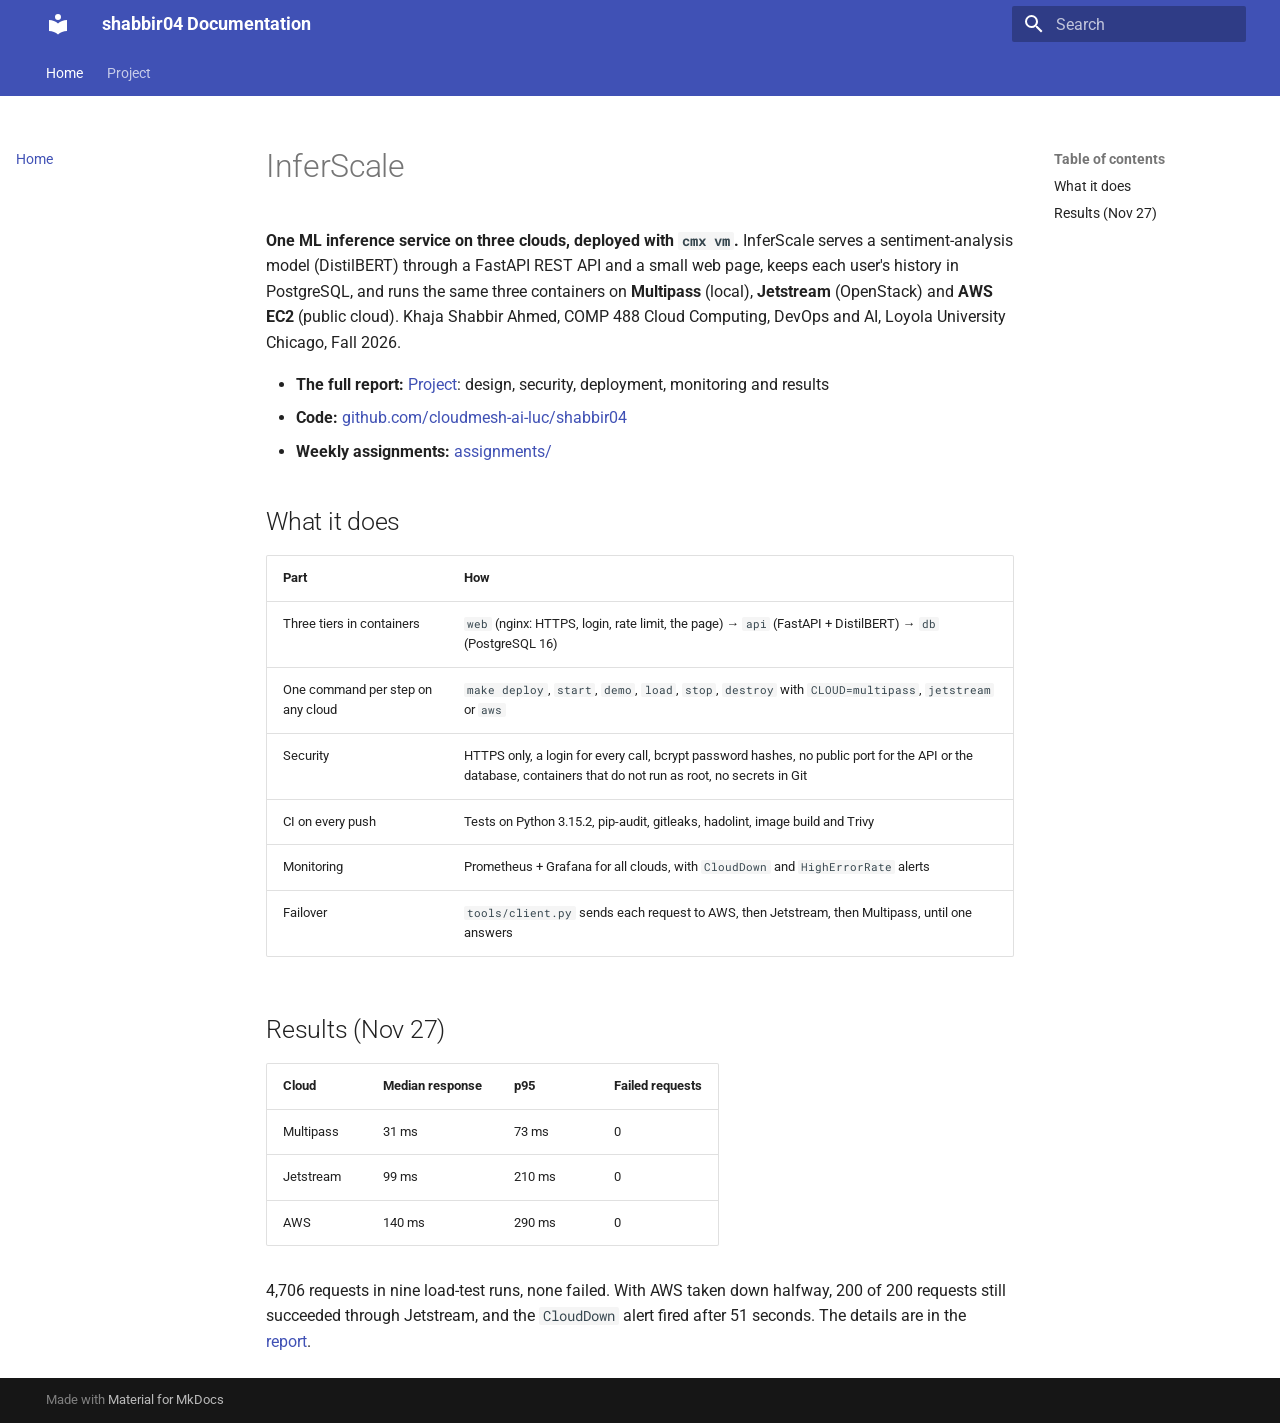
==== commit 026c5c68: "Deployed 6c24379 with MkDocs version: 1.6.1" ====
--- a/index.html
+++ b/index.html
@@ -17,7 +17,7 @@
       
       
       <link rel="icon" href="assets/images/favicon.png">
-      <meta name="generator" content="mkdocs-1.6.1, mkdocs-material-9.7.7">
+      <meta name="generator" content="mkdocs-1.6.1, mkdocs-material-9.8.2">
     
     
       
@@ -25,10 +25,10 @@
       
     
     
-      <link rel="stylesheet" href="assets/stylesheets/main.ec1eaa64.min.css">
-      
-        
-        <link rel="stylesheet" href="assets/stylesheets/palette.ab4e12ef.min.css">
+      <link rel="stylesheet" href="assets/stylesheets/main.57a0d79d.min.css">
+      
+        
+        <link rel="stylesheet" href="assets/stylesheets/palette.fb2fffe2.min.css">
       
       
 
@@ -74,7 +74,7 @@
     <div data-md-component="skip">
       
         
-        <a href="#welcome-to-shabbir04" class="md-skip">
+        <a href="#inferscale" class="md-skip">
           Skip to content
         </a>
       
@@ -335,10 +335,21 @@
     <ul class="md-nav__list" data-md-component="toc" data-md-scrollfix>
       
         <li class="md-nav__item">
-  <a href="#quick-links" class="md-nav__link">
+  <a href="#what-it-does" class="md-nav__link">
     <span class="md-ellipsis">
       
-        Quick Links
+        What it does
+      
+    </span>
+  </a>
+  
+</li>
+      
+        <li class="md-nav__item">
+  <a href="#results-nov-27" class="md-nav__link">
+    <span class="md-ellipsis">
+      
+        Results (Nov 27)
       
     </span>
   </a>
@@ -407,10 +418,21 @@
     <ul class="md-nav__list" data-md-component="toc" data-md-scrollfix>
       
         <li class="md-nav__item">
-  <a href="#quick-links" class="md-nav__link">
+  <a href="#what-it-does" class="md-nav__link">
     <span class="md-ellipsis">
       
-        Quick Links
+        What it does
+      
+    </span>
+  </a>
+  
+</li>
+      
+        <li class="md-nav__item">
+  <a href="#results-nov-27" class="md-nav__link">
+    <span class="md-ellipsis">
+      
+        Results (Nov 27)
       
     </span>
   </a>
@@ -434,15 +456,85 @@
 
 
 
-<h1 id="welcome-to-shabbir04">Welcome to shabbir04</h1>
-<p>Hello World! This is the initial documentation for the shabbir04 project.</p>
-<h2 id="quick-links">Quick Links</h2>
+<h1 id="inferscale">InferScale</h1>
+<p><strong>One ML inference service on three clouds, deployed with <code>cmx vm</code>.</strong> InferScale serves a sentiment-analysis
+model (DistilBERT) through a FastAPI REST API and a small web page, keeps each user's history in PostgreSQL,
+and runs the same three containers on <strong>Multipass</strong> (local), <strong>Jetstream</strong> (OpenStack) and <strong>AWS EC2</strong>
+(public cloud). Khaja Shabbir Ahmed, COMP 488 Cloud Computing, DevOps and AI, Loyola University Chicago, Fall 2026.</p>
 <ul>
-<li>GitHub Repository: <a href="https://github.com/cloudmesh-ai-luc/shabbir04">https://github.com/cloudmesh-ai-luc/shabbir04</a></li>
-<li>Assignments Directory: <a href="https://github.com/cloudmesh-ai-luc/shabbir04/tree/main/assignments">https://github.com/cloudmesh-ai-luc/shabbir04/tree/main/assignments</a></li>
-<li>Project Documentation: <a href="project/project/">project/project.md</a></li>
+<li><strong>The full report:</strong> <a href="project/project/">Project</a>: design, security, deployment, monitoring and results</li>
+<li><strong>Code:</strong> <a href="https://github.com/cloudmesh-ai-luc/shabbir04">github.com/cloudmesh-ai-luc/shabbir04</a></li>
+<li><strong>Weekly assignments:</strong> <a href="https://github.com/cloudmesh-ai-luc/shabbir04/tree/main/assignments">assignments/</a></li>
 </ul>
-<!-- NOTE: The project/project.md at the root is no longer used and must be deleted by the student after verification that things are in order -->
+<h2 id="what-it-does">What it does</h2>
+<table>
+<thead>
+<tr>
+<th>Part</th>
+<th>How</th>
+</tr>
+</thead>
+<tbody>
+<tr>
+<td>Three tiers in containers</td>
+<td><code>web</code> (nginx: HTTPS, login, rate limit, the page) → <code>api</code> (FastAPI + DistilBERT) → <code>db</code> (PostgreSQL 16)</td>
+</tr>
+<tr>
+<td>One command per step on any cloud</td>
+<td><code>make deploy</code>, <code>start</code>, <code>demo</code>, <code>load</code>, <code>stop</code>, <code>destroy</code> with <code>CLOUD=multipass</code>, <code>jetstream</code> or <code>aws</code></td>
+</tr>
+<tr>
+<td>Security</td>
+<td>HTTPS only, a login for every call, bcrypt password hashes, no public port for the API or the database, containers that do not run as root, no secrets in Git</td>
+</tr>
+<tr>
+<td>CI on every push</td>
+<td>Tests on Python 3.15.2, pip-audit, gitleaks, hadolint, image build and Trivy</td>
+</tr>
+<tr>
+<td>Monitoring</td>
+<td>Prometheus + Grafana for all clouds, with <code>CloudDown</code> and <code>HighErrorRate</code> alerts</td>
+</tr>
+<tr>
+<td>Failover</td>
+<td><code>tools/client.py</code> sends each request to AWS, then Jetstream, then Multipass, until one answers</td>
+</tr>
+</tbody>
+</table>
+<h2 id="results-nov-27">Results (Nov 27)</h2>
+<table>
+<thead>
+<tr>
+<th>Cloud</th>
+<th>Median response</th>
+<th>p95</th>
+<th>Failed requests</th>
+</tr>
+</thead>
+<tbody>
+<tr>
+<td>Multipass</td>
+<td>31 ms</td>
+<td>73 ms</td>
+<td>0</td>
+</tr>
+<tr>
+<td>Jetstream</td>
+<td>99 ms</td>
+<td>210 ms</td>
+<td>0</td>
+</tr>
+<tr>
+<td>AWS</td>
+<td>140 ms</td>
+<td>290 ms</td>
+<td>0</td>
+</tr>
+</tbody>
+</table>
+<p>4,706 requests in nine load-test runs, none failed. With AWS taken down halfway, 200 of 200 requests
+still succeeded through Jetstream, and the <code>CloudDown</code> alert fired after 51 seconds.
+The details are in the <a href="project/project/#results-nov-27">report</a>.</p>
 
 
 
@@ -498,10 +590,10 @@
     
       
       
-      <script id="__config" type="application/json">{"annotate": null, "base": ".", "features": ["navigation.tabs", "navigation.sections", "navigation.top", "search.suggest", "search.highlight"], "search": "assets/javascripts/workers/search.2c215733.min.js", "tags": null, "translations": {"clipboard.copied": "Copied to clipboard", "clipboard.copy": "Copy to clipboard", "search.result.more.one": "1 more on this page", "search.result.more.other": "# more on this page", "search.result.none": "No matching documents", "search.result.one": "1 matching document", "search.result.other": "# matching documents", "search.result.placeholder": "Type to start searching", "search.result.term.missing": "Missing", "select.version": "Select version"}, "version": null}</script>
-    
-    
-      <script src="assets/javascripts/bundle.d7400e89.min.js"></script>
+      <script id="__config" type="application/json">{"annotate": null, "base": ".", "features": ["navigation.tabs", "navigation.sections", "navigation.top", "search.suggest", "search.highlight"], "search": "assets/javascripts/workers/search.a7633da7.min.js", "tags": null, "translations": {"clipboard.copied": "Copied to clipboard", "clipboard.copy": "Copy to clipboard", "search.result.more.one": "1 more on this page", "search.result.more.other": "# more on this page", "search.result.none": "No matching documents", "search.result.one": "1 matching document", "search.result.other": "# matching documents", "search.result.placeholder": "Type to start searching", "search.result.term.missing": "Missing", "select.version": "Select version"}, "version": null}</script>
+    
+    
+      <script src="assets/javascripts/bundle.a5f9d56c.min.js"></script>
       
     
   </body>
--- a/assets/stylesheets/main.57a0d79d.min.css
+++ b/assets/stylesheets/main.57a0d79d.min.css
@@ -0,0 +1,6 @@
+@charset "UTF-8";html{box-sizing:border-box;-webkit-text-size-adjust:none;-moz-text-size-adjust:none;text-size-adjust:none}*,:after,:before{box-sizing:inherit}@media(prefers-reduced-motion){*,:after,:before{transition:none!important}}body{margin:0;-webkit-font-smoothing:antialiased;-moz-osx-font-smoothing:grayscale;--md-text-font-family:var(--md-text-font, _),
+    -apple-system, BlinkMacSystemFont, Helvetica, Arial, sans-serif;--md-code-font-family:var(--md-code-font, _),
+    SFMono-Regular, Consolas, Menlo, monospace}.md-typeset code:not(.focus-visible),a,button,input,label{-webkit-tap-highlight-color:transparent}a{color:inherit;text-decoration:none}hr{box-sizing:initial;display:block;height:.05rem;padding:0;overflow:visible;border:0}small{font-size:80%}sub,sup{line-height:1em}img{border-style:none}table{border-spacing:0;border-collapse:initial}td,th{font-weight:400;vertical-align:top}button{padding:0;margin:0;font-family:inherit;font-size:inherit;background:#0000;border:0}input{border:0;outline:none}:root{--md-primary-fg-color:#4051b5;--md-primary-fg-color--light:#5d6cc0;--md-primary-fg-color--dark:#303fa1;--md-primary-bg-color:#fff;--md-primary-bg-color--light:#ffffffb3;--md-accent-fg-color:#526cfe;--md-accent-fg-color--transparent:#526cfe1a;--md-accent-bg-color:#fff;--md-accent-bg-color--light:#ffffffb3;--md-typeset-table-sort-icon:url("data:image/svg+xml;charset=utf-8,<svg xmlns='http://www.w3.org/2000/svg' viewBox='0 0 24 24'><path d='m18 21-4-4h3V7h-3l4-4 4 4h-3v10h3M2 19v-2h10v2M2 13v-2h7v2M2 7V5h4v2z'/></svg>");--md-typeset-table-sort-icon--asc:url("data:image/svg+xml;charset=utf-8,<svg xmlns='http://www.w3.org/2000/svg' viewBox='0 0 24 24'><path d='M19 17h3l-4 4-4-4h3V3h2M2 17h10v2H2M6 5v2H2V5m0 6h7v2H2z'/></svg>");--md-typeset-table-sort-icon--desc:url("data:image/svg+xml;charset=utf-8,<svg xmlns='http://www.w3.org/2000/svg' viewBox='0 0 24 24'><path d='M19 7h3l-4-4-4 4h3v14h2M2 17h10v2H2M6 5v2H2V5m0 6h7v2H2z'/></svg>")}[data-md-color-scheme=default]{color-scheme:light}[data-md-color-scheme=default] img[src$="#gh-dark-mode-only"],[data-md-color-scheme=default] img[src$="#only-dark"]{display:none}:root,[data-md-color-scheme=default]{--md-hue:225deg;--md-default-fg-color:#000000de;--md-default-fg-color--light:#0000008a;--md-default-fg-color--lighter:#00000052;--md-default-fg-color--lightest:#00000012;--md-default-bg-color:#fff;--md-default-bg-color--light:#ffffffb3;--md-default-bg-color--lighter:#ffffff4d;--md-default-bg-color--lightest:#ffffff1f;--md-code-fg-color:#36464e;--md-code-bg-color:#f5f5f5;--md-code-bg-color--light:#f5f5f5b3;--md-code-bg-color--lighter:#f5f5f54d;--md-code-hl-color:#4287ff;--md-code-hl-color--light:#4287ff1a;--md-code-hl-number-color:#d52a2a;--md-code-hl-special-color:#db1457;--md-code-hl-function-color:#a846b9;--md-code-hl-constant-color:#6e59d9;--md-code-hl-keyword-color:#3f6ec6;--md-code-hl-string-color:#1c7d4d;--md-code-hl-name-color:var(--md-code-fg-color);--md-code-hl-operator-color:var(--md-default-fg-color--light);--md-code-hl-punctuation-color:var(--md-default-fg-color--light);--md-code-hl-comment-color:var(--md-default-fg-color--light);--md-code-hl-generic-color:var(--md-default-fg-color--light);--md-code-hl-variable-color:var(--md-default-fg-color--light);--md-typeset-color:var(--md-default-fg-color);--md-typeset-a-color:var(--md-primary-fg-color);--md-typeset-del-color:#f5503d26;--md-typeset-ins-color:#0bd57026;--md-typeset-kbd-color:#fafafa;--md-typeset-kbd-accent-color:#fff;--md-typeset-kbd-border-color:#b8b8b8;--md-typeset-mark-color:#ffff0080;--md-typeset-table-color:#0000001f;--md-typeset-table-color--light:#00000009;--md-admonition-fg-color:var(--md-default-fg-color);--md-admonition-bg-color:var(--md-default-bg-color);--md-warning-fg-color:#000000de;--md-warning-bg-color:#ff9;--md-footer-fg-color:#fff;--md-footer-fg-color--light:#ffffffb3;--md-footer-fg-color--lighter:#ffffff73;--md-footer-bg-color:#000000de;--md-footer-bg-color--dark:#00000052;--md-shadow-z1:0 0.2rem 0.5rem #0000000d,
+    0 0 0.05rem #0000001a;--md-shadow-z2:0 0.2rem 0.5rem #0000001a,
+    0 0 0.05rem #00000040;--md-shadow-z3:0 0.2rem 0.5rem #0003,
+    0 0 0.05rem #00000059}.md-icon svg{display:block;width:1.2rem;height:1.2rem;fill:currentcolor}aside,body,input{font-family:var(--md-text-font-family);font-feature-settings:"kern","liga";color:var(--md-typeset-color)}code,kbd,pre{font-family:var(--md-code-font-family);font-feature-settings:"kern"}.md-typeset{font-size:.8rem;line-height:1.6;overflow-wrap:break-word;-webkit-print-color-adjust:exact;color-adjust:exact}@media print{.md-typeset{font-size:.68rem}.md-typeset code,.md-typeset kbd,.md-typeset pre{white-space:pre-wrap}}.md-typeset blockquote,.md-typeset dl,.md-typeset figure,.md-typeset ol,.md-typeset pre,.md-typeset ul{margin-top:1em;margin-bottom:1em}.md-typeset h1{margin:0 0 1.25em;font-size:2em;line-height:1.3;color:var(--md-default-fg-color--light)}.md-typeset h1,.md-typeset h2{font-weight:300;letter-spacing:-.01em}.md-typeset h2{margin:1.6em 0 .64em;font-size:1.5625em;line-height:1.4}.md-typeset h3{margin:1.6em 0 .8em;font-size:1.25em;font-weight:400;line-height:1.5;letter-spacing:-.01em}.md-typeset h2+h3{margin-top:.8em}.md-typeset h4{margin:1em 0;font-weight:700;letter-spacing:-.01em}.md-typeset h5,.md-typeset h6{margin:1.25em 0;font-size:.8em;font-weight:700;color:var(--md-default-fg-color--light);letter-spacing:-.01em}.md-typeset h5{text-transform:uppercase}.md-typeset h5 code{text-transform:none}.md-typeset hr{display:flow-root;margin:1.5em 0;border-bottom:.05rem solid var(--md-default-fg-color--lightest)}.md-typeset a{color:var(--md-typeset-a-color);word-break:break-word}.md-typeset a,.md-typeset a:before{transition:color 125ms}.md-typeset a:focus,.md-typeset a:hover{color:var(--md-accent-fg-color)}.md-typeset a:focus code,.md-typeset a:hover code{color:var(--md-accent-fg-color);background-color:var(--md-accent-fg-color--transparent)}.md-typeset a code{color:var(--md-typeset-a-color)}.md-typeset a.focus-visible{outline-color:var(--md-accent-fg-color);outline-offset:.2rem}.md-typeset code,.md-typeset kbd,.md-typeset pre{font-variant-ligatures:none;color:var(--md-code-fg-color);direction:ltr;transition:background-color 125ms}.md-typeset code{padding:0 .2941176471em;font-size:.85em;word-break:break-word;background-color:var(--md-code-bg-color);border-radius:.1rem;-webkit-box-decoration-break:clone;box-decoration-break:clone;transition:color 125ms,background-color 125ms}.md-typeset code:not(.focus-visible){outline:none}.md-typeset pre{position:relative;display:flow-root;line-height:1.4}.md-typeset pre>code{display:block;padding:.7720588235em 1.1764705882em;margin:0;overflow:auto;word-break:normal;touch-action:auto;scrollbar-color:var(--md-default-fg-color--lighter) #0000;scrollbar-width:thin;outline-color:var(--md-accent-fg-color);box-shadow:none;-webkit-box-decoration-break:slice;box-decoration-break:slice}.md-typeset pre>code:hover{scrollbar-color:var(--md-accent-fg-color) #0000}.md-typeset pre>code::-webkit-scrollbar{width:.2rem;height:.2rem}.md-typeset pre>code::-webkit-scrollbar-thumb{background-color:var(--md-default-fg-color--lighter)}.md-typeset pre>code::-webkit-scrollbar-thumb:hover{background-color:var(--md-accent-fg-color)}.md-typeset kbd{display:inline-block;padding:0 .6666666667em;font-size:.75em;color:var(--md-default-fg-color);word-break:break-word;vertical-align:text-top;background-color:var(--md-typeset-kbd-color);border-radius:.1rem;box-shadow:0 .1rem 0 .05rem var(--md-typeset-kbd-border-color),0 .1rem 0 var(--md-typeset-kbd-border-color),0 -.1rem .2rem var(--md-typeset-kbd-accent-color) inset}.md-typeset mark{color:inherit;word-break:break-word;background-color:var(--md-typeset-mark-color);-webkit-box-decoration-break:clone;box-decoration-break:clone}.md-typeset abbr{text-decoration:none;cursor:help}.md-typeset [data-preview],.md-typeset abbr{border-bottom:.05rem dotted var(--md-default-fg-color--light)}.md-typeset small{opacity:.75}[dir=ltr] .md-typeset sub,[dir=ltr] .md-typeset sup{margin-left:.078125em}[dir=rtl] .md-typeset sub,[dir=rtl] .md-typeset sup{margin-right:.078125em}[dir=ltr] .md-typeset blockquote{padding-left:.6rem;border-left:.2rem solid var(--md-default-fg-color--lighter)}[dir=rtl] .md-typeset blockquote{padding-right:.6rem;border-right:.2rem solid var(--md-default-fg-color--lighter)}.md-typeset blockquote{margin-left:0;margin-right:0;color:var(--md-default-fg-color--light)}.md-typeset ul{list-style-type:disc}.md-typeset ul[type]{list-style-type:revert-layer}[dir=ltr] .md-typeset ol,[dir=ltr] .md-typeset ol li ol,[dir=ltr] .md-typeset ol li ul,[dir=ltr] .md-typeset ul,[dir=ltr] .md-typeset ul li ol,[dir=ltr] .md-typeset ul li ul{margin-left:.625em}[dir=rtl] .md-typeset ol,[dir=rtl] .md-typeset ol li ol,[dir=rtl] .md-typeset ol li ul,[dir=rtl] .md-typeset ul,[dir=rtl] .md-typeset ul li ol,[dir=rtl] .md-typeset ul li ul{margin-right:.625em}.md-typeset ol,.md-typeset ul{padding:0}.md-typeset ol:not([hidden]),.md-typeset ul:not([hidden]){display:flow-root}.md-typeset ol ol,.md-typeset ul ol{list-style-type:lower-alpha}.md-typeset ol ol ol,.md-typeset ul ol ol{list-style-type:lower-roman}.md-typeset ol ol ol ol,.md-typeset ul ol ol ol{list-style-type:upper-alpha}.md-typeset ol ol ol ol ol,.md-typeset ul ol ol ol ol{list-style-type:upper-roman}.md-typeset ol[type],.md-typeset ul[type]{list-style-type:revert-layer}[dir=ltr] .md-typeset ol li,[dir=ltr] .md-typeset ul li{margin-left:1.25em}[dir=rtl] .md-typeset ol li,[dir=rtl] .md-typeset ul li{margin-right:1.25em}.md-typeset ol li,.md-typeset ul li{margin-bottom:.5em}.md-typeset ol li blockquote,.md-typeset ol li p,.md-typeset ul li blockquote,.md-typeset ul li p{margin:.5em 0}.md-typeset ol li:last-child,.md-typeset ul li:last-child{margin-bottom:0}.md-typeset ol li ol,.md-typeset ol li ul,.md-typeset ul li ol,.md-typeset ul li ul{margin-top:.5em;margin-bottom:.5em}[dir=ltr] .md-typeset dd{margin-left:1.875em}[dir=rtl] .md-typeset dd{margin-right:1.875em}.md-typeset dd{margin-top:1em;margin-bottom:1.5em}.md-typeset img,.md-typeset svg,.md-typeset video{max-width:100%;height:auto}.md-typeset img[align=left]{margin:1em 1em 1em 0}.md-typeset img[align=right]{margin:1em 0 1em 1em}.md-typeset img[align]:only-child{margin-top:0}.md-typeset figure{display:flow-root;width:fit-content;max-width:100%;margin:1em auto;text-align:center}.md-typeset figure img{display:block;margin:0 auto}.md-typeset figcaption{max-width:24rem;margin:1em auto;font-style:italic}.md-typeset iframe{max-width:100%}.md-typeset table:not([class]){display:inline-block;max-width:100%;overflow:auto;font-size:.64rem;touch-action:auto;background-color:var(--md-default-bg-color);border:.05rem solid var(--md-typeset-table-color);border-radius:.1rem}@media print{.md-typeset table:not([class]){display:table}}.md-typeset table:not([class])+*{margin-top:1.5em}.md-typeset table:not([class]) td>:first-child,.md-typeset table:not([class]) th>:first-child{margin-top:0}.md-typeset table:not([class]) td>:last-child,.md-typeset table:not([class]) th>:last-child{margin-bottom:0}.md-typeset table:not([class]) td:not([align]),.md-typeset table:not([class]) th:not([align]){text-align:left}[dir=rtl] .md-typeset table:not([class]) td:not([align]),[dir=rtl] .md-typeset table:not([class]) th:not([align]){text-align:right}.md-typeset table:not([class]) th{min-width:5rem;padding:.9375em 1.25em;font-weight:700;vertical-align:top}.md-typeset table:not([class]) td{padding:.9375em 1.25em;vertical-align:top;border-top:.05rem solid var(--md-typeset-table-color)}.md-typeset table:not([class]) tbody tr{transition:background-color 125ms}.md-typeset table:not([class]) tbody tr:hover{background-color:var(--md-typeset-table-color--light);box-shadow:0 .05rem 0 var(--md-default-bg-color) inset}.md-typeset table:not([class]) a{word-break:normal}.md-typeset table th[role=columnheader]{cursor:pointer}[dir=ltr] .md-typeset table th[role=columnheader]:after{margin-left:.5em}[dir=rtl] .md-typeset table th[role=columnheader]:after{margin-right:.5em}.md-typeset table th[role=columnheader]:after{display:inline-block;width:1.2em;height:1.2em;vertical-align:text-bottom;content:"";-webkit-mask-image:var(--md-typeset-table-sort-icon);mask-image:var(--md-typeset-table-sort-icon);-webkit-mask-repeat:no-repeat;mask-repeat:no-repeat;-webkit-mask-size:contain;mask-size:contain;transition:background-color 125ms}.md-typeset table th[role=columnheader]:hover:after{background-color:var(--md-default-fg-color--lighter)}.md-typeset table th[role=columnheader][aria-sort=ascending]:after{background-color:var(--md-default-fg-color--light);-webkit-mask-image:var(--md-typeset-table-sort-icon--asc);mask-image:var(--md-typeset-table-sort-icon--asc)}.md-typeset table th[role=columnheader][aria-sort=descending]:after{background-color:var(--md-default-fg-color--light);-webkit-mask-image:var(--md-typeset-table-sort-icon--desc);mask-image:var(--md-typeset-table-sort-icon--desc)}.md-typeset__scrollwrap{margin:1em -.8rem;overflow-x:auto;touch-action:auto}.md-typeset__table{display:inline-block;padding:0 .8rem;margin-bottom:.5em}@media print{.md-typeset__table{display:block}}html .md-typeset__table table{display:table;width:100%;margin:0;overflow:hidden}@media screen and (max-width:44.984375em){.md-content__inner>pre{margin:1em -.8rem}.md-content__inner>pre code{border-radius:0}}.md-typeset .md-author{position:relative;display:block;flex-shrink:0;width:1.6rem;height:1.6rem;overflow:hidden;border-radius:100%;transition:color 125ms,transform 125ms}.md-typeset .md-author img{display:block}.md-typeset .md-author--more{font-size:.6rem;font-weight:700;line-height:1.6rem;color:var(--md-default-fg-color--lighter);text-align:center;background:var(--md-default-fg-color--lightest)}.md-typeset .md-author--long{width:2.4rem;height:2.4rem}.md-typeset a.md-author{transform:scale(1)}.md-typeset a.md-author img{filter:grayscale(100%) opacity(75%);border-radius:100%;transition:filter 125ms}.md-typeset a.md-author:focus,.md-typeset a.md-author:hover{z-index:1;transform:scale(1.1)}.md-typeset a.md-author:focus img,.md-typeset a.md-author:hover img{filter:grayscale(0)}.md-banner{overflow:auto;color:var(--md-footer-fg-color);background-color:var(--md-footer-bg-color)}@media print{.md-banner{display:none}}.md-banner--warning{color:var(--md-warning-fg-color);background-color:var(--md-warning-bg-color)}.md-banner__inner{padding:0 .8rem;margin:.6rem auto;font-size:.7rem}[dir=ltr] .md-banner__button{float:right}[dir=rtl] .md-banner__button{float:left}.md-banner__button{color:inherit;cursor:pointer;transition:opacity .25s}.no-js .md-banner__button{display:none}.md-banner__button:hover{opacity:.7}html{height:100%;overflow-x:hidden;font-size:125%}@media screen and (min-width:100em){html{font-size:137.5%}}@media screen and (min-width:125em){html{font-size:150%}}body{position:relative;display:flex;flex-direction:column;width:100%;min-height:100%;font-size:.5rem;background-color:var(--md-default-bg-color)}@media print{body{display:block}}@media screen and (max-width:59.984375em){body[data-md-scrolllock]{position:fixed}}.md-grid{max-width:61rem;margin-left:auto;margin-right:auto}.md-container{display:flex;flex-grow:1;flex-direction:column}@media print{.md-container{display:block}}.md-main{flex-grow:1}.md-main__inner{display:flex;height:100%;margin-top:1.5rem}.md-ellipsis{overflow:hidden;text-overflow:ellipsis}.md-toggle{display:none}.md-option{position:absolute;width:0;height:0;opacity:0}.md-option:checked+label:not([hidden]){display:block}.md-option.focus-visible+label{outline-style:auto;outline-color:var(--md-accent-fg-color)}.md-skip{position:fixed;z-index:-1;padding:.3rem .5rem;margin:.5rem;font-size:.64rem;color:var(--md-default-bg-color);background-color:var(--md-default-fg-color);border-radius:.1rem;outline-color:var(--md-accent-fg-color);opacity:0;transform:translateY(.4rem)}.md-skip:focus{z-index:10;opacity:1;transition:transform .25s cubic-bezier(.4,0,.2,1),opacity 175ms 75ms;transform:translateY(0)}@page{margin:25mm}:root{--md-clipboard-icon:url("data:image/svg+xml;charset=utf-8,<svg xmlns='http://www.w3.org/2000/svg' viewBox='0 0 24 24'><path d='M19 21H8V7h11m0-2H8a2 2 0 0 0-2 2v14a2 2 0 0 0 2 2h11a2 2 0 0 0 2-2V7a2 2 0 0 0-2-2m-3-4H4a2 2 0 0 0-2 2v14h2V3h12z'/></svg>");--md-code-select-icon:url("data:image/svg+xml;charset=utf-8,<svg xmlns='http://www.w3.org/2000/svg' viewBox='0 0 24 24'><path d='M19 19h-4v2h4c1.1 0 2-.9 2-2v-4h-2m0-12h-4v2h4v4h2V5c0-1.1-.9-2-2-2M5 5h4V3H5c-1.1 0-2 .9-2 2v4h2m0 6H3v4c0 1.1.9 2 2 2h4v-2H5zm2-4h2v2H7zm4 0h2v2h-2zm4 0h2v2h-2zM7 7h2v2H7zm4 0h2v2h-2zm4 0h2v2h-2zm-8 8h2v2H7zm4 0h2v2h-2zm4 0h2v2h-2z'/></svg>");--md-code-copy-icon:url("data:image/svg+xml;charset=utf-8,<svg xmlns='http://www.w3.org/2000/svg' viewBox='0 0 24 24'><path d='M19 21H8V7h11m0-2H8a2 2 0 0 0-2 2v14a2 2 0 0 0 2 2h11a2 2 0 0 0 2-2V7a2 2 0 0 0-2-2m-3-4H4a2 2 0 0 0-2 2v14h2V3h12z'/></svg>")}.md-clipboard{z-index:1;width:1.5em;height:1.5em;color:var(--md-default-fg-color--lightest);cursor:pointer;border-radius:.1rem;outline-color:var(--md-accent-fg-color);outline-offset:.1rem;transition:color .25s}@media print{.md-clipboard{display:none}}.md-clipboard:not(.focus-visible){outline:none;-webkit-tap-highlight-color:transparent}:hover>.md-clipboard{color:var(--md-default-fg-color--light)}.md-clipboard:focus,.md-clipboard:hover{color:var(--md-accent-fg-color)}.md-clipboard:after{display:block;width:1.125em;height:1.125em;margin:0 auto;content:"";background-color:currentcolor;-webkit-mask-image:var(--md-clipboard-icon);mask-image:var(--md-clipboard-icon);-webkit-mask-repeat:no-repeat;mask-repeat:no-repeat;-webkit-mask-position:center;mask-position:center;-webkit-mask-size:contain;mask-size:contain}.md-clipboard--inline{cursor:pointer}.md-clipboard--inline code{transition:color .25s,background-color .25s}.md-clipboard--inline:focus code,.md-clipboard--inline:hover code{color:var(--md-accent-fg-color);background-color:var(--md-accent-fg-color--transparent)}.md-typeset .md-code__content{display:grid}.md-code__nav{position:absolute;top:.25em;right:.25em;z-index:1;display:flex;gap:.2rem;padding:.2rem;background-color:var(--md-code-bg-color--lighter);border-radius:.1rem;transition:background-color .25s}:hover>.md-code__nav{background-color:var(--md-code-bg-color--light)}.md-code__button{display:block;width:1.5em;height:1.5em;color:var(--md-default-fg-color--lightest);cursor:pointer;outline-color:var(--md-accent-fg-color);outline-offset:.1rem;transition:color .25s}:hover>*>.md-code__button{color:var(--md-default-fg-color--light)}.md-code__button.focus-visible,.md-code__button:hover{color:var(--md-accent-fg-color)}.md-code__button--active{color:var(--md-default-fg-color)!important}.md-code__button:after{display:block;width:1.125em;height:1.125em;margin:0 auto;content:"";background-color:currentcolor;-webkit-mask-repeat:no-repeat;mask-repeat:no-repeat;-webkit-mask-position:center;mask-position:center;-webkit-mask-size:contain;mask-size:contain}.md-code__button[data-md-type=select]:after{-webkit-mask-image:var(--md-code-select-icon);mask-image:var(--md-code-select-icon)}.md-code__button[data-md-type=copy]:after{-webkit-mask-image:var(--md-code-copy-icon);mask-image:var(--md-code-copy-icon)}@keyframes consent{0%{opacity:0;transform:translateY(100%)}to{opacity:1;transform:translateY(0)}}@keyframes overlay{0%{opacity:0}to{opacity:1}}.md-consent__overlay{position:fixed;top:0;z-index:5;width:100%;height:100%;background-color:#0000008a;-webkit-backdrop-filter:blur(.1rem);backdrop-filter:blur(.1rem);opacity:1;animation:overlay .25s both}.md-consent__inner{position:fixed;bottom:0;z-index:5;width:100%;max-height:100%;padding:0;overflow:auto;background-color:var(--md-default-bg-color);border:0;border-radius:.1rem;box-shadow:0 0 .2rem #0000001a,0 .2rem .4rem #0003;animation:consent .5s cubic-bezier(.1,.7,.1,1) both}.md-consent__form{padding:.8rem}.md-consent__settings{display:none;margin:1em 0}input:checked+.md-consent__settings{display:block}.md-consent__controls{margin-bottom:.8rem}.md-typeset .md-consent__controls .md-button{display:inline}@media screen and (max-width:44.984375em){.md-typeset .md-consent__controls .md-button{display:block;width:100%;margin-top:.4rem;text-align:center}}.md-consent label{cursor:pointer}.md-content{flex-grow:1;min-width:0}.md-content__inner{padding-top:.6rem;margin:0 .8rem 1.2rem}@media screen and (min-width:76.25em){[dir=ltr] .md-sidebar--primary:not([hidden])~.md-content>.md-content__inner,[dir=rtl] .md-sidebar--secondary:not([hidden])~.md-content>.md-content__inner{margin-left:1.2rem}[dir=ltr] .md-sidebar--secondary:not([hidden])~.md-content>.md-content__inner,[dir=rtl] .md-sidebar--primary:not([hidden])~.md-content>.md-content__inner{margin-right:1.2rem}}.md-content__inner:before{display:block;height:.4rem;content:""}.md-content__inner>:last-child{margin-bottom:0}[dir=ltr] .md-content__button{float:right;margin-left:.4rem}[dir=rtl] .md-content__button{float:left;margin-right:.4rem}.md-content__button{padding:0;margin:.4rem 0}@media print{.md-content__button{display:none}}.md-typeset .md-content__button{color:var(--md-default-fg-color--lighter)}.md-content__button svg{display:inline;vertical-align:top}[dir=rtl] .md-content__button svg{transform:scaleX(-1)}[dir=ltr] .md-dialog{right:.8rem}[dir=rtl] .md-dialog{left:.8rem}.md-dialog{position:fixed;bottom:.8rem;z-index:4;min-width:11.1rem;padding:.4rem .6rem;pointer-events:none;background-color:var(--md-default-fg-color);border-radius:.1rem;box-shadow:var(--md-shadow-z3);opacity:0;transition:transform 0s .4s,opacity .4s;transform:translateY(100%)}@media print{.md-dialog{display:none}}.md-dialog--active{pointer-events:auto;opacity:1;transition:transform .4s cubic-bezier(.075,.85,.175,1),opacity .4s;transform:translateY(0)}.md-dialog__inner{font-size:.7rem;color:var(--md-default-bg-color)}.md-feedback{margin:2em 0 1em;text-align:center}.md-feedback fieldset{padding:0;margin:0;border:none}.md-feedback__title{margin:1em auto;font-weight:700}.md-feedback__inner{position:relative}.md-feedback__list{position:relative;display:flex;flex-wrap:wrap;place-content:baseline center}.md-feedback__list:hover .md-icon:not(:disabled){color:var(--md-default-fg-color--lighter)}:disabled .md-feedback__list{min-height:1.8rem}.md-feedback__icon{flex-shrink:0;margin:0 .1rem;color:var(--md-default-fg-color--light);cursor:pointer;transition:color 125ms}.md-feedback__icon:not(:disabled).md-icon:hover{color:var(--md-accent-fg-color)}.md-feedback__icon:disabled{color:var(--md-default-fg-color--lightest);pointer-events:none}.md-feedback__note{position:relative;opacity:0;transition:transform .4s cubic-bezier(.1,.7,.1,1),opacity .15s;transform:translateY(.4rem)}.md-feedback__note>*{max-width:16rem;margin:0 auto}:disabled .md-feedback__note{opacity:1;transform:translateY(0)}@media print{.md-feedback,.md-footer{display:none}}.md-footer{color:var(--md-footer-fg-color);background-color:var(--md-footer-bg-color)}.md-footer__inner{justify-content:space-between;padding:.2rem;overflow:auto}.md-footer__inner:not([hidden]){display:flex}.md-footer__link{display:flex;flex-grow:.01;align-items:end;max-width:100%;margin-top:1rem;margin-bottom:.4rem;overflow:hidden;outline-color:var(--md-accent-fg-color);transition:opacity .25s}.md-footer__link:focus,.md-footer__link:hover{opacity:.7}[dir=rtl] .md-footer__link svg{transform:scaleX(-1)}@media screen and (max-width:44.984375em){.md-footer__link--prev{flex-shrink:0}.md-footer__link--prev .md-footer__title{display:none}}[dir=ltr] .md-footer__link--next{margin-left:auto}.md-footer__link--next{text-align:right}[dir=rtl] .md-footer__link--next{margin-right:auto;text-align:left}.md-footer__title{flex-grow:1;max-width:calc(100% - 2.4rem);padding:0 1rem;margin-bottom:.7rem;font-size:.9rem;white-space:nowrap}.md-footer__button{padding:.4rem;margin:.2rem}.md-footer__direction{font-size:.64rem;opacity:.7}.md-footer-meta{background-color:var(--md-footer-bg-color--dark)}.md-footer-meta__inner{display:flex;flex-wrap:wrap;justify-content:space-between;padding:.2rem}html .md-footer-meta.md-typeset a{color:var(--md-footer-fg-color--light)}html .md-footer-meta.md-typeset a:focus,html .md-footer-meta.md-typeset a:hover{color:var(--md-footer-fg-color)}.md-copyright{width:100%;padding:.4rem 0;margin:auto .6rem;font-size:.64rem;color:var(--md-footer-fg-color--lighter)}.md-copyright__highlight{color:var(--md-footer-fg-color--light)}.md-social{display:inline-flex;gap:.2rem;padding:.2rem 0 .6rem;margin:0 .4rem}@media screen and (min-width:45em){.md-copyright{width:auto}.md-social{padding:.6rem 0}}.md-social__link{display:inline-block;width:1.6rem;height:1.6rem;text-align:center}.md-social__link:before{line-height:1.9}.md-social__link svg{max-height:.8rem;vertical-align:-25%;fill:currentcolor}.md-typeset .md-button{display:inline-block;padding:.625em 2em;font-weight:700;color:var(--md-primary-fg-color);cursor:pointer;border:.1rem solid;border-radius:.1rem;transition:color 125ms,background-color 125ms,border-color 125ms}.md-typeset .md-button--primary{color:var(--md-primary-bg-color);background-color:var(--md-primary-fg-color);border-color:var(--md-primary-fg-color)}.md-typeset .md-button:focus,.md-typeset .md-button:hover{color:var(--md-accent-bg-color);background-color:var(--md-accent-fg-color);border-color:var(--md-accent-fg-color)}[dir=ltr] .md-typeset .md-input,[dir=rtl] .md-typeset .md-input{border-top-left-radius:.1rem}[dir=ltr] .md-typeset .md-input,[dir=rtl] .md-typeset .md-input{border-top-right-radius:.1rem}.md-typeset .md-input{height:1.8rem;padding:0 .6rem;font-size:.8rem;border-bottom:.1rem solid var(--md-default-fg-color--lighter);box-shadow:var(--md-shadow-z1);transition:border .25s,box-shadow .25s}.md-typeset .md-input:focus,.md-typeset .md-input:hover{border-bottom-color:var(--md-accent-fg-color);box-shadow:var(--md-shadow-z2)}.md-typeset .md-input--stretch{width:100%}.md-header{position:sticky;left:0;right:0;top:0;z-index:4;display:block;color:var(--md-primary-bg-color);background-color:var(--md-primary-fg-color);box-shadow:0 0 .2rem #0000,0 .2rem .4rem #0000}@media print{.md-header{display:none}}.md-header[hidden]{transition:transform .25s cubic-bezier(.8,0,.6,1),box-shadow .25s;transform:translateY(-100%)}.md-header--shadow{box-shadow:0 0 .2rem #0000001a,0 .2rem .4rem #0003;transition:transform .25s cubic-bezier(.1,.7,.1,1),box-shadow .25s}.md-header__inner{display:flex;align-items:center;padding:0 .2rem}.md-header__button{position:relative;z-index:1;padding:.4rem;margin:.2rem;color:currentcolor;vertical-align:middle;cursor:pointer;outline-color:var(--md-accent-fg-color);transition:opacity .25s}.md-header__button:hover{opacity:.7}.md-header__button:not([hidden]){display:inline-block}.md-header__button:not(.focus-visible){outline:none;-webkit-tap-highlight-color:transparent}.md-header__button.md-logo{padding:.4rem;margin:.2rem}@media screen and (max-width:76.234375em){.md-header__button.md-logo{display:none}}.md-header__button.md-logo img,.md-header__button.md-logo svg{display:block;width:auto;height:1.2rem;fill:currentcolor}@media screen and (min-width:60em){.md-header__button[for=__search]{display:none}}.no-js .md-header__button[for=__search]{display:none}[dir=rtl] .md-header__button[for=__search] svg{transform:scaleX(-1)}@media screen and (min-width:76.25em){.md-header__button[for=__drawer]{display:none}}.md-header__topic{position:absolute;display:flex;max-width:100%;white-space:nowrap;transition:transform .4s cubic-bezier(.1,.7,.1,1),opacity .15s}.md-header__topic+.md-header__topic{z-index:-1;pointer-events:none;opacity:0;transition:transform .4s cubic-bezier(1,.7,.1,.1),opacity .15s;transform:translateX(1.25rem)}[dir=rtl] .md-header__topic+.md-header__topic{transform:translateX(-1.25rem)}.md-draft,.md-header__topic:first-child,.md-nav__title{font-weight:700}[dir=ltr] .md-header__title{margin-left:1rem;margin-right:.4rem}[dir=rtl] .md-header__title{margin-right:1rem;margin-left:.4rem}.md-header__title{flex-grow:1;height:2.4rem;font-size:.9rem;line-height:2.4rem}.md-header__title--active .md-header__topic{z-index:-1;pointer-events:none;opacity:0;transition:transform .4s cubic-bezier(1,.7,.1,.1),opacity .15s;transform:translateX(-1.25rem)}[dir=rtl] .md-header__title--active .md-header__topic{transform:translateX(1.25rem)}.md-header__title--active .md-header__topic+.md-header__topic{z-index:0;pointer-events:auto;opacity:1;transition:transform .4s cubic-bezier(.1,.7,.1,1),opacity .15s;transform:translateX(0)}.md-header__title>.md-header__ellipsis{position:relative;width:100%;height:100%}.md-header__option{display:flex;flex-shrink:0;max-width:100%;white-space:nowrap;transition:max-width 0s .25s,opacity .25s .25s}[data-md-toggle=search]:checked~.md-header .md-header__option{max-width:0;opacity:0;transition:max-width,opacity}.md-header__option>input{bottom:0}.md-header__source{display:none}@media screen and (min-width:60em){[dir=ltr] .md-header__source{margin-left:1rem}[dir=rtl] .md-header__source{margin-right:1rem}.md-header__source{display:block;width:11.7rem;max-width:11.7rem}}@media screen and (min-width:76.25em){[dir=ltr] .md-header__source{margin-left:1.4rem}[dir=rtl] .md-header__source{margin-right:1.4rem}}.md-meta{font-size:.7rem;line-height:1.3;color:var(--md-default-fg-color--light)}.md-meta__list{display:inline-flex;flex-wrap:wrap;padding:0;margin:0;list-style:none}.md-meta__item:not(:last-child):after{margin-left:.2rem;margin-right:.2rem;content:"·"}.md-meta__link{color:var(--md-typeset-a-color)}.md-meta__link:focus,.md-meta__link:hover{color:var(--md-accent-fg-color)}.md-draft{display:inline-block;padding-left:.5714285714em;padding-right:.5714285714em;color:#fff;background-color:#ff1744;border-radius:.125em}:root{--md-nav-icon--prev:url("data:image/svg+xml;charset=utf-8,<svg xmlns='http://www.w3.org/2000/svg' viewBox='0 0 24 24'><path d='M20 11v2H8l5.5 5.5-1.42 1.42L4.16 12l7.92-7.92L13.5 5.5 8 11z'/></svg>");--md-nav-icon--next:url("data:image/svg+xml;charset=utf-8,<svg xmlns='http://www.w3.org/2000/svg' viewBox='0 0 24 24'><path d='M8.59 16.58 13.17 12 8.59 7.41 10 6l6 6-6 6z'/></svg>");--md-toc-icon:url("data:image/svg+xml;charset=utf-8,<svg xmlns='http://www.w3.org/2000/svg' viewBox='0 0 24 24'><path d='M3 9h14V7H3zm0 4h14v-2H3zm0 4h14v-2H3zm16 0h2v-2h-2zm0-10v2h2V7zm0 6h2v-2h-2z'/></svg>");--md-path-icon:url("data:image/svg+xml;charset=utf-8,<svg xmlns='http://www.w3.org/2000/svg' viewBox='0 0 24 24'><path d='M8.59 16.58 13.17 12 8.59 7.41 10 6l6 6-6 6z'/></svg>");--md-post-pin-icon:url("data:image/svg+xml;charset=utf-8,<svg xmlns='http://www.w3.org/2000/svg' viewBox='0 0 24 24'><path d='M16 12V4h1V2H7v2h1v8l-2 2v2h5.2v6h1.6v-6H18v-2z'/></svg>");--md-progress-value:0;--md-progress-delay:400ms;--md-search-result-icon:url("data:image/svg+xml;charset=utf-8,<svg xmlns='http://www.w3.org/2000/svg' viewBox='0 0 24 24'><path d='M14 2H6a2 2 0 0 0-2 2v16a2 2 0 0 0 2 2h7c-.41-.25-.8-.56-1.14-.9-.33-.33-.61-.7-.86-1.1H6V4h7v5h5v1.18c.71.16 1.39.43 2 .82V8zm6.31 16.9c1.33-2.11.69-4.9-1.4-6.22-2.11-1.33-4.91-.68-6.22 1.4-1.34 2.11-.69 4.89 1.4 6.22 1.46.93 3.32.93 4.79.02L22 23.39 23.39 22zm-3.81.1a2.5 2.5 0 0 1-2.5-2.5 2.5 2.5 0 0 1 2.5-2.5 2.5 2.5 0 0 1 2.5 2.5 2.5 2.5 0 0 1-2.5 2.5'/></svg>")}.md-nav,.md-nav__link .md-typeset{font-size:.7rem;line-height:1.3}.md-nav__title{display:block;padding:0 .6rem;overflow:hidden;color:var(--md-default-fg-color--light);text-overflow:ellipsis}.md-nav__title .md-nav__button{display:none}.md-nav__title .md-nav__button img{width:auto;height:100%}.md-nav__title .md-nav__button.md-logo img,.md-nav__title .md-nav__button.md-logo svg{display:block;width:auto;max-width:100%;height:2.4rem;object-fit:contain;fill:currentcolor}.md-nav__list{padding:0;margin:0;list-style:none}.md-nav__link{display:flex;gap:.4rem;align-items:flex-start;margin-top:.625em;scroll-snap-align:start;transition:color 125ms}.md-nav__link--passed,.md-nav__link--passed code{color:var(--md-default-fg-color--light)}.md-nav__item .md-nav__link--active,.md-nav__item .md-nav__link--active code{color:var(--md-typeset-a-color)}.md-nav__link .md-ellipsis{position:relative}.md-nav__link .md-ellipsis code{word-break:normal}[dir=ltr] .md-nav__link .md-icon:last-child{margin-left:auto}[dir=rtl] .md-nav__link .md-icon:last-child{margin-right:auto}.md-nav__link svg{position:relative;flex-shrink:0;height:1.3em;fill:currentcolor}.md-nav__link[for]:focus,.md-nav__link[for]:hover,.md-nav__link[href]:focus,.md-nav__link[href]:hover{color:var(--md-accent-fg-color);cursor:pointer}.md-nav__link[for]:focus code,.md-nav__link[for]:hover code,.md-nav__link[href]:focus code,.md-nav__link[href]:hover code{color:var(--md-accent-fg-color);background-color:var(--md-accent-fg-color--transparent)}.md-nav__link.focus-visible,.md-pagination__link.focus-visible{outline-color:var(--md-accent-fg-color);outline-offset:.2rem}.md-nav--primary .md-nav__link[for=__toc]{display:none}.md-nav--primary .md-nav__link[for=__toc] .md-icon:after{display:block;width:100%;height:100%;background-color:currentcolor;-webkit-mask-image:var(--md-toc-icon);mask-image:var(--md-toc-icon)}.md-nav--primary .md-nav__link[for=__toc]~.md-nav,.md-nav__source{display:none}.md-nav__container>.md-nav__link{margin-top:0}.md-nav__container>.md-nav__link:first-child{flex-grow:1;min-width:0}.md-nav__icon{flex-shrink:0}@media screen and (max-width:76.234375em){.md-nav--primary,.md-nav--primary .md-nav{position:absolute;left:0;right:0;top:0;z-index:1;display:flex;flex-direction:column;height:100%;background-color:var(--md-default-bg-color)}.md-nav--primary .md-nav__item,.md-nav--primary .md-nav__title{font-size:.8rem;line-height:1.5}.md-nav--primary .md-nav__title{position:relative;height:5.6rem;padding:3rem .8rem .2rem;line-height:2.4rem;color:var(--md-default-fg-color--light);white-space:nowrap;cursor:pointer;background-color:var(--md-default-fg-color--lightest)}[dir=ltr] .md-nav--primary .md-nav__title .md-nav__icon{left:.4rem}[dir=rtl] .md-nav--primary .md-nav__title .md-nav__icon{right:.4rem}.md-nav--primary .md-nav__title .md-nav__icon{position:absolute;top:.4rem;display:block;width:1.2rem;height:1.2rem;margin:.2rem}.md-nav--primary .md-nav__title .md-nav__icon:after{display:block;width:100%;height:100%;content:"";background-color:currentcolor;-webkit-mask-image:var(--md-nav-icon--prev);mask-image:var(--md-nav-icon--prev);-webkit-mask-repeat:no-repeat;mask-repeat:no-repeat;-webkit-mask-position:center;mask-position:center;-webkit-mask-size:contain;mask-size:contain}.md-nav--primary .md-nav__title~.md-nav__list{overflow-y:auto;touch-action:pan-y;scroll-snap-type:y mandatory;background-color:var(--md-default-bg-color);box-shadow:0 .05rem 0 var(--md-default-fg-color--lightest) inset}.md-nav--primary .md-nav__title~.md-nav__list>:first-child{border-top:0}.md-nav--primary .md-nav__title[for=__drawer]{font-weight:700;color:var(--md-primary-bg-color);background-color:var(--md-primary-fg-color)}.md-nav--primary .md-nav__title .md-logo{position:absolute;left:.2rem;right:.2rem;top:.2rem;display:block;padding:.4rem;margin:.2rem}.md-nav--primary .md-nav__list{flex:1}.md-nav--primary .md-nav__item{border-top:.05rem solid var(--md-default-fg-color--lightest)}.md-nav--primary .md-nav__item--active>.md-nav__link{color:var(--md-typeset-a-color)}.md-nav--primary .md-nav__item--active>.md-nav__link:focus,.md-nav--primary .md-nav__item--active>.md-nav__link:hover{color:var(--md-accent-fg-color)}.md-nav--primary .md-nav__link{padding:.6rem .8rem;margin-top:0}.md-nav--primary .md-nav__link svg{margin-top:.1em}.md-nav--primary .md-nav__link>.md-nav__link{padding:0}[dir=ltr] .md-nav--primary .md-nav__link .md-nav__icon{margin-right:-.2rem}[dir=rtl] .md-nav--primary .md-nav__link .md-nav__icon{margin-left:-.2rem}.md-nav--primary .md-nav__link .md-nav__icon{width:1.2rem;height:1.2rem;font-size:1.2rem}.md-nav--primary .md-nav__link .md-nav__icon:after{display:block;width:100%;height:100%;content:"";background-color:currentcolor;-webkit-mask-image:var(--md-nav-icon--next);mask-image:var(--md-nav-icon--next);-webkit-mask-repeat:no-repeat;mask-repeat:no-repeat;-webkit-mask-position:center;mask-position:center;-webkit-mask-size:contain;mask-size:contain}[dir=rtl] .md-nav--primary .md-nav__icon:after{transform:scale(-1)}.md-nav--primary .md-nav--secondary .md-nav{position:static;background-color:initial}[dir=ltr] .md-nav--primary .md-nav--secondary .md-nav .md-nav__link{padding-left:1.4rem}[dir=rtl] .md-nav--primary .md-nav--secondary .md-nav .md-nav__link{padding-right:1.4rem}[dir=ltr] .md-nav--primary .md-nav--secondary .md-nav .md-nav .md-nav__link{padding-left:2rem}[dir=rtl] .md-nav--primary .md-nav--secondary .md-nav .md-nav .md-nav__link{padding-right:2rem}[dir=ltr] .md-nav--primary .md-nav--secondary .md-nav .md-nav .md-nav .md-nav__link{padding-left:2.6rem}[dir=rtl] .md-nav--primary .md-nav--secondary .md-nav .md-nav .md-nav .md-nav__link{padding-right:2.6rem}[dir=ltr] .md-nav--primary .md-nav--secondary .md-nav .md-nav .md-nav .md-nav .md-nav__link{padding-left:3.2rem}[dir=rtl] .md-nav--primary .md-nav--secondary .md-nav .md-nav .md-nav .md-nav .md-nav__link{padding-right:3.2rem}.md-nav--secondary{background-color:initial}.md-nav__toggle~.md-nav{display:flex;opacity:0;transition:transform .25s cubic-bezier(.8,0,.6,1),opacity 125ms 50ms;transform:translateX(100%)}[dir=rtl] .md-nav__toggle~.md-nav{transform:translateX(-100%)}.md-nav__toggle:checked~.md-nav{opacity:1;transition:transform .25s cubic-bezier(.4,0,.2,1),opacity 125ms 125ms;transform:translateX(0)}.md-nav__toggle:checked~.md-nav>.md-nav__list{backface-visibility:hidden}}@media screen and (max-width:59.984375em){.md-nav--primary .md-nav__link[for=__toc]{display:flex}.md-nav--primary .md-nav__link[for=__toc] .md-icon:after{content:""}.md-nav--primary .md-nav__link[for=__toc]+.md-nav__link{display:none}.md-nav--primary .md-nav__link[for=__toc]~.md-nav{display:flex}.md-nav__source{display:block;padding:0 .2rem;color:var(--md-primary-bg-color);background-color:var(--md-primary-fg-color--dark)}}@media screen and (min-width:60em) and (max-width:76.234375em){.md-nav--integrated .md-nav__link[for=__toc]{display:flex}.md-nav--integrated .md-nav__link[for=__toc] .md-icon:after{content:""}.md-nav--integrated .md-nav__link[for=__toc]+.md-nav__link{display:none}.md-nav--integrated .md-nav__link[for=__toc]~.md-nav{display:flex}}@media screen and (min-width:60em){.md-nav{margin-bottom:-.4rem}.md-nav--secondary .md-nav__title{position:sticky;top:0;z-index:1;background:var(--md-default-bg-color);box-shadow:0 0 .4rem .4rem var(--md-default-bg-color)}.md-nav--secondary .md-nav__title[for=__toc]{scroll-snap-align:start}.md-nav--secondary .md-nav__title .md-nav__icon{display:none}[dir=ltr] .md-nav--secondary .md-nav__list{padding-left:.6rem}[dir=rtl] .md-nav--secondary .md-nav__list{padding-right:.6rem}.md-nav--secondary .md-nav__list{padding-bottom:.4rem}[dir=ltr] .md-nav--secondary .md-nav__item>.md-nav__link{margin-right:.4rem}[dir=rtl] .md-nav--secondary .md-nav__item>.md-nav__link{margin-left:.4rem}}@media screen and (min-width:76.25em){.md-nav{margin-bottom:-.4rem;transition:max-height .25s cubic-bezier(.86,0,.07,1)}.md-nav--primary .md-nav__title{position:sticky;top:0;z-index:1;background:var(--md-default-bg-color);box-shadow:0 0 .4rem .4rem var(--md-default-bg-color)}.md-nav--primary .md-nav__title[for=__drawer]{scroll-snap-align:start}.md-nav--primary .md-nav__title .md-nav__icon{display:none}[dir=ltr] .md-nav--primary .md-nav__list{padding-left:.6rem}[dir=rtl] .md-nav--primary .md-nav__list{padding-right:.6rem}.md-nav--primary .md-nav__list{padding-bottom:.4rem}[dir=ltr] .md-nav--primary .md-nav__item>.md-nav__link{margin-right:.4rem}[dir=rtl] .md-nav--primary .md-nav__item>.md-nav__link{margin-left:.4rem}.md-nav__toggle~.md-nav{display:grid;grid-template-rows:minmax(.4rem,0fr);visibility:collapse;opacity:0;transition:grid-template-rows .25s cubic-bezier(.86,0,.07,1),opacity .25s,visibility 0s .25s}.md-nav__toggle~.md-nav>.md-nav__list{overflow:hidden}.md-nav__toggle.md-toggle--indeterminate~.md-nav,.md-nav__toggle:checked~.md-nav{grid-template-rows:minmax(.4rem,1fr);visibility:visible;opacity:1;transition:grid-template-rows .25s cubic-bezier(.86,0,.07,1),opacity .15s .1s,visibility}.md-nav__toggle.md-toggle--indeterminate~.md-nav{transition:none}.md-nav__item--nested>.md-nav>.md-nav__title{display:none}.md-nav__item--section{display:block;margin:1.25em 0}.md-nav__item--section:last-child{margin-bottom:0}.md-nav__item--section>.md-nav__link{font-weight:700}.md-nav--lifted>.md-nav__list>.md-nav__item>[for],.md-nav__item--section>.md-nav__link[for]{color:var(--md-default-fg-color--light)}.md-nav--lifted>.md-nav__list>.md-nav__item--active>.md-nav__link:not(.md-nav__container),.md-nav__item--section>.md-nav__link:not(.md-nav__container){pointer-events:none}.md-nav__item--section>.md-nav__link .md-icon,.md-nav__item--section>.md-nav__link>[for]{display:none}[dir=ltr] .md-nav__item--section>.md-nav{margin-left:-.6rem}[dir=rtl] .md-nav__item--section>.md-nav{margin-right:-.6rem}.md-nav__item--section>.md-nav{display:block;visibility:visible;opacity:1}.md-nav__item--section>.md-nav>.md-nav__list>.md-nav__item{padding:0}.md-nav__icon{width:.9rem;height:.9rem;border-radius:100%;transition:background-color .25s}.md-nav__icon:hover{background-color:var(--md-accent-fg-color--transparent)}.md-nav__icon:after{display:inline-block;width:100%;height:100%;vertical-align:-.1rem;content:"";background-color:currentcolor;border-radius:100%;-webkit-mask-image:var(--md-nav-icon--next);mask-image:var(--md-nav-icon--next);-webkit-mask-repeat:no-repeat;mask-repeat:no-repeat;-webkit-mask-position:center;mask-position:center;-webkit-mask-size:contain;mask-size:contain;transition:transform .25s}[dir=rtl] .md-nav__icon:after{transform:rotate(180deg)}.md-nav__item--nested .md-nav__toggle:checked~.md-nav__link .md-nav__icon:after,.md-nav__item--nested .md-toggle--indeterminate~.md-nav__link .md-nav__icon:after{transform:rotate(90deg)}.md-nav--lifted>.md-nav__list>.md-nav__item,.md-nav--lifted>.md-nav__title{display:none}.md-nav--lifted>.md-nav__list>.md-nav__item--active{display:block}.md-nav--lifted>.md-nav__list>.md-nav__item--active>.md-nav__link{position:sticky;top:0;z-index:1;margin-top:0;background:var(--md-default-bg-color);box-shadow:0 0 .4rem .4rem var(--md-default-bg-color)}.md-nav--lifted>.md-nav__list>.md-nav__item--active.md-nav__item--section{margin:0}[dir=ltr] .md-nav--lifted>.md-nav__list>.md-nav__item>.md-nav:not(.md-nav--secondary){margin-left:-.6rem}[dir=rtl] .md-nav--lifted>.md-nav__list>.md-nav__item>.md-nav:not(.md-nav--secondary){margin-right:-.6rem}.md-nav--lifted .md-nav[data-md-level="1"]{grid-template-rows:minmax(.4rem,1fr);visibility:visible;opacity:1}[dir=ltr] .md-nav--integrated>.md-nav__list>.md-nav__item--active .md-nav--secondary{border-left:.05rem solid var(--md-primary-fg-color)}[dir=rtl] .md-nav--integrated>.md-nav__list>.md-nav__item--active .md-nav--secondary{border-right:.05rem solid var(--md-primary-fg-color)}.md-nav--integrated>.md-nav__list>.md-nav__item--active .md-nav--secondary{display:block;margin-bottom:1.25em;visibility:visible;opacity:1}.md-nav--integrated>.md-nav__list>.md-nav__item--active .md-nav--secondary>.md-nav__list{padding-bottom:0;overflow:visible}.md-nav--integrated>.md-nav__list>.md-nav__item--active .md-nav--secondary>.md-nav__title{display:none}}.md-pagination{gap:.4rem;font-size:.8rem;font-weight:700}.md-pagination,.md-pagination>*{display:flex;align-items:center;justify-content:center}.md-pagination>*{min-width:1.8rem;height:1.8rem;text-align:center;border-radius:.2rem}.md-pagination__current{color:var(--md-default-fg-color--light);background-color:var(--md-default-fg-color--lightest)}.md-pagination__link{transition:color 125ms,background-color 125ms}.md-pagination__link:focus,.md-pagination__link:hover{color:var(--md-accent-fg-color);background-color:var(--md-accent-fg-color--transparent)}.md-pagination__link:focus svg,.md-pagination__link:hover svg{color:var(--md-accent-fg-color)}.md-pagination__link svg{display:block;width:1.2rem;max-height:100%;color:var(--md-default-fg-color--lighter);fill:currentcolor}.md-path{padding-top:1.2rem;margin:0 .8rem;overflow:auto;font-size:.7rem}.md-path:not([hidden]){display:block}@media screen and (min-width:76.25em){.md-path{margin:0 1.2rem}}.md-path__list{display:flex;gap:.2rem;align-items:center;padding:0;margin:0;list-style:none}.md-path__item:not(:first-child){display:inline-flex;gap:.2rem;white-space:nowrap}.md-path__item:not(:first-child):before{display:inline;width:.8rem;height:.8rem;content:"";background-color:var(--md-default-fg-color--lighter);-webkit-mask-image:var(--md-path-icon);mask-image:var(--md-path-icon)}.md-path__link{display:flex;align-items:center;color:var(--md-default-fg-color--light)}.md-path__link:focus,.md-path__link:hover,.md-post .md-post__meta a:focus,.md-post .md-post__meta a:hover{color:var(--md-accent-fg-color)}.md-post__back{padding-bottom:1.2rem;margin-bottom:1.2rem;border-bottom:.05rem solid var(--md-default-fg-color--lightest)}@media screen and (max-width:76.234375em){.md-post__back{display:none}}[dir=rtl] .md-post__back svg{transform:scaleX(-1)}.md-post__authors{display:flex;flex-direction:column;gap:.6rem;margin:0 .6rem 1.2rem}.md-post .md-post__meta a{transition:color 125ms}.md-post__title{font-weight:700;color:var(--md-default-fg-color--light)}.md-post--excerpt{margin-bottom:3.2rem}.md-post--excerpt .md-post__header{display:flex;gap:.6rem;align-items:center;min-height:1.6rem}.md-post--excerpt .md-post__authors{display:inline-flex;flex-direction:row;gap:.2rem;align-items:center;min-height:2.4rem;margin:0}[dir=ltr] .md-post--excerpt .md-post__meta .md-meta__list{margin-right:.4rem}[dir=rtl] .md-post--excerpt .md-post__meta .md-meta__list{margin-left:.4rem}.md-post--excerpt .md-post__content>:first-child{--md-scroll-margin:6rem;margin-top:0}.md-post>.md-nav--secondary{margin:1em 0}.md-pin{padding:.2rem;margin-top:-.05rem;background:var(--md-default-fg-color--lightest);border-radius:1rem}.md-pin:after{display:block;width:.6rem;height:.6rem;margin:0 auto;content:"";background-color:currentcolor;-webkit-mask-image:var(--md-post-pin-icon);mask-image:var(--md-post-pin-icon);-webkit-mask-repeat:no-repeat;mask-repeat:no-repeat;-webkit-mask-position:center;mask-position:center;-webkit-mask-size:contain;mask-size:contain}.md-profile{display:flex;gap:.6rem;align-items:center;width:100%;font-size:.7rem;line-height:1.4}.md-profile__description{flex-grow:1}.md-content--post{display:flex}.md-content--post>.md-content__inner{flex-grow:1;min-width:0}@media screen and (min-width:76.25em){[dir=ltr] .md-content--post>.md-content__inner{margin-left:1.2rem}[dir=rtl] .md-content--post>.md-content__inner{margin-right:1.2rem}}@media screen and (max-width:76.234375em){.md-content--post{flex-flow:column-reverse}.md-sidebar.md-sidebar--post{position:static;width:100%;padding:0}.md-sidebar.md-sidebar--post .md-sidebar__scrollwrap{overflow:visible}.md-sidebar.md-sidebar--post .md-sidebar__inner{padding:0}.md-sidebar.md-sidebar--post .md-post__meta{margin-left:.6rem;margin-right:.6rem}.md-sidebar.md-sidebar--post .md-nav__item{display:inline;border:none}.md-sidebar.md-sidebar--post .md-nav__list{display:inline-flex;flex-wrap:wrap;gap:.6rem;padding-top:.6rem;padding-bottom:.6rem}.md-sidebar.md-sidebar--post .md-nav__link{padding:0}.md-sidebar.md-sidebar--post .md-nav{position:static;height:auto;margin-bottom:0}}.md-progress{position:fixed;top:0;z-index:4;width:100%;height:.075rem;background:var(--md-primary-bg-color);opacity:min(clamp(0,var(--md-progress-value),1),clamp(0,100 - var(--md-progress-value),1));transition:transform .5s cubic-bezier(.19,1,.22,1),opacity .25s var(--md-progress-delay);transform:scaleX(calc(var(--md-progress-value) * 1%));transform-origin:left}.md-search{position:relative}.no-js .md-search{display:none}.md-search__overlay{z-index:1;opacity:0}@media screen and (max-width:59.984375em){[dir=ltr] .md-search__overlay{left:-2.2rem}[dir=rtl] .md-search__overlay{right:-2.2rem}.md-search__overlay{position:absolute;top:-1rem;width:2rem;height:2rem;overflow:hidden;pointer-events:none;background-color:var(--md-default-bg-color);border-radius:1rem;transition:transform .3s .1s,opacity .2s .2s;transform-origin:center}[data-md-toggle=search]:checked~.md-header .md-search__overlay{opacity:1;transition:transform .4s,opacity .1s}}@media screen and (min-width:60em){.md-search{padding:.2rem 0}[dir=ltr] .md-search__overlay{left:0}[dir=rtl] .md-search__overlay{right:0}.md-search__overlay{position:fixed;top:0;width:0;height:0;cursor:pointer;background-color:#0000008a;transition:width 0s .25s,height 0s .25s,opacity .25s}[data-md-toggle=search]:checked~.md-header .md-search__overlay{width:100%;height:200vh;opacity:1;transition:width,height,opacity .25s}}@media screen and (max-width:29.984375em){[data-md-toggle=search]:checked~.md-header .md-search__overlay{transform:scale(45)}}@media screen and (min-width:30em) and (max-width:44.984375em){[data-md-toggle=search]:checked~.md-header .md-search__overlay{transform:scale(60)}}@media screen and (min-width:45em) and (max-width:59.984375em){[data-md-toggle=search]:checked~.md-header .md-search__overlay{transform:scale(75)}}.md-search__inner,.md-search__scrollwrap,.md-sidebar__scrollwrap{backface-visibility:hidden}@media screen and (max-width:59.984375em){[dir=ltr] .md-search__inner{left:0}.md-search__inner{position:fixed;top:0;z-index:2;width:0;height:0;overflow:hidden;opacity:0;transition:width 0s .3s,height 0s .3s,transform .15s cubic-bezier(.4,0,.2,1) .15s,opacity .15s .15s;transform:translateX(5%)}[dir=rtl] .md-search__inner{right:0;transform:translateX(-5%)}[data-md-toggle=search]:checked~.md-header .md-search__inner{width:100%;height:100%;opacity:1;transition:width,height,transform .15s cubic-bezier(.1,.7,.1,1) .15s,opacity .15s .15s;transform:translateX(0)}}@media screen and (min-width:60em){[dir=ltr] .md-search__inner{float:right}[dir=rtl] .md-search__inner{float:left}.md-search__inner{position:relative;width:11.7rem;padding:.1rem 0;transition:width .25s cubic-bezier(.1,.7,.1,1)}}@media screen and (min-width:60em) and (max-width:76.234375em){[data-md-toggle=search]:checked~.md-header .md-search__inner{width:23.4rem}}@media screen and (min-width:76.25em){[data-md-toggle=search]:checked~.md-header .md-search__inner{width:34.4rem}}.md-search__form{position:relative;z-index:2;height:2.4rem;background-color:var(--md-default-bg-color);box-shadow:0 0 .6rem #0000;transition:color .25s,background-color .25s}@media screen and (min-width:60em){.md-search__form{height:1.8rem;background-color:#00000042;border-radius:.1rem}.md-search__form:hover{background-color:#ffffff1f}}[data-md-toggle=search]:checked~.md-header .md-search__form{color:var(--md-default-fg-color);background-color:var(--md-default-bg-color);border-radius:.1rem .1rem 0 0;box-shadow:0 0 .6rem #00000012}[dir=ltr] .md-search__input{padding-left:3.6rem;padding-right:2.2rem}[dir=rtl] .md-search__input{padding-right:3.6rem;padding-left:2.2rem}.md-search__input{position:relative;z-index:2;width:100%;height:100%;font-size:.9rem;text-overflow:ellipsis;background:#0000}.md-search__input::placeholder{transition:color .25s}.md-search__input::placeholder,.md-search__input~.md-search__icon{color:var(--md-default-fg-color--light)}.md-search__input::-ms-clear{display:none}@media screen and (max-width:59.984375em){.md-search__input{width:100%;height:2.4rem;font-size:.9rem}}.md-search__icon{display:inline-block;width:1.2rem;height:1.2rem;cursor:pointer;transition:color .25s,opacity .25s}.md-search__icon:hover{opacity:.7}[dir=ltr] .md-search__icon[for=__search]{left:.5rem}[dir=rtl] .md-search__icon[for=__search]{right:.5rem}.md-search__icon[for=__search]{position:absolute;top:.3rem;z-index:2}[dir=rtl] .md-search__icon[for=__search] svg{transform:scaleX(-1)}@media screen and (max-width:59.984375em){[dir=ltr] .md-search__icon[for=__search]{left:.8rem}[dir=rtl] .md-search__icon[for=__search]{right:.8rem}.md-search__icon[for=__search]{top:.6rem}.md-search__icon[for=__search] svg:first-child{display:none}}@media screen and (min-width:60em){[dir=ltr] .md-search__input{padding-left:2.2rem}[dir=rtl] .md-search__input{padding-right:2.2rem}.md-search__input{font-size:.8rem;color:inherit}.md-search__input::placeholder{color:var(--md-primary-bg-color--light)}.md-search__input+.md-search__icon{color:var(--md-primary-bg-color)}[data-md-toggle=search]:checked~.md-header .md-search__input{text-overflow:clip}[data-md-toggle=search]:checked~.md-header .md-search__input+.md-search__icon{color:var(--md-default-fg-color--light)}[data-md-toggle=search]:checked~.md-header .md-search__input::placeholder{color:#0000}.md-search__icon[for=__search]{pointer-events:none}.md-search__icon[for=__search] svg:last-child{display:none}}[dir=ltr] .md-search__options{right:.5rem}[dir=rtl] .md-search__options{left:.5rem}.md-search__options{position:absolute;top:.3rem;z-index:2;pointer-events:none}@media screen and (max-width:59.984375em){[dir=ltr] .md-search__options{right:.8rem}[dir=rtl] .md-search__options{left:.8rem}.md-search__options{top:.6rem}}[dir=ltr] .md-search__options>.md-icon{margin-left:.2rem}[dir=rtl] .md-search__options>.md-icon{margin-right:.2rem}.md-search__options>.md-icon{color:var(--md-default-fg-color--light);opacity:0;transition:transform .15s cubic-bezier(.1,.7,.1,1),opacity .15s;transform:scale(.75)}.md-search__options>.md-icon:not(.focus-visible){outline:none;-webkit-tap-highlight-color:transparent}[data-md-toggle=search]:checked~.md-header .md-search__input:valid~.md-search__options>.md-icon{pointer-events:auto;opacity:1;transform:scale(1)}[data-md-toggle=search]:checked~.md-header .md-search__input:valid~.md-search__options>.md-icon:hover{opacity:.7}[dir=ltr] .md-search__suggest{padding-left:3.6rem;padding-right:2.2rem}[dir=rtl] .md-search__suggest{padding-right:3.6rem;padding-left:2.2rem}.md-search__suggest{position:absolute;top:0;display:flex;align-items:center;width:100%;height:100%;font-size:.9rem;color:var(--md-default-fg-color--lighter);white-space:pre;opacity:0;transition:opacity 50ms}[data-md-toggle=search]:checked~.md-header .md-search__suggest{opacity:1;transition:opacity .3s .1s}[dir=ltr] .md-search__output,[dir=rtl] .md-search__output{border-bottom-left-radius:.1rem}[dir=ltr] .md-search__output,[dir=rtl] .md-search__output{border-bottom-right-radius:.1rem}.md-search__output{position:absolute;z-index:1;width:100%;overflow:hidden}@media screen and (max-width:59.984375em){.md-search__output{top:2.4rem;bottom:0}}.md-search__scrollwrap{height:100%;overflow-y:auto;touch-action:pan-y;background-color:var(--md-default-bg-color)}@media(max-resolution:1dppx){.md-search__scrollwrap{transform:translateZ(0)}}@media screen and (min-width:60em) and (max-width:76.234375em){.md-search__scrollwrap{width:23.4rem}}@media screen and (min-width:76.25em){.md-search__scrollwrap{width:34.4rem}}@media screen and (min-width:60em){[dir=ltr] .md-search__suggest{padding-left:2.2rem}[dir=rtl] .md-search__suggest{padding-right:2.2rem}.md-search__suggest{font-size:.8rem}.md-search__output{top:1.9rem;opacity:0;transition:opacity .4s}[data-md-toggle=search]:checked~.md-header .md-search__output{box-shadow:var(--md-shadow-z3);opacity:1}.md-search__scrollwrap{max-height:0;scrollbar-color:var(--md-default-fg-color--lighter) #0000;scrollbar-width:thin}[data-md-toggle=search]:checked~.md-header .md-search__scrollwrap{max-height:75vh}.md-search__scrollwrap:hover{scrollbar-color:var(--md-accent-fg-color) #0000}.md-search__scrollwrap::-webkit-scrollbar{width:.2rem;height:.2rem}.md-search__scrollwrap::-webkit-scrollbar-thumb{background-color:var(--md-default-fg-color--lighter)}.md-search__scrollwrap::-webkit-scrollbar-thumb:hover{background-color:var(--md-accent-fg-color)}}.md-search-result{color:var(--md-default-fg-color);word-break:break-word}.md-search-result__meta{padding:0 .8rem;font-size:.64rem;line-height:1.8rem;color:var(--md-default-fg-color--light);scroll-snap-align:start;background-color:var(--md-default-fg-color--lightest)}@media screen and (min-width:60em){[dir=ltr] .md-search-result__meta{padding-left:2.2rem}[dir=rtl] .md-search-result__meta{padding-right:2.2rem}}.md-search-result__list{padding:0;margin:0;list-style:none;-webkit-user-select:none;user-select:none}.md-search-result__item{box-shadow:0 -.05rem var(--md-default-fg-color--lightest)}.md-search-result__item:first-child{box-shadow:none}.md-search-result__link{display:block;scroll-snap-align:start;outline:none;transition:background-color .25s}.md-search-result__link:focus,.md-search-result__link:hover{background-color:var(--md-accent-fg-color--transparent)}.md-search-result__link:last-child p:last-child{margin-bottom:.6rem}.md-search-result__more>summary{position:sticky;top:0;z-index:1;display:block;cursor:pointer;scroll-snap-align:start;outline:none}.md-search-result__more>summary::marker{display:none}.md-search-result__more>summary::-webkit-details-marker{display:none}.md-search-result__more>summary>div{padding:.75em .8rem;font-size:.64rem;color:var(--md-typeset-a-color);transition:color .25s,background-color .25s}@media screen and (min-width:60em){[dir=ltr] .md-search-result__more>summary>div{padding-left:2.2rem}[dir=rtl] .md-search-result__more>summary>div{padding-right:2.2rem}}.md-search-result__more>summary:focus>div,.md-search-result__more>summary:hover>div{color:var(--md-accent-fg-color);background-color:var(--md-accent-fg-color--transparent)}.md-search-result__more[open]>summary{background-color:var(--md-default-bg-color)}.md-search-result__article{position:relative;padding:0 .8rem;overflow:hidden}@media screen and (min-width:60em){[dir=ltr] .md-search-result__article{padding-left:2.2rem}[dir=rtl] .md-search-result__article{padding-right:2.2rem}}[dir=ltr] .md-search-result__icon{left:0}[dir=rtl] .md-search-result__icon{right:0}.md-search-result__icon{position:absolute;width:1.2rem;height:1.2rem;margin:.5rem;color:var(--md-default-fg-color--light)}@media screen and (max-width:59.984375em){.md-search-result__icon{display:none}}.md-search-result__icon:after{display:inline-block;width:100%;height:100%;content:"";background-color:currentcolor;-webkit-mask-image:var(--md-search-result-icon);mask-image:var(--md-search-result-icon);-webkit-mask-repeat:no-repeat;mask-repeat:no-repeat;-webkit-mask-position:center;mask-position:center;-webkit-mask-size:contain;mask-size:contain}[dir=rtl] .md-search-result__icon:after{transform:scaleX(-1)}.md-search-result .md-typeset{font-size:.64rem;line-height:1.6;color:var(--md-default-fg-color--light)}.md-search-result .md-typeset h1{margin:.55rem 0;font-size:.8rem;font-weight:400;line-height:1.4;color:var(--md-default-fg-color)}.md-search-result .md-typeset h1 mark,.md-search-result .md-typeset h2 mark{text-decoration:none}.md-search-result .md-typeset h2{font-weight:700;line-height:1.6}.md-search-result .md-typeset h2,.md-search-result__terms{margin:.5em 0;font-size:.64rem;color:var(--md-default-fg-color)}.md-search-result__terms{display:block;font-style:italic}.md-search-result mark{color:var(--md-accent-fg-color);text-decoration:underline;background-color:initial}.md-select{position:relative;z-index:1}.md-select__inner{position:absolute;top:calc(100% - .2rem);left:50%;max-height:0;margin-top:.2rem;color:var(--md-default-fg-color);background-color:var(--md-default-bg-color);border-radius:.1rem;box-shadow:var(--md-shadow-z2);opacity:0;transition:transform .25s 375ms,opacity .25s .25s,max-height 0s .5s;transform:translate3d(-50%,.3rem,0)}.md-select:focus-within .md-select__inner,.md-select:hover .md-select__inner{max-height:10rem;opacity:1;transition:transform .25s cubic-bezier(.1,.7,.1,1),opacity .25s,max-height;transform:translate3d(-50%,0,0)}.md-select__inner:after{position:absolute;top:0;left:50%;width:0;height:0;margin-top:-.2rem;margin-left:-.2rem;content:"";border:.2rem solid #0000;border-top:0;border-bottom-color:var(--md-default-bg-color)}.md-select__list{max-height:inherit;padding:0;margin:0;overflow:auto;font-size:.8rem;list-style-type:none;border-radius:.1rem}.md-select__item{line-height:1.8rem}[dir=ltr] .md-select__link{padding-left:.6rem;padding-right:1.2rem}[dir=rtl] .md-select__link{padding-right:.6rem;padding-left:1.2rem}.md-select__link{display:block;width:100%;cursor:pointer;scroll-snap-align:start;outline:none;transition:background-color .25s,color .25s}.md-select__link:focus,.md-select__link:hover{color:var(--md-accent-fg-color)}.md-select__link:focus{background-color:var(--md-default-fg-color--lightest)}.md-sidebar{position:sticky;top:2.4rem;flex-shrink:0;align-self:flex-start;width:12.1rem;padding:1.2rem 0}@media print{.md-sidebar{display:none}}@media screen and (max-width:76.234375em){[dir=ltr] .md-sidebar--primary{left:-12.1rem}[dir=rtl] .md-sidebar--primary{right:-12.1rem}.md-sidebar--primary{position:fixed;top:0;z-index:5;display:block;width:12.1rem;height:100%;background-color:var(--md-default-bg-color);transition:transform .25s cubic-bezier(.4,0,.2,1),box-shadow .25s;transform:translateX(0)}[data-md-toggle=drawer]:checked~.md-container .md-sidebar--primary{box-shadow:var(--md-shadow-z3);transform:translateX(12.1rem)}[dir=rtl] [data-md-toggle=drawer]:checked~.md-container .md-sidebar--primary{transform:translateX(-12.1rem)}.md-sidebar--primary .md-sidebar__scrollwrap{position:absolute;top:0;right:0;bottom:0;left:0;margin:0;overflow:hidden;scroll-snap-type:none}}@media screen and (min-width:76.25em){.md-sidebar{height:0}.no-js .md-sidebar{height:auto}.md-header--lifted~.md-container .md-sidebar{top:4.8rem}}.md-sidebar--secondary{display:none;order:2}@media screen and (min-width:60em){.md-sidebar--secondary{height:0}.no-js .md-sidebar--secondary{height:auto}.md-sidebar--secondary:not([hidden]){display:block}.md-sidebar--secondary .md-sidebar__scrollwrap{touch-action:pan-y}.md-sidebar__scrollwrap{scrollbar-gutter:stable;scrollbar-width:thin}}.md-sidebar__scrollwrap{margin:0 .2rem;overflow-y:auto;scrollbar-color:var(--md-default-fg-color--lighter) #0000}.md-sidebar__scrollwrap::-webkit-scrollbar{width:.2rem;height:.2rem}.md-sidebar__scrollwrap:focus-within,.md-sidebar__scrollwrap:hover{scrollbar-color:var(--md-accent-fg-color) #0000}.md-sidebar__scrollwrap:focus-within::-webkit-scrollbar-thumb,.md-sidebar__scrollwrap:hover::-webkit-scrollbar-thumb{background-color:var(--md-default-fg-color--lighter)}.md-sidebar__scrollwrap:focus-within::-webkit-scrollbar-thumb:hover,.md-sidebar__scrollwrap:hover::-webkit-scrollbar-thumb:hover{background-color:var(--md-accent-fg-color)}@supports selector(::-webkit-scrollbar){.md-sidebar__scrollwrap{scrollbar-gutter:auto}[dir=ltr] .md-sidebar__inner{padding-right:calc(100% - 11.5rem)}[dir=rtl] .md-sidebar__inner{padding-left:calc(100% - 11.5rem)}}@media screen and (max-width:76.234375em){.md-overlay{position:fixed;top:0;z-index:5;width:0;height:0;background-color:#0000008a;opacity:0;transition:width 0s .25s,height 0s .25s,opacity .25s}[data-md-toggle=drawer]:checked~.md-overlay{width:100%;height:100%;opacity:1;transition:width,height,opacity .25s}}@keyframes facts{0%{height:0}to{height:.65rem}}@keyframes fact{0%{opacity:0;transform:translateY(100%)}50%{opacity:0}to{opacity:1;transform:translateY(0)}}:root{--md-source-forks-icon:url("data:image/svg+xml;charset=utf-8,<svg xmlns='http://www.w3.org/2000/svg' viewBox='0 0 16 16'><path d='M5 5.372v.878c0 .414.336.75.75.75h4.5a.75.75 0 0 0 .75-.75v-.878a2.25 2.25 0 1 1 1.5 0v.878a2.25 2.25 0 0 1-2.25 2.25h-1.5v2.128a2.251 2.251 0 1 1-1.5 0V8.5h-1.5A2.25 2.25 0 0 1 3.5 6.25v-.878a2.25 2.25 0 1 1 1.5 0M5 3.25a.75.75 0 1 0-1.5 0 .75.75 0 0 0 1.5 0m6.75.75a.75.75 0 1 0 0-1.5.75.75 0 0 0 0 1.5m-3 8.75a.75.75 0 1 0-1.5 0 .75.75 0 0 0 1.5 0'/></svg>");--md-source-repositories-icon:url("data:image/svg+xml;charset=utf-8,<svg xmlns='http://www.w3.org/2000/svg' viewBox='0 0 16 16'><path d='M2 2.5A2.5 2.5 0 0 1 4.5 0h8.75a.75.75 0 0 1 .75.75v12.5a.75.75 0 0 1-.75.75h-2.5a.75.75 0 0 1 0-1.5h1.75v-2h-8a1 1 0 0 0-.714 1.7.75.75 0 1 1-1.072 1.05A2.5 2.5 0 0 1 2 11.5Zm10.5-1h-8a1 1 0 0 0-1 1v6.708A2.5 2.5 0 0 1 4.5 9h8ZM5 12.25a.25.25 0 0 1 .25-.25h3.5a.25.25 0 0 1 .25.25v3.25a.25.25 0 0 1-.4.2l-1.45-1.087a.25.25 0 0 0-.3 0L5.4 15.7a.25.25 0 0 1-.4-.2Z'/></svg>");--md-source-stars-icon:url("data:image/svg+xml;charset=utf-8,<svg xmlns='http://www.w3.org/2000/svg' viewBox='0 0 16 16'><path d='M8 .25a.75.75 0 0 1 .673.418l1.882 3.815 4.21.612a.75.75 0 0 1 .416 1.279l-3.046 2.97.719 4.192a.751.751 0 0 1-1.088.791L8 12.347l-3.766 1.98a.75.75 0 0 1-1.088-.79l.72-4.194L.818 6.374a.75.75 0 0 1 .416-1.28l4.21-.611L7.327.668A.75.75 0 0 1 8 .25m0 2.445L6.615 5.5a.75.75 0 0 1-.564.41l-3.097.45 2.24 2.184a.75.75 0 0 1 .216.664l-.528 3.084 2.769-1.456a.75.75 0 0 1 .698 0l2.77 1.456-.53-3.084a.75.75 0 0 1 .216-.664l2.24-2.183-3.096-.45a.75.75 0 0 1-.564-.41z'/></svg>");--md-source-version-icon:url("data:image/svg+xml;charset=utf-8,<svg xmlns='http://www.w3.org/2000/svg' viewBox='0 0 16 16'><path d='M1 7.775V2.75C1 1.784 1.784 1 2.75 1h5.025c.464 0 .91.184 1.238.513l6.25 6.25a1.75 1.75 0 0 1 0 2.474l-5.026 5.026a1.75 1.75 0 0 1-2.474 0l-6.25-6.25A1.75 1.75 0 0 1 1 7.775m1.5 0c0 .066.026.13.073.177l6.25 6.25a.25.25 0 0 0 .354 0l5.025-5.025a.25.25 0 0 0 0-.354l-6.25-6.25a.25.25 0 0 0-.177-.073H2.75a.25.25 0 0 0-.25.25ZM6 5a1 1 0 1 1 0 2 1 1 0 0 1 0-2'/></svg>");--md-status:url("data:image/svg+xml;charset=utf-8,<svg xmlns='http://www.w3.org/2000/svg' viewBox='0 0 24 24'><path d='M11 9h2V7h-2m1 13c-4.41 0-8-3.59-8-8s3.59-8 8-8 8 3.59 8 8-3.59 8-8 8m0-18A10 10 0 0 0 2 12a10 10 0 0 0 10 10 10 10 0 0 0 10-10A10 10 0 0 0 12 2m-1 15h2v-6h-2z'/></svg>");--md-status--new:url("data:image/svg+xml;charset=utf-8,<svg xmlns='http://www.w3.org/2000/svg' viewBox='0 0 24 24'><path d='m23 12-2.44-2.78.34-3.68-3.61-.82-1.89-3.18L12 3 8.6 1.54 6.71 4.72l-3.61.81.34 3.68L1 12l2.44 2.78-.34 3.69 3.61.82 1.89 3.18L12 21l3.4 1.46 1.89-3.18 3.61-.82-.34-3.68zm-10 5h-2v-2h2zm0-4h-2V7h2z'/></svg>");--md-status--deprecated:url("data:image/svg+xml;charset=utf-8,<svg xmlns='http://www.w3.org/2000/svg' viewBox='0 0 24 24'><path d='M9 3v1H4v2h1v13a2 2 0 0 0 2 2h10a2 2 0 0 0 2-2V6h1V4h-5V3zm0 5h2v9H9zm4 0h2v9h-2z'/></svg>");--md-status--encrypted:url("data:image/svg+xml;charset=utf-8,<svg xmlns='http://www.w3.org/2000/svg' viewBox='0 0 24 24'><path d='M12 1 3 5v6c0 5.55 3.84 10.74 9 12 5.16-1.26 9-6.45 9-12V5zm0 6c1.4 0 2.8 1.1 2.8 2.5V11c.6 0 1.2.6 1.2 1.3v3.5c0 .6-.6 1.2-1.3 1.2H9.2c-.6 0-1.2-.6-1.2-1.3v-3.5c0-.6.6-1.2 1.2-1.2V9.5C9.2 8.1 10.6 7 12 7m0 1.2c-.8 0-1.5.5-1.5 1.3V11h3V9.5c0-.8-.7-1.3-1.5-1.3'/></svg>");--md-tag-icon:url("data:image/svg+xml;charset=utf-8,<svg xmlns='http://www.w3.org/2000/svg' viewBox='0 0 24 24'><path d='m5.41 21 .71-4h-4l.35-2h4l1.06-6h-4l.35-2h4l.71-4h2l-.71 4h6l.71-4h2l-.71 4h4l-.35 2h-4l-1.06 6h4l-.35 2h-4l-.71 4h-2l.71-4h-6l-.71 4zM9.53 9l-1.06 6h6l1.06-6z'/></svg>")}.md-source{display:block;font-size:.65rem;line-height:1.2;white-space:nowrap;outline-color:var(--md-accent-fg-color);backface-visibility:hidden;transition:opacity .25s}.md-source:hover{opacity:.7}.md-source__icon{display:inline-block;width:2rem;height:2.4rem;vertical-align:middle}[dir=ltr] .md-source__icon svg{margin-left:.6rem}[dir=rtl] .md-source__icon svg{margin-right:.6rem}.md-source__icon svg{margin-top:.6rem}[dir=ltr] .md-source__icon+.md-source__repository{padding-left:2rem;margin-left:-2rem}[dir=rtl] .md-source__icon+.md-source__repository{padding-right:2rem;margin-right:-2rem}[dir=ltr] .md-source__repository{margin-left:.6rem}[dir=rtl] .md-source__repository{margin-right:.6rem}.md-source__repository{display:inline-block;max-width:calc(100% - 1.2rem);overflow:hidden;text-overflow:ellipsis;vertical-align:middle}.md-source__facts{display:flex;gap:.4rem;width:100%;padding:0;margin:.1rem 0 0;overflow:hidden;font-size:.55rem;list-style-type:none;opacity:.75}.md-source__repository--active .md-source__facts{animation:facts .25s ease-in}.md-source__fact{overflow:hidden;text-overflow:ellipsis}.md-source__repository--active .md-source__fact{animation:fact .4s ease-out}[dir=ltr] .md-source__fact:before{margin-right:.1rem}[dir=rtl] .md-source__fact:before{margin-left:.1rem}.md-source__fact:before{display:inline-block;width:.6rem;height:.6rem;vertical-align:text-top;content:"";background-color:currentcolor;-webkit-mask-repeat:no-repeat;mask-repeat:no-repeat;-webkit-mask-position:center;mask-position:center;-webkit-mask-size:contain;mask-size:contain}.md-source__fact:nth-child(1n+2){flex-shrink:0}.md-source__fact--version:before{-webkit-mask-image:var(--md-source-version-icon);mask-image:var(--md-source-version-icon)}.md-source__fact--stars:before{-webkit-mask-image:var(--md-source-stars-icon);mask-image:var(--md-source-stars-icon)}.md-source__fact--forks:before{-webkit-mask-image:var(--md-source-forks-icon);mask-image:var(--md-source-forks-icon)}.md-source__fact--repositories:before{-webkit-mask-image:var(--md-source-repositories-icon);mask-image:var(--md-source-repositories-icon)}.md-source-file{margin:1em 0}[dir=ltr] .md-source-file__fact{margin-right:.6rem}[dir=rtl] .md-source-file__fact{margin-left:.6rem}.md-source-file__fact{display:inline-flex;gap:.3rem;align-items:center;font-size:.68rem;color:var(--md-default-fg-color--light)}.md-source-file__fact .md-icon{flex-shrink:0;margin-bottom:.05rem}[dir=ltr] .md-source-file__fact .md-author{float:left}[dir=rtl] .md-source-file__fact .md-author{float:right}.md-source-file__fact .md-author,[dir=rtl] .md-tabs__list{margin-right:.2rem}.md-source-file__fact svg{width:.9rem}.md-status:after{display:inline-block;width:1.125em;height:1.125em;vertical-align:text-bottom;content:"";background-color:var(--md-default-fg-color--light);-webkit-mask-image:var(--md-status);mask-image:var(--md-status);-webkit-mask-repeat:no-repeat;mask-repeat:no-repeat;-webkit-mask-position:center;mask-position:center;-webkit-mask-size:contain;mask-size:contain}.md-status:hover:after{background-color:currentcolor}.md-status--new:after{-webkit-mask-image:var(--md-status--new);mask-image:var(--md-status--new)}.md-status--deprecated:after{-webkit-mask-image:var(--md-status--deprecated);mask-image:var(--md-status--deprecated)}.md-status--encrypted:after{-webkit-mask-image:var(--md-status--encrypted);mask-image:var(--md-status--encrypted)}.md-tabs{z-index:3;display:block;width:100%;overflow:auto;line-height:1.3;color:var(--md-primary-bg-color);background-color:var(--md-primary-fg-color)}@media print{.md-tabs{display:none}}@media screen and (max-width:76.234375em){.md-tabs{display:none}}.md-tabs[hidden]{pointer-events:none}[dir=ltr] .md-tabs__list{margin-left:.2rem}.md-tabs__list{display:flex;padding:0;margin:0;overflow:auto;white-space:nowrap;list-style:none;contain:content;scrollbar-width:none}.md-tabs__list::-webkit-scrollbar{display:none}.md-tabs__item{height:2.4rem;padding-left:.6rem;padding-right:.6rem}.md-tabs__item--active .md-tabs__link{color:inherit;opacity:1}.md-tabs__link{display:flex;margin-top:.8rem;font-size:.7rem;outline-color:var(--md-accent-fg-color);outline-offset:.2rem;backface-visibility:hidden;opacity:.7;transition:transform .4s cubic-bezier(.1,.7,.1,1),opacity .25s}.md-tabs__link:focus,.md-tabs__link:hover{color:inherit;opacity:1}[dir=ltr] .md-tabs__link svg{margin-right:.4rem}[dir=rtl] .md-tabs__link svg{margin-left:.4rem}.md-tabs__link svg{height:1.3em;fill:currentcolor}.md-tabs__item:nth-child(2) .md-tabs__link{transition-delay:20ms}.md-tabs__item:nth-child(3) .md-tabs__link{transition-delay:40ms}.md-tabs__item:nth-child(4) .md-tabs__link{transition-delay:60ms}.md-tabs__item:nth-child(5) .md-tabs__link{transition-delay:80ms}.md-tabs__item:nth-child(6) .md-tabs__link{transition-delay:.1s}.md-tabs__item:nth-child(7) .md-tabs__link{transition-delay:.12s}.md-tabs__item:nth-child(8) .md-tabs__link{transition-delay:.14s}.md-tabs__item:nth-child(9) .md-tabs__link{transition-delay:.16s}.md-tabs__item:nth-child(10) .md-tabs__link{transition-delay:.18s}.md-tabs__item:nth-child(11) .md-tabs__link{transition-delay:.2s}.md-tabs__item:nth-child(12) .md-tabs__link{transition-delay:.22s}.md-tabs__item:nth-child(13) .md-tabs__link{transition-delay:.24s}.md-tabs__item:nth-child(14) .md-tabs__link{transition-delay:.26s}.md-tabs__item:nth-child(15) .md-tabs__link{transition-delay:.28s}.md-tabs__item:nth-child(16) .md-tabs__link{transition-delay:.3s}.md-tabs[hidden] .md-tabs__link{opacity:0;transition:transform 0s .1s,opacity .1s;transform:translateY(50%)}.md-typeset .md-tags:not([hidden]){display:inline-flex;flex-wrap:wrap;gap:.5em;margin-top:-.125em;margin-bottom:.75em}.md-typeset .md-tag{display:inline-flex;gap:.5em;align-items:center;padding:.3125em .78125em;font-size:.64rem;font-size:calc(min(.8em,.64rem));font-weight:700;line-height:1.6;letter-spacing:normal;background:var(--md-default-fg-color--lightest);border-radius:2.4rem}.md-typeset .md-tag[href]{color:inherit;outline:none;-webkit-tap-highlight-color:transparent;transition:color 125ms,background-color 125ms}.md-typeset .md-tag[href]:focus,.md-typeset .md-tag[href]:hover{color:var(--md-accent-bg-color);background-color:var(--md-accent-fg-color)}[id]>.md-typeset .md-tag{vertical-align:text-top}.md-typeset .md-tag-shadow{opacity:.5}.md-typeset .md-tag-icon:before{display:inline-block;width:1.2em;height:1.2em;vertical-align:text-bottom;content:"";background-color:var(--md-default-fg-color--lighter);-webkit-mask-image:var(--md-tag-icon);mask-image:var(--md-tag-icon);-webkit-mask-repeat:no-repeat;mask-repeat:no-repeat;-webkit-mask-position:center;mask-position:center;-webkit-mask-size:contain;mask-size:contain;transition:background-color 125ms}.md-typeset .md-tag-icon[href]:focus:before,.md-typeset .md-tag-icon[href]:hover:before{background-color:var(--md-accent-bg-color)}@keyframes pulse{0%{transform:scale(.95)}75%{transform:scale(1)}to{transform:scale(.95)}}:root{--md-annotation-bg-icon:url("data:image/svg+xml;charset=utf-8,<svg xmlns='http://www.w3.org/2000/svg' viewBox='0 0 24 24'><path d='M12 2A10 10 0 0 0 2 12a10 10 0 0 0 10 10 10 10 0 0 0 10-10A10 10 0 0 0 12 2'/></svg>");--md-annotation-icon:url("data:image/svg+xml;charset=utf-8,<svg xmlns='http://www.w3.org/2000/svg' viewBox='0 0 24 24'><path d='M17 13h-4v4h-2v-4H7v-2h4V7h2v4h4m-5-9A10 10 0 0 0 2 12a10 10 0 0 0 10 10 10 10 0 0 0 10-10A10 10 0 0 0 12 2'/></svg>");--md-tooltip-width:20rem;--md-tooltip-tail:0.3rem}.md-tooltip{position:absolute;top:var(--md-tooltip-y);left:clamp(.8rem + var(--md-tooltip-0,0rem),var(--md-tooltip-x),100vw - .8rem + var(--md-tooltip-0,0rem) - var(--md-tooltip-width));z-index:0;width:var(--md-tooltip-width);max-width:calc(100vw - 1.6rem);font-family:var(--md-text-font-family);color:var(--md-default-fg-color);background-color:var(--md-default-bg-color);border-radius:.1rem;box-shadow:var(--md-shadow-z2);opacity:0;transition:transform 0s .25s,opacity .25s,z-index .25s;transform:translateY(-.4rem);backface-visibility:hidden}.md-tooltip--active{z-index:2;opacity:1;transition:transform .25s cubic-bezier(.1,.7,.1,1),opacity .25s,z-index;transform:translateY(0)}.md-tooltip--inline{width:auto;font-weight:700;-webkit-user-select:none;user-select:none}.md-tooltip--inline:not(.md-tooltip--active){transform:translateY(.2rem) scale(.9)}.md-tooltip--inline .md-tooltip__inner{padding:.2rem .4rem;font-size:.5rem}[hidden]+.md-tooltip--inline{display:none}.focus-visible>.md-tooltip,.md-tooltip:target{outline:var(--md-accent-fg-color) auto}.md-tooltip__inner{padding:.8rem;font-size:.64rem}.md-tooltip2__inner.md-typeset>:first-child,.md-tooltip__inner.md-typeset>:first-child{margin-top:0}.md-tooltip2__inner.md-typeset>:last-child,.md-tooltip__inner.md-typeset>:last-child{margin-bottom:0}.md-annotation{font-style:normal;font-weight:400;text-align:initial;white-space:normal;vertical-align:text-bottom;outline:none}[dir=rtl] .md-annotation{direction:rtl}code .md-annotation{font-family:var(--md-code-font-family);font-size:inherit}.md-annotation:not([hidden]){display:inline-block;line-height:1.25}.md-annotation__index{position:relative;z-index:0;display:inline-block;margin-left:.4ch;margin-right:.4ch;vertical-align:text-top;cursor:pointer;-webkit-user-select:none;user-select:none;outline:none;overflow:hidden;border-radius:.01px}.md-annotation .md-annotation__index{transition:z-index .25s}@media screen{.md-annotation__index{width:2.2ch}[data-md-visible]>.md-annotation__index{animation:pulse 2s infinite}.md-annotation__index:before{background:var(--md-default-bg-color);-webkit-mask-image:var(--md-annotation-bg-icon);mask-image:var(--md-annotation-bg-icon)}.md-annotation__index:after,.md-annotation__index:before{position:absolute;top:-.1ch;z-index:-1;width:2.2ch;height:2.2ch;content:"";-webkit-mask-repeat:no-repeat;mask-repeat:no-repeat;-webkit-mask-position:center;mask-position:center;-webkit-mask-size:contain;mask-size:contain}.md-annotation__index:after{background-color:var(--md-default-fg-color--lighter);-webkit-mask-image:var(--md-annotation-icon);mask-image:var(--md-annotation-icon);transition:background-color .25s,transform .25s;transform:scale(1.0001)}.md-tooltip--active+.md-annotation__index:after{transform:rotate(45deg)}.md-tooltip--active+.md-annotation__index:after,:hover>.md-annotation__index:after{background-color:var(--md-accent-fg-color)}}.md-tooltip--active+.md-annotation__index{z-index:2;transition-duration:0s;animation-play-state:paused}.md-annotation__index [data-md-annotation-id]{display:inline-block}@media print{.md-annotation__index [data-md-annotation-id]{padding:0 .6ch;font-weight:700;color:var(--md-default-bg-color);white-space:nowrap;background:var(--md-default-fg-color--lighter);border-radius:2ch}.md-annotation__index [data-md-annotation-id]:after{content:attr(data-md-annotation-id)}}.md-typeset .md-annotation-list{list-style:none!important;counter-reset:annotation}.md-typeset .md-annotation-list li{position:relative}[dir=ltr] .md-typeset .md-annotation-list li:before{left:-2.125em}[dir=rtl] .md-typeset .md-annotation-list li:before{right:-2.125em}.md-typeset .md-annotation-list li:before{position:absolute;top:.25em;min-width:2ch;height:2ch;padding:0 .6ch;font-size:.8875em;font-weight:700;line-height:1.25;color:var(--md-default-bg-color);text-align:center;content:counter(annotation);counter-increment:annotation;background:var(--md-default-fg-color--lighter);border-radius:2ch}.md-tooltip2{position:absolute;top:calc(var(--md-tooltip-host-y) + var(--md-tooltip-y));z-index:0;width:100%;font-family:var(--md-text-font-family);color:var(--md-default-fg-color);pointer-events:none;opacity:0;transition:transform 0s .25s,opacity .25s,z-index .25s;transform:translateY(-.4rem);transform-origin:calc(var(--md-tooltip-host-x) + var(--md-tooltip-x)) 0;backface-visibility:hidden}.md-tooltip2:before{position:absolute;left:clamp(1.2rem,var(--md-tooltip-host-x) + var(--md-tooltip-x) - var(--md-tooltip-tail),100vw - 1.2rem - 2 * var(--md-tooltip-tail));z-index:1;display:block;content:"";border-left:var(--md-tooltip-tail) solid #0000;border-right:var(--md-tooltip-tail) solid #0000}.md-tooltip2--top:before{bottom:calc(.025rem + -1 * var(--md-tooltip-tail));filter:drop-shadow(0 1px 0 hsla(0,0%,0%,.05));border-top:var(--md-tooltip-tail) solid var(--md-default-bg-color)}.md-tooltip2--bottom:before{top:calc(.025rem + -1 * var(--md-tooltip-tail));filter:drop-shadow(0 -1px 0 hsla(0,0%,0%,.05));border-bottom:var(--md-tooltip-tail) solid var(--md-default-bg-color)}.md-tooltip2--active{z-index:2;opacity:1;transition:transform .4s cubic-bezier(0,1,.5,1),opacity .25s,z-index;transform:translateY(0)}.md-tooltip2__inner{position:relative;left:clamp(.8rem,-.8rem + var(--md-tooltip-host-x),100vw - .8rem - var(--md-tooltip-width));max-width:calc(100vw - 1.6rem);max-height:40vh;scrollbar-gutter:stable;scrollbar-width:thin;background-color:var(--md-default-bg-color);border-radius:.1rem;box-shadow:var(--md-shadow-z2)}.md-tooltip2__inner::-webkit-scrollbar{width:.2rem;height:.2rem}.md-tooltip2__inner::-webkit-scrollbar-thumb{background-color:var(--md-default-fg-color--lighter)}.md-tooltip2__inner::-webkit-scrollbar-thumb:hover{background-color:var(--md-accent-fg-color)}[role=dialog]>.md-tooltip2__inner{width:var(--md-tooltip-width);padding:0 .8rem;overflow:auto;font-size:.64rem;pointer-events:auto}[role=dialog]>.md-tooltip2__inner:after,[role=dialog]>.md-tooltip2__inner:before{position:sticky;z-index:10;display:block;width:100%;height:.8rem;content:""}[role=dialog]>.md-tooltip2__inner:before{top:0;background:linear-gradient(var(--md-default-bg-color),#0000 75%)}[role=dialog]>.md-tooltip2__inner:after{bottom:0;background:linear-gradient(#0000,var(--md-default-bg-color) 75%)}[role=tooltip]>.md-tooltip2__inner{left:clamp(.8rem,var(--md-tooltip-host-x) + var(--md-tooltip-x) - var(--md-tooltip-width) / 2,100vw - .8rem - var(--md-tooltip-width));width:fit-content;max-width:calc(min(100vw - 1.6rem,400px));padding:.2rem .4rem;font-size:.5rem;font-weight:700;-webkit-user-select:none;user-select:none}[dir=ltr] .md-top{margin-left:50%}.md-top{position:fixed;top:3.2rem;z-index:2;display:block;padding:.4rem .8rem;font-size:.7rem;color:var(--md-default-fg-color--light);cursor:pointer;background-color:var(--md-default-bg-color);border-radius:1.6rem;outline:none;box-shadow:var(--md-shadow-z2);transition:color 125ms,background-color 125ms,transform 125ms cubic-bezier(.4,0,.2,1),opacity 125ms;transform:translate(-50%)}@media print{.md-top{display:none}}[dir=rtl] .md-top{margin-right:50%;transform:translate(50%)}.md-top[hidden]{pointer-events:none;opacity:0;transition-duration:0s;transform:translate(-50%,.2rem)}[dir=rtl] .md-top[hidden]{transform:translate(50%,.2rem)}.md-top:focus,.md-top:hover{color:var(--md-accent-bg-color);background-color:var(--md-accent-fg-color)}.md-top svg{display:inline-block;vertical-align:-.5em}@keyframes hoverfix{0%{pointer-events:none}}:root{--md-version-icon:url("data:image/svg+xml;charset=utf-8,<svg xmlns='http://www.w3.org/2000/svg' viewBox='0 0 320 512'>\3c !--! Font Awesome Free 7.1.0 by @fontawesome - https://fontawesome.com License - https://fontawesome.com/license/free (Icons: CC BY 4.0, Fonts: SIL OFL 1.1, Code: MIT License) Copyright 2025 Fonticons, Inc.--><path d='M140.3 376.8c12.6 10.2 31.1 9.5 42.8-2.2l128-128c9.2-9.2 11.9-22.9 6.9-34.9S301.4 192 288.5 192h-256c-12.9 0-24.6 7.8-29.6 19.8s-2.2 25.7 7 34.8l128 128z'/></svg>");--md-admonition-icon--note:url("data:image/svg+xml;charset=utf-8,<svg xmlns='http://www.w3.org/2000/svg' viewBox='0 0 24 24'><path d='M12 2C6.47 2 2 6.47 2 12s4.47 10 10 10 10-4.47 10-10S17.53 2 12 2m3.1 5.07c.14 0 .28.05.4.16l1.27 1.27c.23.22.23.57 0 .78l-1 1-2.05-2.05 1-1c.1-.11.24-.16.38-.16m-1.97 1.74 2.06 2.06-6.06 6.06H7.07v-2.06z'/></svg>");--md-admonition-icon--abstract:url("data:image/svg+xml;charset=utf-8,<svg xmlns='http://www.w3.org/2000/svg' viewBox='0 0 24 24'><path d='M17 9H7V7h10m0 6H7v-2h10m-3 6H7v-2h7M12 3a1 1 0 0 1 1 1 1 1 0 0 1-1 1 1 1 0 0 1-1-1 1 1 0 0 1 1-1m7 0h-4.18C14.4 1.84 13.3 1 12 1s-2.4.84-2.82 2H5a2 2 0 0 0-2 2v14a2 2 0 0 0 2 2h14a2 2 0 0 0 2-2V5a2 2 0 0 0-2-2'/></svg>");--md-admonition-icon--info:url("data:image/svg+xml;charset=utf-8,<svg xmlns='http://www.w3.org/2000/svg' viewBox='0 0 24 24'><path d='M13 9h-2V7h2m0 10h-2v-6h2m-1-9A10 10 0 0 0 2 12a10 10 0 0 0 10 10 10 10 0 0 0 10-10A10 10 0 0 0 12 2'/></svg>");--md-admonition-icon--tip:url("data:image/svg+xml;charset=utf-8,<svg xmlns='http://www.w3.org/2000/svg' viewBox='0 0 24 24'><path d='M17.66 11.2c-.23-.3-.51-.56-.77-.82-.67-.6-1.43-1.03-2.07-1.66C13.33 7.26 13 4.85 13.95 3c-.95.23-1.78.75-2.49 1.32-2.59 2.08-3.61 5.75-2.39 8.9.04.1.08.2.08.33 0 .22-.15.42-.35.5-.23.1-.47.04-.66-.12a.6.6 0 0 1-.14-.17c-1.13-1.43-1.31-3.48-.55-5.12C5.78 10 4.87 12.3 5 14.47c.06.5.12 1 .29 1.5.14.6.41 1.2.71 1.73 1.08 1.73 2.95 2.97 4.96 3.22 2.14.27 4.43-.12 6.07-1.6 1.83-1.66 2.47-4.32 1.53-6.6l-.13-.26c-.21-.46-.77-1.26-.77-1.26m-3.16 6.3c-.28.24-.74.5-1.1.6-1.12.4-2.24-.16-2.9-.82 1.19-.28 1.9-1.16 2.11-2.05.17-.8-.15-1.46-.28-2.23-.12-.74-.1-1.37.17-2.06.19.38.39.76.63 1.06.77 1 1.98 1.44 2.24 2.8.04.14.06.28.06.43.03.82-.33 1.72-.93 2.27'/></svg>");--md-admonition-icon--success:url("data:image/svg+xml;charset=utf-8,<svg xmlns='http://www.w3.org/2000/svg' viewBox='0 0 24 24'><path d='M21 7 9 19l-5.5-5.5 1.41-1.41L9 16.17 19.59 5.59z'/></svg>");--md-admonition-icon--question:url("data:image/svg+xml;charset=utf-8,<svg xmlns='http://www.w3.org/2000/svg' viewBox='0 0 24 24'><path d='m15.07 11.25-.9.92C13.45 12.89 13 13.5 13 15h-2v-.5c0-1.11.45-2.11 1.17-2.83l1.24-1.26c.37-.36.59-.86.59-1.41a2 2 0 0 0-2-2 2 2 0 0 0-2 2H8a4 4 0 0 1 4-4 4 4 0 0 1 4 4 3.2 3.2 0 0 1-.93 2.25M13 19h-2v-2h2M12 2A10 10 0 0 0 2 12a10 10 0 0 0 10 10 10 10 0 0 0 10-10c0-5.53-4.5-10-10-10'/></svg>");--md-admonition-icon--warning:url("data:image/svg+xml;charset=utf-8,<svg xmlns='http://www.w3.org/2000/svg' viewBox='0 0 24 24'><path d='M13 14h-2V9h2m0 9h-2v-2h2M1 21h22L12 2z'/></svg>");--md-admonition-icon--failure:url("data:image/svg+xml;charset=utf-8,<svg xmlns='http://www.w3.org/2000/svg' viewBox='0 0 24 24'><path d='M19 6.41 17.59 5 12 10.59 6.41 5 5 6.41 10.59 12 5 17.59 6.41 19 12 13.41 17.59 19 19 17.59 13.41 12z'/></svg>");--md-admonition-icon--danger:url("data:image/svg+xml;charset=utf-8,<svg xmlns='http://www.w3.org/2000/svg' viewBox='0 0 24 24'><path d='m11.5 20 4.86-9.73H13V4l-5 9.73h3.5zM12 2c2.75 0 5.1 1 7.05 2.95S22 9.25 22 12s-1 5.1-2.95 7.05S14.75 22 12 22s-5.1-1-7.05-2.95S2 14.75 2 12s1-5.1 2.95-7.05S9.25 2 12 2'/></svg>");--md-admonition-icon--bug:url("data:image/svg+xml;charset=utf-8,<svg xmlns='http://www.w3.org/2000/svg' viewBox='0 0 24 24'><path d='M11 13h2v1h-2zm10-8v6c0 5.5-3.8 10.7-9 12-5.2-1.3-9-6.5-9-12V5l9-4zm-4 5h-2.2c-.2-.6-.6-1.1-1.1-1.5l1.2-1.2-.7-.7L12.8 8H12c-.2 0-.5 0-.7.1L9.9 6.6l-.8.8 1.2 1.2c-.5.3-.9.8-1.1 1.4H7v1h2v1H7v1h2v1H7v1h2.2c.4 1.2 1.5 2 2.8 2s2.4-.8 2.8-2H17v-1h-2v-1h2v-1h-2v-1h2zm-6 2h2v-1h-2z'/></svg>");--md-admonition-icon--example:url("data:image/svg+xml;charset=utf-8,<svg xmlns='http://www.w3.org/2000/svg' viewBox='0 0 24 24'><path d='M7 2v2h1v14a4 4 0 0 0 4 4 4 4 0 0 0 4-4V4h1V2zm4 14c-.6 0-1-.4-1-1s.4-1 1-1 1 .4 1 1-.4 1-1 1m2-4c-.6 0-1-.4-1-1s.4-1 1-1 1 .4 1 1-.4 1-1 1m1-5h-4V4h4z'/></svg>");--md-admonition-icon--quote:url("data:image/svg+xml;charset=utf-8,<svg xmlns='http://www.w3.org/2000/svg' viewBox='0 0 24 24'><path d='M14 17h3l2-4V7h-6v6h3M6 17h3l2-4V7H5v6h3z'/></svg>");--md-footnotes-icon:url("data:image/svg+xml;charset=utf-8,<svg xmlns='http://www.w3.org/2000/svg' viewBox='0 0 24 24'><path d='M19 7v4H5.83l3.58-3.59L8 6l-6 6 6 6 1.41-1.42L5.83 13H21V7z'/></svg>");--md-details-icon:url("data:image/svg+xml;charset=utf-8,<svg xmlns='http://www.w3.org/2000/svg' viewBox='0 0 24 24'><path d='M8.59 16.58 13.17 12 8.59 7.41 10 6l6 6-6 6z'/></svg>");--md-tabbed-icon--prev:url("data:image/svg+xml;charset=utf-8,<svg xmlns='http://www.w3.org/2000/svg' viewBox='0 0 24 24'><path d='M15.41 16.58 10.83 12l4.58-4.59L14 6l-6 6 6 6z'/></svg>");--md-tabbed-icon--next:url("data:image/svg+xml;charset=utf-8,<svg xmlns='http://www.w3.org/2000/svg' viewBox='0 0 24 24'><path d='M8.59 16.58 13.17 12 8.59 7.41 10 6l6 6-6 6z'/></svg>");--md-tasklist-icon:url("data:image/svg+xml;charset=utf-8,<svg xmlns='http://www.w3.org/2000/svg' viewBox='0 0 24 24'><path d='M1 12C1 5.925 5.925 1 12 1s11 4.925 11 11-4.925 11-11 11S1 18.075 1 12m16.28-2.72a.75.75 0 0 0-.018-1.042.75.75 0 0 0-1.042-.018l-5.97 5.97-2.47-2.47a.75.75 0 0 0-1.042.018.75.75 0 0 0-.018 1.042l3 3a.75.75 0 0 0 1.06 0Z'/></svg>");--md-tasklist-icon--checked:url("data:image/svg+xml;charset=utf-8,<svg xmlns='http://www.w3.org/2000/svg' viewBox='0 0 24 24'><path d='M1 12C1 5.925 5.925 1 12 1s11 4.925 11 11-4.925 11-11 11S1 18.075 1 12m16.28-2.72a.75.75 0 0 0-.018-1.042.75.75 0 0 0-1.042-.018l-5.97 5.97-2.47-2.47a.75.75 0 0 0-1.042.018.75.75 0 0 0-.018 1.042l3 3a.75.75 0 0 0 1.06 0Z'/></svg>")}.md-version{flex-shrink:0;height:2.4rem;font-size:.8rem}[dir=ltr] .md-version__current{margin-left:1.4rem;margin-right:.4rem}[dir=rtl] .md-version__current{margin-right:1.4rem;margin-left:.4rem}.md-version__current{position:relative;top:.05rem;color:inherit;cursor:pointer;outline:none}[dir=ltr] .md-version__current:after{margin-left:.4rem}[dir=rtl] .md-version__current:after{margin-right:.4rem}.md-version__current:after{display:inline-block;width:.4rem;height:.6rem;content:"";background-color:currentcolor;-webkit-mask-image:var(--md-version-icon);mask-image:var(--md-version-icon);-webkit-mask-repeat:no-repeat;mask-repeat:no-repeat;-webkit-mask-position:center;mask-position:center;-webkit-mask-size:contain;mask-size:contain}.md-version__alias{margin-left:.3rem;opacity:.7}.md-version__list{position:absolute;top:.15rem;z-index:3;max-height:0;padding:0;margin:.2rem .8rem;overflow:auto;color:var(--md-default-fg-color);list-style-type:none;scroll-snap-type:y mandatory;background-color:var(--md-default-bg-color);border-radius:.1rem;box-shadow:var(--md-shadow-z2);opacity:0;transition:max-height 0s .5s,opacity .25s .25s}.md-version:focus-within .md-version__list,.md-version:hover .md-version__list{max-height:10rem;opacity:1;transition:max-height,opacity .25s}@media(hover:none),(pointer:coarse){.md-version:hover .md-version__list{animation:hoverfix .25s forwards}.md-version:focus-within .md-version__list{animation:none}}.md-version__item{line-height:1.8rem}[dir=ltr] .md-version__link{padding-left:.6rem;padding-right:1.2rem}[dir=rtl] .md-version__link{padding-right:.6rem;padding-left:1.2rem}.md-version__link{display:block;width:100%;white-space:nowrap;cursor:pointer;scroll-snap-align:start;outline:none;transition:color .25s,background-color .25s}.md-version__link:focus,.md-version__link:hover{color:var(--md-accent-fg-color)}.md-version__link:focus{background-color:var(--md-default-fg-color--lightest)}.md-typeset .admonition,.md-typeset details{display:flow-root;padding:0 .6rem;margin:1.5625em 0;font-size:.64rem;color:var(--md-admonition-fg-color);background-color:var(--md-admonition-bg-color);border:.075rem solid #448aff;border-radius:.2rem;box-shadow:var(--md-shadow-z1);transition:box-shadow 125ms;page-break-inside:avoid}@media print{.md-typeset .admonition,.md-typeset details{box-shadow:none}}.md-typeset .admonition:focus-within,.md-typeset details:focus-within{box-shadow:0 0 0 .2rem #448aff1a}.md-typeset .admonition>*,.md-typeset details>*{box-sizing:border-box}.md-typeset .admonition .admonition,.md-typeset .admonition details,.md-typeset details .admonition,.md-typeset details details{margin-top:1em;margin-bottom:1em}.md-typeset .admonition .md-typeset__scrollwrap,.md-typeset details .md-typeset__scrollwrap{margin:1em -.6rem}.md-typeset .admonition .md-typeset__table,.md-typeset details .md-typeset__table{padding:0 .6rem}.md-typeset .admonition>.tabbed-set:only-child,.md-typeset details>.tabbed-set:only-child{margin-top:0}html .md-typeset .admonition>:last-child,html .md-typeset details>:last-child{margin-bottom:.6rem}[dir=ltr] .md-typeset .admonition-title,[dir=ltr] .md-typeset summary{padding-left:2rem;padding-right:.6rem;border-left-width:.2rem;border-top-left-radius:.1rem}[dir=rtl] .md-typeset .admonition-title,[dir=rtl] .md-typeset summary{padding-right:2rem;padding-left:.6rem;border-right-width:.2rem;border-top-left-radius:.1rem}[dir=ltr] .md-typeset .admonition-title,[dir=ltr] .md-typeset summary,[dir=rtl] .md-typeset .admonition-title,[dir=rtl] .md-typeset summary{border-top-right-radius:.1rem}.md-typeset .admonition-title,.md-typeset summary{position:relative;padding-top:.4rem;padding-bottom:.4rem;margin:0 -.6rem;font-weight:700;background-color:#448aff1a;border:none}html .md-typeset .admonition-title:last-child,html .md-typeset summary:last-child{margin-bottom:0}[dir=ltr] .md-typeset .admonition-title:before,[dir=ltr] .md-typeset summary:before{left:.6rem}[dir=rtl] .md-typeset .admonition-title:before,[dir=rtl] .md-typeset summary:before{right:.6rem}.md-typeset .admonition-title:before,.md-typeset summary:before{position:absolute;top:.625em;width:1rem;height:1rem;content:"";background-color:#448aff;-webkit-mask-image:var(--md-admonition-icon--note);mask-image:var(--md-admonition-icon--note);-webkit-mask-repeat:no-repeat;mask-repeat:no-repeat;-webkit-mask-position:center;mask-position:center;-webkit-mask-size:contain;mask-size:contain}.md-typeset .admonition-title code,.md-typeset summary code{box-shadow:0 0 0 .05rem var(--md-default-fg-color--lightest)}.md-typeset .admonition.note,.md-typeset details.note{border-color:#448aff}.md-typeset .admonition.note:focus-within,.md-typeset details.note:focus-within{box-shadow:0 0 0 .2rem #448aff1a}.md-typeset .note>.admonition-title,.md-typeset .note>summary{background-color:#448aff1a}.md-typeset .note>.admonition-title:before,.md-typeset .note>summary:before{background-color:#448aff;-webkit-mask-image:var(--md-admonition-icon--note);mask-image:var(--md-admonition-icon--note)}.md-typeset .note>.admonition-title:after,.md-typeset .note>summary:after{color:#448aff}.md-typeset .admonition.abstract,.md-typeset details.abstract{border-color:#00b0ff}.md-typeset .admonition.abstract:focus-within,.md-typeset details.abstract:focus-within{box-shadow:0 0 0 .2rem #00b0ff1a}.md-typeset .abstract>.admonition-title,.md-typeset .abstract>summary{background-color:#00b0ff1a}.md-typeset .abstract>.admonition-title:before,.md-typeset .abstract>summary:before{background-color:#00b0ff;-webkit-mask-image:var(--md-admonition-icon--abstract);mask-image:var(--md-admonition-icon--abstract)}.md-typeset .abstract>.admonition-title:after,.md-typeset .abstract>summary:after{color:#00b0ff}.md-typeset .admonition.info,.md-typeset details.info{border-color:#00b8d4}.md-typeset .admonition.info:focus-within,.md-typeset details.info:focus-within{box-shadow:0 0 0 .2rem #00b8d41a}.md-typeset .info>.admonition-title,.md-typeset .info>summary{background-color:#00b8d41a}.md-typeset .info>.admonition-title:before,.md-typeset .info>summary:before{background-color:#00b8d4;-webkit-mask-image:var(--md-admonition-icon--info);mask-image:var(--md-admonition-icon--info)}.md-typeset .info>.admonition-title:after,.md-typeset .info>summary:after{color:#00b8d4}.md-typeset .admonition.tip,.md-typeset details.tip{border-color:#00bfa5}.md-typeset .admonition.tip:focus-within,.md-typeset details.tip:focus-within{box-shadow:0 0 0 .2rem #00bfa51a}.md-typeset .tip>.admonition-title,.md-typeset .tip>summary{background-color:#00bfa51a}.md-typeset .tip>.admonition-title:before,.md-typeset .tip>summary:before{background-color:#00bfa5;-webkit-mask-image:var(--md-admonition-icon--tip);mask-image:var(--md-admonition-icon--tip)}.md-typeset .tip>.admonition-title:after,.md-typeset .tip>summary:after{color:#00bfa5}.md-typeset .admonition.success,.md-typeset details.success{border-color:#00c853}.md-typeset .admonition.success:focus-within,.md-typeset details.success:focus-within{box-shadow:0 0 0 .2rem #00c8531a}.md-typeset .success>.admonition-title,.md-typeset .success>summary{background-color:#00c8531a}.md-typeset .success>.admonition-title:before,.md-typeset .success>summary:before{background-color:#00c853;-webkit-mask-image:var(--md-admonition-icon--success);mask-image:var(--md-admonition-icon--success)}.md-typeset .success>.admonition-title:after,.md-typeset .success>summary:after{color:#00c853}.md-typeset .admonition.question,.md-typeset details.question{border-color:#64dd17}.md-typeset .admonition.question:focus-within,.md-typeset details.question:focus-within{box-shadow:0 0 0 .2rem #64dd171a}.md-typeset .question>.admonition-title,.md-typeset .question>summary{background-color:#64dd171a}.md-typeset .question>.admonition-title:before,.md-typeset .question>summary:before{background-color:#64dd17;-webkit-mask-image:var(--md-admonition-icon--question);mask-image:var(--md-admonition-icon--question)}.md-typeset .question>.admonition-title:after,.md-typeset .question>summary:after{color:#64dd17}.md-typeset .admonition.warning,.md-typeset details.warning{border-color:#ff9100}.md-typeset .admonition.warning:focus-within,.md-typeset details.warning:focus-within{box-shadow:0 0 0 .2rem #ff91001a}.md-typeset .warning>.admonition-title,.md-typeset .warning>summary{background-color:#ff91001a}.md-typeset .warning>.admonition-title:before,.md-typeset .warning>summary:before{background-color:#ff9100;-webkit-mask-image:var(--md-admonition-icon--warning);mask-image:var(--md-admonition-icon--warning)}.md-typeset .warning>.admonition-title:after,.md-typeset .warning>summary:after{color:#ff9100}.md-typeset .admonition.failure,.md-typeset details.failure{border-color:#ff5252}.md-typeset .admonition.failure:focus-within,.md-typeset details.failure:focus-within{box-shadow:0 0 0 .2rem #ff52521a}.md-typeset .failure>.admonition-title,.md-typeset .failure>summary{background-color:#ff52521a}.md-typeset .failure>.admonition-title:before,.md-typeset .failure>summary:before{background-color:#ff5252;-webkit-mask-image:var(--md-admonition-icon--failure);mask-image:var(--md-admonition-icon--failure)}.md-typeset .failure>.admonition-title:after,.md-typeset .failure>summary:after{color:#ff5252}.md-typeset .admonition.danger,.md-typeset details.danger{border-color:#ff1744}.md-typeset .admonition.danger:focus-within,.md-typeset details.danger:focus-within{box-shadow:0 0 0 .2rem #ff17441a}.md-typeset .danger>.admonition-title,.md-typeset .danger>summary{background-color:#ff17441a}.md-typeset .danger>.admonition-title:before,.md-typeset .danger>summary:before{background-color:#ff1744;-webkit-mask-image:var(--md-admonition-icon--danger);mask-image:var(--md-admonition-icon--danger)}.md-typeset .danger>.admonition-title:after,.md-typeset .danger>summary:after{color:#ff1744}.md-typeset .admonition.bug,.md-typeset details.bug{border-color:#f50057}.md-typeset .admonition.bug:focus-within,.md-typeset details.bug:focus-within{box-shadow:0 0 0 .2rem #f500571a}.md-typeset .bug>.admonition-title,.md-typeset .bug>summary{background-color:#f500571a}.md-typeset .bug>.admonition-title:before,.md-typeset .bug>summary:before{background-color:#f50057;-webkit-mask-image:var(--md-admonition-icon--bug);mask-image:var(--md-admonition-icon--bug)}.md-typeset .bug>.admonition-title:after,.md-typeset .bug>summary:after{color:#f50057}.md-typeset .admonition.example,.md-typeset details.example{border-color:#7c4dff}.md-typeset .admonition.example:focus-within,.md-typeset details.example:focus-within{box-shadow:0 0 0 .2rem #7c4dff1a}.md-typeset .example>.admonition-title,.md-typeset .example>summary{background-color:#7c4dff1a}.md-typeset .example>.admonition-title:before,.md-typeset .example>summary:before{background-color:#7c4dff;-webkit-mask-image:var(--md-admonition-icon--example);mask-image:var(--md-admonition-icon--example)}.md-typeset .example>.admonition-title:after,.md-typeset .example>summary:after{color:#7c4dff}.md-typeset .admonition.quote,.md-typeset details.quote{border-color:#9e9e9e}.md-typeset .admonition.quote:focus-within,.md-typeset details.quote:focus-within{box-shadow:0 0 0 .2rem #9e9e9e1a}.md-typeset .quote>.admonition-title,.md-typeset .quote>summary{background-color:#9e9e9e1a}.md-typeset .quote>.admonition-title:before,.md-typeset .quote>summary:before{background-color:#9e9e9e;-webkit-mask-image:var(--md-admonition-icon--quote);mask-image:var(--md-admonition-icon--quote)}.md-typeset .quote>.admonition-title:after,.md-typeset .quote>summary:after{color:#9e9e9e}.md-typeset .footnote{font-size:.64rem;color:var(--md-default-fg-color--light)}[dir=ltr] .md-typeset .footnote>ol{margin-left:0}[dir=rtl] .md-typeset .footnote>ol{margin-right:0}.md-typeset .footnote>ol>li{transition:color 125ms}.md-typeset .footnote>ol>li:target{color:var(--md-default-fg-color)}.md-typeset .footnote>ol>li:focus-within .footnote-backref{opacity:1;transition:none;transform:translateX(0)}.md-typeset .footnote>ol>li:hover .footnote-backref,.md-typeset .footnote>ol>li:target .footnote-backref{opacity:1;transform:translateX(0)}.md-typeset .footnote>ol>li>:first-child{margin-top:0}.md-typeset .footnote-ref{font-size:.75em;font-weight:700}html .md-typeset .footnote-ref{outline-offset:.1rem}.md-typeset [id^="fnref:"]:target>.footnote-ref{outline:auto}.md-typeset .footnote-backref{display:inline-block;font-size:0;color:var(--md-typeset-a-color);vertical-align:text-bottom;opacity:0;transition:color .25s,transform .25s .25s,opacity 125ms .25s;transform:translateX(.25rem)}@media print{.md-typeset .footnote-backref{color:var(--md-typeset-a-color);opacity:1;transform:translateX(0)}}[dir=rtl] .md-typeset .footnote-backref{transform:translateX(-.25rem)}.md-typeset .footnote-backref:hover{color:var(--md-accent-fg-color)}.md-typeset .footnote-backref:before{display:inline-block;width:.8rem;height:.8rem;content:"";background-color:currentcolor;-webkit-mask-image:var(--md-footnotes-icon);mask-image:var(--md-footnotes-icon);-webkit-mask-repeat:no-repeat;mask-repeat:no-repeat;-webkit-mask-position:center;mask-position:center;-webkit-mask-size:contain;mask-size:contain}[dir=rtl] .md-typeset .footnote-backref:before{transform:scaleX(-1)}[dir=ltr] .md-typeset .headerlink{margin-left:.5rem}[dir=rtl] .md-typeset .headerlink{margin-right:.5rem}.md-typeset .headerlink{display:inline-block;color:var(--md-default-fg-color--lighter);opacity:0;transition:color .25s,opacity 125ms}@media print{.md-typeset .headerlink{display:none}}.md-typeset .headerlink:focus,.md-typeset :hover>.headerlink,.md-typeset :target>.headerlink{opacity:1;transition:color .25s,opacity 125ms}.md-typeset .headerlink:focus,.md-typeset .headerlink:hover,.md-typeset :target>.headerlink{color:var(--md-accent-fg-color)}.md-typeset :target{--md-scroll-margin:3.6rem;--md-scroll-offset:0rem;scroll-margin-top:calc(var(--md-scroll-margin) - var(--md-scroll-offset))}@media screen and (min-width:76.25em){.md-header--lifted~.md-container .md-typeset :target{--md-scroll-margin:6rem}}.md-typeset h1:target,.md-typeset h2:target,.md-typeset h3:target{--md-scroll-offset:0.2rem}.md-typeset h4:target{--md-scroll-offset:0.15rem}.md-typeset div.arithmatex{overflow:auto}@media screen and (max-width:44.984375em){.md-typeset div.arithmatex{margin:0 -.8rem}.md-typeset div.arithmatex>*{width:min-content}}.md-typeset div.arithmatex>*{padding:0 .8rem;margin-left:auto!important;margin-right:auto!important;touch-action:auto}.md-typeset div.arithmatex>* mjx-container{margin:0!important}.md-typeset div.arithmatex mjx-assistive-mml{height:0}.md-typeset .katex-html svg{max-width:revert}.md-typeset del.critic{background-color:var(--md-typeset-del-color)}.md-typeset .critic.comment,.md-typeset del.critic,.md-typeset ins.critic{-webkit-box-decoration-break:clone;box-decoration-break:clone}.md-typeset ins.critic{background-color:var(--md-typeset-ins-color)}.md-typeset .critic.comment{color:var(--md-code-hl-comment-color)}.md-typeset .critic.comment:before{content:"/* "}.md-typeset .critic.comment:after{content:" */"}.md-typeset .critic.block{display:block;padding-left:.8rem;padding-right:.8rem;margin:1em 0;overflow:auto;box-shadow:none}.md-typeset .critic.block>:first-child{margin-top:.5em}.md-typeset .critic.block>:last-child{margin-bottom:.5em}.md-typeset details{display:flow-root;padding-top:0;overflow:visible}.md-typeset details[open]>summary:after{transform:rotate(90deg)}.md-typeset details:not([open]){padding-bottom:0;box-shadow:none}.md-typeset details:not([open])>summary{border-radius:.1rem}[dir=ltr] .md-typeset summary{padding-right:1.8rem;border-top-left-radius:.1rem}[dir=rtl] .md-typeset summary{padding-left:1.8rem;border-top-left-radius:.1rem}[dir=ltr] .md-typeset summary,[dir=rtl] .md-typeset summary{border-top-right-radius:.1rem}.md-typeset summary{display:block;min-height:1rem;overflow:hidden;cursor:pointer}.md-typeset summary.focus-visible{outline-color:var(--md-accent-fg-color);outline-offset:.2rem}.md-typeset summary:not(.focus-visible){outline:none;-webkit-tap-highlight-color:transparent}[dir=ltr] .md-typeset summary:after{right:.4rem}.md-typeset summary:after{position:absolute;top:.625em;width:1rem;height:1rem;content:"";background-color:currentcolor;-webkit-mask-image:var(--md-details-icon);mask-image:var(--md-details-icon);-webkit-mask-repeat:no-repeat;mask-repeat:no-repeat;-webkit-mask-position:center;mask-position:center;-webkit-mask-size:contain;mask-size:contain;transition:transform .25s;transform:rotate(0deg)}[dir=rtl] .md-typeset summary:after{left:.4rem;transform:rotate(180deg)}.md-typeset summary::marker{display:none}.md-typeset summary::-webkit-details-marker{display:none}.md-typeset .emojione,.md-typeset .gemoji,.md-typeset .twemoji{--md-icon-size:1.125em;display:inline-flex;height:var(--md-icon-size);vertical-align:text-top}.md-typeset .emojione svg,.md-typeset .gemoji svg,.md-typeset .twemoji svg{width:var(--md-icon-size);max-height:100%;fill:currentcolor}.md-typeset .lg,.md-typeset .xl,.md-typeset .xxl,.md-typeset .xxxl{vertical-align:text-bottom}.md-typeset .middle{vertical-align:middle}.md-typeset .lg{--md-icon-size:1.5em}.md-typeset .xl{--md-icon-size:2.25em}.md-typeset .xxl{--md-icon-size:3em}.md-typeset .xxxl{--md-icon-size:4em}.highlight .o,.highlight .ow{color:var(--md-code-hl-operator-color)}.highlight .p{color:var(--md-code-hl-punctuation-color)}.highlight .cpf,.highlight .l,.highlight .s,.highlight .s1,.highlight .s2,.highlight .sb,.highlight .sc,.highlight .si,.highlight .ss{color:var(--md-code-hl-string-color)}.highlight .cp,.highlight .se,.highlight .sh,.highlight .sr,.highlight .sx{color:var(--md-code-hl-special-color)}.highlight .il,.highlight .m,.highlight .mb,.highlight .mf,.highlight .mh,.highlight .mi,.highlight .mo{color:var(--md-code-hl-number-color)}.highlight .k,.highlight .kd,.highlight .kn,.highlight .kp,.highlight .kr,.highlight .kt{color:var(--md-code-hl-keyword-color)}.highlight .kc,.highlight .n{color:var(--md-code-hl-name-color)}.highlight .bp,.highlight .nb,.highlight .no{color:var(--md-code-hl-constant-color)}.highlight .nc,.highlight .ne,.highlight .nf,.highlight .nn{color:var(--md-code-hl-function-color)}.highlight .nd,.highlight .ni,.highlight .nl,.highlight .nt{color:var(--md-code-hl-keyword-color)}.highlight .c,.highlight .c1,.highlight .ch,.highlight .cm,.highlight .cs,.highlight .sd{color:var(--md-code-hl-comment-color)}.highlight .na,.highlight .nv,.highlight .vc,.highlight .vg,.highlight .vi{color:var(--md-code-hl-variable-color)}.highlight .ge,.highlight .gh,.highlight .go,.highlight .gp,.highlight .gr,.highlight .gs,.highlight .gt,.highlight .gu{color:var(--md-code-hl-generic-color)}.highlight .gd,.highlight .gi{padding:0 .125em;margin:0 -.125em;border-radius:.1rem}.highlight .gd{background-color:var(--md-typeset-del-color)}.highlight .gi{background-color:var(--md-typeset-ins-color)}.highlight .hll{display:block;padding:0 1.1764705882em;margin:0 -1.1764705882em;background-color:var(--md-code-hl-color--light);box-shadow:2px 0 0 0 var(--md-code-hl-color) inset}.highlight span.filename{position:relative;display:flow-root;padding:.6617647059em 1.1764705882em;margin-top:1em;font-size:.85em;font-weight:700;background-color:var(--md-code-bg-color);border-bottom:.05rem solid var(--md-default-fg-color--lightest);border-top-left-radius:.1rem;border-top-right-radius:.1rem}.highlight span.filename+pre{margin-top:0}.highlight span.filename+pre>code{border-top-left-radius:0;border-top-right-radius:0}.highlight [data-linenos]:before{position:sticky;left:-1.1764705882em;z-index:3;float:left;padding-left:1.1764705882em;margin-right:1.1764705882em;margin-left:-1.1764705882em;color:var(--md-default-fg-color--light);content:attr(data-linenos);-webkit-user-select:none;user-select:none;background-color:var(--md-code-bg-color);box-shadow:-.05rem 0 var(--md-default-fg-color--lightest) inset}.highlight code a[id]{position:absolute;visibility:hidden}.highlight code[data-md-copying]{display:initial}.highlight code[data-md-copying] .hll{display:contents}.highlight code[data-md-copying] .md-annotation{display:none}.highlighttable{display:flow-root}.highlighttable tbody,.highlighttable td{display:block;padding:0}.highlighttable tr{display:flex}.highlighttable pre{margin:0}.highlighttable th.filename{flex-grow:1;padding:0;text-align:left}.highlighttable th.filename span.filename{margin-top:0}.highlighttable .linenos{padding:.7720588235em 0 .7720588235em 1.1764705882em;font-size:.85em;-webkit-user-select:none;user-select:none;background-color:var(--md-code-bg-color);border-top-left-radius:.1rem;border-bottom-left-radius:.1rem}.highlighttable .linenodiv{box-shadow:-.05rem 0 var(--md-default-fg-color--lightest) inset}.highlighttable .linenodiv pre{color:var(--md-default-fg-color--light);text-align:right}.highlighttable .linenodiv span[class]{padding-right:.5882352941em}.highlighttable .code{flex:1;min-width:0}.linenodiv a{color:inherit}.md-typeset .highlighttable{margin:1em 0;direction:ltr}.md-typeset .highlighttable>tbody>tr>.code>div>pre>code{border-top-left-radius:0;border-bottom-left-radius:0}.md-typeset .highlight+.result{padding:0 1em;margin-top:calc(-1.125em);overflow:visible;border:.05rem solid var(--md-code-bg-color);border-top-width:.1rem;border-bottom-right-radius:.1rem;border-bottom-left-radius:.1rem}.md-typeset .highlight+.result:after{display:block;clear:both;content:""}@media screen and (max-width:44.984375em){.md-content__inner>.highlight{margin:1em -.8rem}.md-content__inner>.highlight>.filename,.md-content__inner>.highlight>.highlighttable>tbody>tr>.code>div>pre>code,.md-content__inner>.highlight>.highlighttable>tbody>tr>.filename span.filename,.md-content__inner>.highlight>.highlighttable>tbody>tr>.linenos,.md-content__inner>.highlight>pre>code{border-radius:0}.md-content__inner>.highlight+.result{margin-left:-.8rem;margin-right:-.8rem;border-left-width:0;border-right-width:0;border-radius:0}}.md-typeset .keys kbd:after,.md-typeset .keys kbd:before{position:relative;margin:0;color:inherit;-moz-osx-font-smoothing:initial;-webkit-font-smoothing:initial}.md-typeset .keys span{padding:0 .2em;color:var(--md-default-fg-color--light)}.md-typeset .keys .key-alt:before,.md-typeset .keys .key-left-alt:before,.md-typeset .keys .key-right-alt:before{padding-right:.4em;content:"⎇"}.md-typeset .keys .key-command:before,.md-typeset .keys .key-left-command:before,.md-typeset .keys .key-right-command:before{padding-right:.4em;content:"⌘"}.md-typeset .keys .key-control:before,.md-typeset .keys .key-left-control:before,.md-typeset .keys .key-right-control:before{padding-right:.4em;content:"⌃"}.md-typeset .keys .key-left-meta:before,.md-typeset .keys .key-meta:before,.md-typeset .keys .key-right-meta:before{padding-right:.4em;content:"◆"}.md-typeset .keys .key-left-option:before,.md-typeset .keys .key-option:before,.md-typeset .keys .key-right-option:before{padding-right:.4em;content:"⌥"}.md-typeset .keys .key-left-shift:before,.md-typeset .keys .key-right-shift:before,.md-typeset .keys .key-shift:before{padding-right:.4em;content:"⇧"}.md-typeset .keys .key-left-super:before,.md-typeset .keys .key-right-super:before,.md-typeset .keys .key-super:before{padding-right:.4em;content:"❖"}.md-typeset .keys .key-left-windows:before,.md-typeset .keys .key-right-windows:before,.md-typeset .keys .key-windows:before{padding-right:.4em;content:"⊞"}.md-typeset .keys .key-arrow-down:before{padding-right:.4em;content:"↓"}.md-typeset .keys .key-arrow-left:before{padding-right:.4em;content:"←"}.md-typeset .keys .key-arrow-right:before{padding-right:.4em;content:"→"}.md-typeset .keys .key-arrow-up:before{padding-right:.4em;content:"↑"}.md-typeset .keys .key-backspace:before{padding-right:.4em;content:"⌫"}.md-typeset .keys .key-backtab:before{padding-right:.4em;content:"⇤"}.md-typeset .keys .key-caps-lock:before{padding-right:.4em;content:"⇪"}.md-typeset .keys .key-clear:before{padding-right:.4em;content:"⌧"}.md-typeset .keys .key-context-menu:before{padding-right:.4em;content:"☰"}.md-typeset .keys .key-delete:before{padding-right:.4em;content:"⌦"}.md-typeset .keys .key-eject:before{padding-right:.4em;content:"⏏"}.md-typeset .keys .key-end:before{padding-right:.4em;content:"⤓"}.md-typeset .keys .key-escape:before{padding-right:.4em;content:"⎋"}.md-typeset .keys .key-home:before{padding-right:.4em;content:"⤒"}.md-typeset .keys .key-insert:before{padding-right:.4em;content:"⎀"}.md-typeset .keys .key-page-down:before{padding-right:.4em;content:"⇟"}.md-typeset .keys .key-page-up:before{padding-right:.4em;content:"⇞"}.md-typeset .keys .key-print-screen:before{padding-right:.4em;content:"⎙"}.md-typeset .keys .key-tab:after{padding-left:.4em;content:"⇥"}.md-typeset .keys .key-num-enter:after{padding-left:.4em;content:"⌤"}.md-typeset .keys .key-enter:after{padding-left:.4em;content:"⏎"}.md-typeset .tabbed-set{position:relative;display:flex;flex-flow:column wrap;margin:1em 0;border-radius:.1rem}.md-typeset .tabbed-set>input{position:absolute;width:0;height:0;opacity:0}.md-typeset .tabbed-set>input:target{--md-scroll-offset:0.625em}.md-typeset .tabbed-set>input.focus-visible~.tabbed-labels:before{background-color:var(--md-accent-fg-color)}.md-typeset .tabbed-labels{display:flex;max-width:100%;overflow:auto;scrollbar-width:none;box-shadow:0 -.05rem var(--md-default-fg-color--lightest) inset;-ms-overflow-style:none}@media print{.md-typeset .tabbed-labels{display:contents}.md-typeset .tabbed-labels>label:first-child{order:1}.md-typeset .tabbed-labels>label:nth-child(2){order:2}.md-typeset .tabbed-labels>label:nth-child(3){order:3}.md-typeset .tabbed-labels>label:nth-child(4){order:4}.md-typeset .tabbed-labels>label:nth-child(5){order:5}.md-typeset .tabbed-labels>label:nth-child(6){order:6}.md-typeset .tabbed-labels>label:nth-child(7){order:7}.md-typeset .tabbed-labels>label:nth-child(8){order:8}.md-typeset .tabbed-labels>label:nth-child(9){order:9}.md-typeset .tabbed-labels>label:nth-child(10){order:10}.md-typeset .tabbed-labels>label:nth-child(11){order:11}.md-typeset .tabbed-labels>label:nth-child(12){order:12}.md-typeset .tabbed-labels>label:nth-child(13){order:13}.md-typeset .tabbed-labels>label:nth-child(14){order:14}.md-typeset .tabbed-labels>label:nth-child(15){order:15}.md-typeset .tabbed-labels>label:nth-child(16){order:16}.md-typeset .tabbed-labels>label:nth-child(17){order:17}.md-typeset .tabbed-labels>label:nth-child(18){order:18}.md-typeset .tabbed-labels>label:nth-child(19){order:19}.md-typeset .tabbed-labels>label:nth-child(20){order:20}}@media screen{.js .md-typeset .tabbed-labels{position:relative}.js .md-typeset .tabbed-labels:before{position:absolute;bottom:0;left:0;display:block;width:var(--md-indicator-width);height:2px;content:"";background:var(--md-default-fg-color);transition:width 225ms,background-color .25s,transform .25s;transition-timing-function:cubic-bezier(.4,0,.2,1);transform:translateX(var(--md-indicator-x))}}.md-typeset .tabbed-labels::-webkit-scrollbar{display:none}.md-typeset .tabbed-labels>label{flex-shrink:0;width:auto;padding:.78125em 1.25em .625em;font-size:.64rem;font-weight:700;color:var(--md-default-fg-color--light);white-space:nowrap;cursor:pointer;scroll-margin-inline-start:1rem;border-bottom:.1rem solid #0000;border-radius:.1rem .1rem 0 0;transition:background-color .25s,color .25s}.md-typeset .tabbed-labels>label:hover{color:var(--md-default-fg-color)}.md-typeset .tabbed-labels>label>[href]:first-child{color:inherit}.md-typeset .tabbed-labels--linked>label{padding:0}.md-typeset .tabbed-labels--linked>label>a{display:block;padding:.78125em 1.25em .625em}.md-typeset .tabbed-content{width:100%}@media print{.md-typeset .tabbed-content{display:contents}}.md-typeset .tabbed-block{display:none}@media print{.md-typeset .tabbed-block{display:block}.md-typeset .tabbed-block:first-child{order:1}.md-typeset .tabbed-block:nth-child(2){order:2}.md-typeset .tabbed-block:nth-child(3){order:3}.md-typeset .tabbed-block:nth-child(4){order:4}.md-typeset .tabbed-block:nth-child(5){order:5}.md-typeset .tabbed-block:nth-child(6){order:6}.md-typeset .tabbed-block:nth-child(7){order:7}.md-typeset .tabbed-block:nth-child(8){order:8}.md-typeset .tabbed-block:nth-child(9){order:9}.md-typeset .tabbed-block:nth-child(10){order:10}.md-typeset .tabbed-block:nth-child(11){order:11}.md-typeset .tabbed-block:nth-child(12){order:12}.md-typeset .tabbed-block:nth-child(13){order:13}.md-typeset .tabbed-block:nth-child(14){order:14}.md-typeset .tabbed-block:nth-child(15){order:15}.md-typeset .tabbed-block:nth-child(16){order:16}.md-typeset .tabbed-block:nth-child(17){order:17}.md-typeset .tabbed-block:nth-child(18){order:18}.md-typeset .tabbed-block:nth-child(19){order:19}.md-typeset .tabbed-block:nth-child(20){order:20}}.md-typeset .tabbed-block>.highlight:first-child>pre,.md-typeset .tabbed-block>pre:first-child{margin:0}.md-typeset .tabbed-block>.highlight:first-child>pre>code,.md-typeset .tabbed-block>pre:first-child>code{border-top-left-radius:0;border-top-right-radius:0}.md-typeset .tabbed-block>.highlight:first-child>.filename{margin:0;border-top-left-radius:0;border-top-right-radius:0}.md-typeset .tabbed-block>.highlight:first-child>.highlighttable{margin:0}.md-typeset .tabbed-block>.highlight:first-child>.highlighttable>tbody>tr>.filename span.filename,.md-typeset .tabbed-block>.highlight:first-child>.highlighttable>tbody>tr>.linenos{margin:0;border-top-left-radius:0;border-top-right-radius:0}.md-typeset .tabbed-block>.highlight:first-child>.highlighttable>tbody>tr>.code>div>pre>code{border-top-left-radius:0;border-top-right-radius:0}.md-typeset .tabbed-block>.highlight:first-child+.result{margin-top:-.125em}.md-typeset .tabbed-block>.tabbed-set{margin:0}.md-typeset .tabbed-button{display:block;align-self:center;width:.9rem;height:.9rem;margin-top:.1rem;color:var(--md-default-fg-color--light);pointer-events:auto;cursor:pointer;border-radius:100%;transition:background-color .25s}.md-typeset .tabbed-button:hover{color:var(--md-accent-fg-color);background-color:var(--md-accent-fg-color--transparent)}.md-typeset .tabbed-button:after{display:block;width:100%;height:100%;content:"";background-color:currentcolor;-webkit-mask-image:var(--md-tabbed-icon--prev);mask-image:var(--md-tabbed-icon--prev);-webkit-mask-repeat:no-repeat;mask-repeat:no-repeat;-webkit-mask-position:center;mask-position:center;-webkit-mask-size:contain;mask-size:contain;transition:background-color .25s,transform .25s}.md-typeset .tabbed-control{position:absolute;display:flex;justify-content:start;width:1.2rem;height:1.9rem;pointer-events:none;background:linear-gradient(to right,var(--md-default-bg-color) 60%,#0000);transition:opacity 125ms}[dir=rtl] .md-typeset .tabbed-control{transform:rotate(180deg)}.md-typeset .tabbed-control[hidden]{opacity:0}.md-typeset .tabbed-control--next{right:0;justify-content:end;background:linear-gradient(to left,var(--md-default-bg-color) 60%,#0000)}.md-typeset .tabbed-control--next .tabbed-button:after{-webkit-mask-image:var(--md-tabbed-icon--next);mask-image:var(--md-tabbed-icon--next)}@media screen and (max-width:44.984375em){[dir=ltr] .md-content__inner>.tabbed-set .tabbed-labels,[dir=rtl] .md-content__inner>.tabbed-set .tabbed-labels:after{padding-left:.8rem}[dir=ltr] .md-content__inner>.tabbed-set .tabbed-labels:after,[dir=rtl] .md-content__inner>.tabbed-set .tabbed-labels{padding-right:.8rem}.md-content__inner>.tabbed-set .tabbed-labels{max-width:100vw;margin:0 -.8rem;scroll-padding-inline-start:.8rem}.md-content__inner>.tabbed-set .tabbed-labels:after{content:""}[dir=ltr] .md-content__inner>.tabbed-set .tabbed-labels~.tabbed-control--prev,[dir=rtl] .md-content__inner>.tabbed-set .tabbed-labels~.tabbed-control--next{padding-left:.8rem;margin-left:-.8rem}[dir=ltr] .md-content__inner>.tabbed-set .tabbed-labels~.tabbed-control--next,[dir=rtl] .md-content__inner>.tabbed-set .tabbed-labels~.tabbed-control--prev{padding-right:.8rem;margin-right:-.8rem}.md-content__inner>.tabbed-set .tabbed-labels~.tabbed-control--next,.md-content__inner>.tabbed-set .tabbed-labels~.tabbed-control--prev{width:2rem}}@media screen{.md-typeset .tabbed-set>input:first-child:checked~.tabbed-labels>:first-child,.md-typeset .tabbed-set>input:nth-child(10):checked~.tabbed-labels>:nth-child(10),.md-typeset .tabbed-set>input:nth-child(11):checked~.tabbed-labels>:nth-child(11),.md-typeset .tabbed-set>input:nth-child(12):checked~.tabbed-labels>:nth-child(12),.md-typeset .tabbed-set>input:nth-child(13):checked~.tabbed-labels>:nth-child(13),.md-typeset .tabbed-set>input:nth-child(14):checked~.tabbed-labels>:nth-child(14),.md-typeset .tabbed-set>input:nth-child(15):checked~.tabbed-labels>:nth-child(15),.md-typeset .tabbed-set>input:nth-child(16):checked~.tabbed-labels>:nth-child(16),.md-typeset .tabbed-set>input:nth-child(17):checked~.tabbed-labels>:nth-child(17),.md-typeset .tabbed-set>input:nth-child(18):checked~.tabbed-labels>:nth-child(18),.md-typeset .tabbed-set>input:nth-child(19):checked~.tabbed-labels>:nth-child(19),.md-typeset .tabbed-set>input:nth-child(2):checked~.tabbed-labels>:nth-child(2),.md-typeset .tabbed-set>input:nth-child(20):checked~.tabbed-labels>:nth-child(20),.md-typeset .tabbed-set>input:nth-child(3):checked~.tabbed-labels>:nth-child(3),.md-typeset .tabbed-set>input:nth-child(4):checked~.tabbed-labels>:nth-child(4),.md-typeset .tabbed-set>input:nth-child(5):checked~.tabbed-labels>:nth-child(5),.md-typeset .tabbed-set>input:nth-child(6):checked~.tabbed-labels>:nth-child(6),.md-typeset .tabbed-set>input:nth-child(7):checked~.tabbed-labels>:nth-child(7),.md-typeset .tabbed-set>input:nth-child(8):checked~.tabbed-labels>:nth-child(8),.md-typeset .tabbed-set>input:nth-child(9):checked~.tabbed-labels>:nth-child(9){color:var(--md-default-fg-color)}.md-typeset .no-js .tabbed-set>input:first-child:checked~.tabbed-labels>:first-child,.md-typeset .no-js .tabbed-set>input:nth-child(10):checked~.tabbed-labels>:nth-child(10),.md-typeset .no-js .tabbed-set>input:nth-child(11):checked~.tabbed-labels>:nth-child(11),.md-typeset .no-js .tabbed-set>input:nth-child(12):checked~.tabbed-labels>:nth-child(12),.md-typeset .no-js .tabbed-set>input:nth-child(13):checked~.tabbed-labels>:nth-child(13),.md-typeset .no-js .tabbed-set>input:nth-child(14):checked~.tabbed-labels>:nth-child(14),.md-typeset .no-js .tabbed-set>input:nth-child(15):checked~.tabbed-labels>:nth-child(15),.md-typeset .no-js .tabbed-set>input:nth-child(16):checked~.tabbed-labels>:nth-child(16),.md-typeset .no-js .tabbed-set>input:nth-child(17):checked~.tabbed-labels>:nth-child(17),.md-typeset .no-js .tabbed-set>input:nth-child(18):checked~.tabbed-labels>:nth-child(18),.md-typeset .no-js .tabbed-set>input:nth-child(19):checked~.tabbed-labels>:nth-child(19),.md-typeset .no-js .tabbed-set>input:nth-child(2):checked~.tabbed-labels>:nth-child(2),.md-typeset .no-js .tabbed-set>input:nth-child(20):checked~.tabbed-labels>:nth-child(20),.md-typeset .no-js .tabbed-set>input:nth-child(3):checked~.tabbed-labels>:nth-child(3),.md-typeset .no-js .tabbed-set>input:nth-child(4):checked~.tabbed-labels>:nth-child(4),.md-typeset .no-js .tabbed-set>input:nth-child(5):checked~.tabbed-labels>:nth-child(5),.md-typeset .no-js .tabbed-set>input:nth-child(6):checked~.tabbed-labels>:nth-child(6),.md-typeset .no-js .tabbed-set>input:nth-child(7):checked~.tabbed-labels>:nth-child(7),.md-typeset .no-js .tabbed-set>input:nth-child(8):checked~.tabbed-labels>:nth-child(8),.md-typeset .no-js .tabbed-set>input:nth-child(9):checked~.tabbed-labels>:nth-child(9),.md-typeset [role=dialog] .tabbed-set>input:first-child:checked~.tabbed-labels>:first-child,.md-typeset [role=dialog] .tabbed-set>input:nth-child(10):checked~.tabbed-labels>:nth-child(10),.md-typeset [role=dialog] .tabbed-set>input:nth-child(11):checked~.tabbed-labels>:nth-child(11),.md-typeset [role=dialog] .tabbed-set>input:nth-child(12):checked~.tabbed-labels>:nth-child(12),.md-typeset [role=dialog] .tabbed-set>input:nth-child(13):checked~.tabbed-labels>:nth-child(13),.md-typeset [role=dialog] .tabbed-set>input:nth-child(14):checked~.tabbed-labels>:nth-child(14),.md-typeset [role=dialog] .tabbed-set>input:nth-child(15):checked~.tabbed-labels>:nth-child(15),.md-typeset [role=dialog] .tabbed-set>input:nth-child(16):checked~.tabbed-labels>:nth-child(16),.md-typeset [role=dialog] .tabbed-set>input:nth-child(17):checked~.tabbed-labels>:nth-child(17),.md-typeset [role=dialog] .tabbed-set>input:nth-child(18):checked~.tabbed-labels>:nth-child(18),.md-typeset [role=dialog] .tabbed-set>input:nth-child(19):checked~.tabbed-labels>:nth-child(19),.md-typeset [role=dialog] .tabbed-set>input:nth-child(2):checked~.tabbed-labels>:nth-child(2),.md-typeset [role=dialog] .tabbed-set>input:nth-child(20):checked~.tabbed-labels>:nth-child(20),.md-typeset [role=dialog] .tabbed-set>input:nth-child(3):checked~.tabbed-labels>:nth-child(3),.md-typeset [role=dialog] .tabbed-set>input:nth-child(4):checked~.tabbed-labels>:nth-child(4),.md-typeset [role=dialog] .tabbed-set>input:nth-child(5):checked~.tabbed-labels>:nth-child(5),.md-typeset [role=dialog] .tabbed-set>input:nth-child(6):checked~.tabbed-labels>:nth-child(6),.md-typeset [role=dialog] .tabbed-set>input:nth-child(7):checked~.tabbed-labels>:nth-child(7),.md-typeset [role=dialog] .tabbed-set>input:nth-child(8):checked~.tabbed-labels>:nth-child(8),.md-typeset [role=dialog] .tabbed-set>input:nth-child(9):checked~.tabbed-labels>:nth-child(9),.no-js .md-typeset .tabbed-set>input:first-child:checked~.tabbed-labels>:first-child,.no-js .md-typeset .tabbed-set>input:nth-child(10):checked~.tabbed-labels>:nth-child(10),.no-js .md-typeset .tabbed-set>input:nth-child(11):checked~.tabbed-labels>:nth-child(11),.no-js .md-typeset .tabbed-set>input:nth-child(12):checked~.tabbed-labels>:nth-child(12),.no-js .md-typeset .tabbed-set>input:nth-child(13):checked~.tabbed-labels>:nth-child(13),.no-js .md-typeset .tabbed-set>input:nth-child(14):checked~.tabbed-labels>:nth-child(14),.no-js .md-typeset .tabbed-set>input:nth-child(15):checked~.tabbed-labels>:nth-child(15),.no-js .md-typeset .tabbed-set>input:nth-child(16):checked~.tabbed-labels>:nth-child(16),.no-js .md-typeset .tabbed-set>input:nth-child(17):checked~.tabbed-labels>:nth-child(17),.no-js .md-typeset .tabbed-set>input:nth-child(18):checked~.tabbed-labels>:nth-child(18),.no-js .md-typeset .tabbed-set>input:nth-child(19):checked~.tabbed-labels>:nth-child(19),.no-js .md-typeset .tabbed-set>input:nth-child(2):checked~.tabbed-labels>:nth-child(2),.no-js .md-typeset .tabbed-set>input:nth-child(20):checked~.tabbed-labels>:nth-child(20),.no-js .md-typeset .tabbed-set>input:nth-child(3):checked~.tabbed-labels>:nth-child(3),.no-js .md-typeset .tabbed-set>input:nth-child(4):checked~.tabbed-labels>:nth-child(4),.no-js .md-typeset .tabbed-set>input:nth-child(5):checked~.tabbed-labels>:nth-child(5),.no-js .md-typeset .tabbed-set>input:nth-child(6):checked~.tabbed-labels>:nth-child(6),.no-js .md-typeset .tabbed-set>input:nth-child(7):checked~.tabbed-labels>:nth-child(7),.no-js .md-typeset .tabbed-set>input:nth-child(8):checked~.tabbed-labels>:nth-child(8),.no-js .md-typeset .tabbed-set>input:nth-child(9):checked~.tabbed-labels>:nth-child(9),[role=dialog] .md-typeset .tabbed-set>input:first-child:checked~.tabbed-labels>:first-child,[role=dialog] .md-typeset .tabbed-set>input:nth-child(10):checked~.tabbed-labels>:nth-child(10),[role=dialog] .md-typeset .tabbed-set>input:nth-child(11):checked~.tabbed-labels>:nth-child(11),[role=dialog] .md-typeset .tabbed-set>input:nth-child(12):checked~.tabbed-labels>:nth-child(12),[role=dialog] .md-typeset .tabbed-set>input:nth-child(13):checked~.tabbed-labels>:nth-child(13),[role=dialog] .md-typeset .tabbed-set>input:nth-child(14):checked~.tabbed-labels>:nth-child(14),[role=dialog] .md-typeset .tabbed-set>input:nth-child(15):checked~.tabbed-labels>:nth-child(15),[role=dialog] .md-typeset .tabbed-set>input:nth-child(16):checked~.tabbed-labels>:nth-child(16),[role=dialog] .md-typeset .tabbed-set>input:nth-child(17):checked~.tabbed-labels>:nth-child(17),[role=dialog] .md-typeset .tabbed-set>input:nth-child(18):checked~.tabbed-labels>:nth-child(18),[role=dialog] .md-typeset .tabbed-set>input:nth-child(19):checked~.tabbed-labels>:nth-child(19),[role=dialog] .md-typeset .tabbed-set>input:nth-child(2):checked~.tabbed-labels>:nth-child(2),[role=dialog] .md-typeset .tabbed-set>input:nth-child(20):checked~.tabbed-labels>:nth-child(20),[role=dialog] .md-typeset .tabbed-set>input:nth-child(3):checked~.tabbed-labels>:nth-child(3),[role=dialog] .md-typeset .tabbed-set>input:nth-child(4):checked~.tabbed-labels>:nth-child(4),[role=dialog] .md-typeset .tabbed-set>input:nth-child(5):checked~.tabbed-labels>:nth-child(5),[role=dialog] .md-typeset .tabbed-set>input:nth-child(6):checked~.tabbed-labels>:nth-child(6),[role=dialog] .md-typeset .tabbed-set>input:nth-child(7):checked~.tabbed-labels>:nth-child(7),[role=dialog] .md-typeset .tabbed-set>input:nth-child(8):checked~.tabbed-labels>:nth-child(8),[role=dialog] .md-typeset .tabbed-set>input:nth-child(9):checked~.tabbed-labels>:nth-child(9){border-color:var(--md-default-fg-color)}}.md-typeset .tabbed-set>input:first-child.focus-visible~.tabbed-labels>:first-child,.md-typeset .tabbed-set>input:nth-child(10).focus-visible~.tabbed-labels>:nth-child(10),.md-typeset .tabbed-set>input:nth-child(11).focus-visible~.tabbed-labels>:nth-child(11),.md-typeset .tabbed-set>input:nth-child(12).focus-visible~.tabbed-labels>:nth-child(12),.md-typeset .tabbed-set>input:nth-child(13).focus-visible~.tabbed-labels>:nth-child(13),.md-typeset .tabbed-set>input:nth-child(14).focus-visible~.tabbed-labels>:nth-child(14),.md-typeset .tabbed-set>input:nth-child(15).focus-visible~.tabbed-labels>:nth-child(15),.md-typeset .tabbed-set>input:nth-child(16).focus-visible~.tabbed-labels>:nth-child(16),.md-typeset .tabbed-set>input:nth-child(17).focus-visible~.tabbed-labels>:nth-child(17),.md-typeset .tabbed-set>input:nth-child(18).focus-visible~.tabbed-labels>:nth-child(18),.md-typeset .tabbed-set>input:nth-child(19).focus-visible~.tabbed-labels>:nth-child(19),.md-typeset .tabbed-set>input:nth-child(2).focus-visible~.tabbed-labels>:nth-child(2),.md-typeset .tabbed-set>input:nth-child(20).focus-visible~.tabbed-labels>:nth-child(20),.md-typeset .tabbed-set>input:nth-child(3).focus-visible~.tabbed-labels>:nth-child(3),.md-typeset .tabbed-set>input:nth-child(4).focus-visible~.tabbed-labels>:nth-child(4),.md-typeset .tabbed-set>input:nth-child(5).focus-visible~.tabbed-labels>:nth-child(5),.md-typeset .tabbed-set>input:nth-child(6).focus-visible~.tabbed-labels>:nth-child(6),.md-typeset .tabbed-set>input:nth-child(7).focus-visible~.tabbed-labels>:nth-child(7),.md-typeset .tabbed-set>input:nth-child(8).focus-visible~.tabbed-labels>:nth-child(8),.md-typeset .tabbed-set>input:nth-child(9).focus-visible~.tabbed-labels>:nth-child(9){color:var(--md-accent-fg-color)}.md-typeset .tabbed-set>input:first-child:checked~.tabbed-content>:first-child,.md-typeset .tabbed-set>input:nth-child(10):checked~.tabbed-content>:nth-child(10),.md-typeset .tabbed-set>input:nth-child(11):checked~.tabbed-content>:nth-child(11),.md-typeset .tabbed-set>input:nth-child(12):checked~.tabbed-content>:nth-child(12),.md-typeset .tabbed-set>input:nth-child(13):checked~.tabbed-content>:nth-child(13),.md-typeset .tabbed-set>input:nth-child(14):checked~.tabbed-content>:nth-child(14),.md-typeset .tabbed-set>input:nth-child(15):checked~.tabbed-content>:nth-child(15),.md-typeset .tabbed-set>input:nth-child(16):checked~.tabbed-content>:nth-child(16),.md-typeset .tabbed-set>input:nth-child(17):checked~.tabbed-content>:nth-child(17),.md-typeset .tabbed-set>input:nth-child(18):checked~.tabbed-content>:nth-child(18),.md-typeset .tabbed-set>input:nth-child(19):checked~.tabbed-content>:nth-child(19),.md-typeset .tabbed-set>input:nth-child(2):checked~.tabbed-content>:nth-child(2),.md-typeset .tabbed-set>input:nth-child(20):checked~.tabbed-content>:nth-child(20),.md-typeset .tabbed-set>input:nth-child(3):checked~.tabbed-content>:nth-child(3),.md-typeset .tabbed-set>input:nth-child(4):checked~.tabbed-content>:nth-child(4),.md-typeset .tabbed-set>input:nth-child(5):checked~.tabbed-content>:nth-child(5),.md-typeset .tabbed-set>input:nth-child(6):checked~.tabbed-content>:nth-child(6),.md-typeset .tabbed-set>input:nth-child(7):checked~.tabbed-content>:nth-child(7),.md-typeset .tabbed-set>input:nth-child(8):checked~.tabbed-content>:nth-child(8),.md-typeset .tabbed-set>input:nth-child(9):checked~.tabbed-content>:nth-child(9){display:block}.md-typeset .task-list-item{position:relative;list-style-type:none}[dir=ltr] .md-typeset .task-list-item [type=checkbox]{left:-2em}[dir=rtl] .md-typeset .task-list-item [type=checkbox]{right:-2em}.md-typeset .task-list-item [type=checkbox]{position:absolute;top:.45em}.md-typeset .task-list-control [type=checkbox]{z-index:-1;opacity:0}[dir=ltr] .md-typeset .task-list-indicator:before{left:-1.5em}[dir=rtl] .md-typeset .task-list-indicator:before{right:-1.5em}.md-typeset .task-list-indicator:before{position:absolute;top:.15em;width:1.25em;height:1.25em;content:"";background-color:var(--md-default-fg-color--lightest);-webkit-mask-image:var(--md-tasklist-icon);mask-image:var(--md-tasklist-icon);-webkit-mask-repeat:no-repeat;mask-repeat:no-repeat;-webkit-mask-position:center;mask-position:center;-webkit-mask-size:contain;mask-size:contain}.md-typeset [type=checkbox]:checked+.task-list-indicator:before{background-color:#00e676;-webkit-mask-image:var(--md-tasklist-icon--checked);mask-image:var(--md-tasklist-icon--checked)}@media print{.giscus,[id=__comments]{display:none}}:root>*{--md-mermaid-font-family:var(--md-text-font-family), sans-serif;--md-mermaid-edge-color:var(--md-code-fg-color);--md-mermaid-node-bg-color:var(--md-accent-fg-color--transparent);--md-mermaid-node-fg-color:var(--md-accent-fg-color);--md-mermaid-label-bg-color:var(--md-default-bg-color);--md-mermaid-label-fg-color:var(--md-code-fg-color);--md-mermaid-sequence-actor-bg-color:var(--md-mermaid-label-bg-color);--md-mermaid-sequence-actor-fg-color:var(--md-mermaid-label-fg-color);--md-mermaid-sequence-actor-border-color:var(--md-mermaid-node-fg-color);--md-mermaid-sequence-actor-line-color:var(--md-default-fg-color--lighter);--md-mermaid-sequence-actorman-bg-color:var(--md-mermaid-label-bg-color);--md-mermaid-sequence-actorman-line-color:var(--md-mermaid-node-fg-color);--md-mermaid-sequence-box-bg-color:var(--md-mermaid-node-bg-color);--md-mermaid-sequence-box-fg-color:var(--md-mermaid-edge-color);--md-mermaid-sequence-label-bg-color:var(--md-mermaid-node-bg-color);--md-mermaid-sequence-label-fg-color:var(--md-mermaid-node-fg-color);--md-mermaid-sequence-loop-bg-color:var(--md-mermaid-node-bg-color);--md-mermaid-sequence-loop-fg-color:var(--md-mermaid-edge-color);--md-mermaid-sequence-loop-border-color:var(--md-mermaid-node-fg-color);--md-mermaid-sequence-message-fg-color:var(--md-mermaid-edge-color);--md-mermaid-sequence-message-line-color:var(--md-mermaid-edge-color);--md-mermaid-sequence-note-bg-color:var(--md-mermaid-label-bg-color);--md-mermaid-sequence-note-fg-color:var(--md-mermaid-edge-color);--md-mermaid-sequence-note-border-color:var(--md-mermaid-label-fg-color);--md-mermaid-sequence-number-bg-color:var(--md-mermaid-node-fg-color);--md-mermaid-sequence-number-fg-color:var(--md-accent-bg-color)}.mermaid{margin:1em 0;line-height:normal}.md-typeset .grid{display:grid;grid-template-columns:repeat(auto-fit,minmax(min(100%,16rem),1fr));grid-gap:.4rem;margin:1em 0}.md-typeset .grid.cards>ol,.md-typeset .grid.cards>ul{display:contents}.md-typeset .grid.cards>ol>li,.md-typeset .grid.cards>ul>li,.md-typeset .grid>.card{display:block;padding:.8rem;margin:0;border:.05rem solid var(--md-default-fg-color--lightest);border-radius:.1rem;transition:border .25s,box-shadow .25s}.md-typeset .grid.cards>ol>li:focus-within,.md-typeset .grid.cards>ol>li:hover,.md-typeset .grid.cards>ul>li:focus-within,.md-typeset .grid.cards>ul>li:hover,.md-typeset .grid>.card:focus-within,.md-typeset .grid>.card:hover{border-color:#0000;box-shadow:var(--md-shadow-z2)}.md-typeset .grid.cards>ol>li>hr,.md-typeset .grid.cards>ul>li>hr,.md-typeset .grid>.card>hr{margin-top:1em;margin-bottom:1em}.md-typeset .grid.cards>ol>li>:first-child,.md-typeset .grid.cards>ul>li>:first-child,.md-typeset .grid>.card>:first-child{margin-top:0}.md-typeset .grid.cards>ol>li>:last-child,.md-typeset .grid.cards>ul>li>:last-child,.md-typeset .grid>.card>:last-child{margin-bottom:0}.md-typeset .grid>*,.md-typeset .grid>.admonition,.md-typeset .grid>.highlight>*,.md-typeset .grid>.highlighttable,.md-typeset .grid>.md-typeset details,.md-typeset .grid>.tabbed-set,.md-typeset .grid>details,.md-typeset .grid>pre{margin-top:0;margin-bottom:0}.md-typeset .grid>.highlight>pre:only-child,.md-typeset .grid>.highlight>pre>code,.md-typeset .grid>.highlighttable,.md-typeset .grid>.highlighttable>tbody,.md-typeset .grid>.highlighttable>tbody>tr,.md-typeset .grid>.highlighttable>tbody>tr>.code,.md-typeset .grid>.highlighttable>tbody>tr>.code>.highlight,.md-typeset .grid>.highlighttable>tbody>tr>.code>.highlight>pre,.md-typeset .grid>.highlighttable>tbody>tr>.code>.highlight>pre>code{height:100%}@media screen and (min-width:45em){[dir=ltr] .md-typeset .inline{float:left;margin-right:.8rem}[dir=rtl] .md-typeset .inline{float:right;margin-left:.8rem}.md-typeset .inline{width:11.7rem;margin-top:0;margin-bottom:.8rem}[dir=ltr] .md-typeset .inline.end{float:right;margin-left:.8rem;margin-right:0}[dir=rtl] .md-typeset .inline.end{float:left;margin-right:.8rem;margin-left:0}}
--- a/assets/stylesheets/palette.fb2fffe2.min.css
+++ b/assets/stylesheets/palette.fb2fffe2.min.css
@@ -0,0 +1,4 @@
+@media screen{[data-md-color-scheme=slate]{color-scheme:dark;--md-default-fg-color:hsla(var(--md-hue), 15%, 90%, 0.82);--md-default-fg-color--light:hsla(var(--md-hue), 15%, 90%, 0.56);--md-default-fg-color--lighter:hsla(var(--md-hue), 15%, 90%, 0.32);--md-default-fg-color--lightest:hsla(var(--md-hue), 15%, 90%, 0.12);--md-default-bg-color:hsla(var(--md-hue), 15%, 14%, 1);--md-default-bg-color--light:hsla(var(--md-hue), 15%, 14%, 0.54);--md-default-bg-color--lighter:hsla(var(--md-hue), 15%, 14%, 0.26);--md-default-bg-color--lightest:hsla(var(--md-hue), 15%, 14%, 0.07);--md-code-fg-color:hsla(var(--md-hue), 18%, 86%, 0.82);--md-code-bg-color:hsla(var(--md-hue), 15%, 18%, 1);--md-code-bg-color--light:hsla(var(--md-hue), 15%, 18%, 0.9);--md-code-bg-color--lighter:hsla(var(--md-hue), 15%, 18%, 0.54);--md-code-hl-color:#2977ff;--md-code-hl-color--light:#2977ff1a;--md-code-hl-number-color:#e6695b;--md-code-hl-special-color:#f06090;--md-code-hl-function-color:#c973d9;--md-code-hl-constant-color:#9383e2;--md-code-hl-keyword-color:#6791e0;--md-code-hl-string-color:#2fb170;--md-code-hl-name-color:var(--md-code-fg-color);--md-code-hl-operator-color:var(--md-default-fg-color--light);--md-code-hl-punctuation-color:var(--md-default-fg-color--light);--md-code-hl-comment-color:var(--md-default-fg-color--light);--md-code-hl-generic-color:var(--md-default-fg-color--light);--md-code-hl-variable-color:var(--md-default-fg-color--light);--md-typeset-color:var(--md-default-fg-color);--md-typeset-a-color:var(--md-primary-fg-color);--md-typeset-kbd-color:hsla(var(--md-hue), 15%, 90%, 0.12);--md-typeset-kbd-accent-color:hsla(var(--md-hue), 15%, 90%, 0.2);--md-typeset-kbd-border-color:hsla(var(--md-hue), 15%, 14%, 1);--md-typeset-mark-color:#4287ff4d;--md-typeset-table-color:hsla(var(--md-hue), 15%, 95%, 0.12);--md-typeset-table-color--light:hsla(var(--md-hue), 15%, 95%, 0.035);--md-admonition-fg-color:var(--md-default-fg-color);--md-admonition-bg-color:var(--md-default-bg-color);--md-footer-bg-color:hsla(var(--md-hue), 15%, 10%, 0.87);--md-footer-bg-color--dark:hsla(var(--md-hue), 15%, 8%, 1);--md-shadow-z1:0 0.2rem 0.5rem #0000000d,
+      0 0 0.05rem #0000001a;--md-shadow-z2:0 0.2rem 0.5rem #00000040,
+      0 0 0.05rem #00000040;--md-shadow-z3:0 0.2rem 0.5rem #0006,
+      0 0 0.05rem #00000059}[data-md-color-scheme=slate] img[src$="#gh-light-mode-only"],[data-md-color-scheme=slate] img[src$="#only-light"]{display:none}[data-md-color-scheme=slate][data-md-color-primary=pink]{--md-typeset-a-color:#ed5487}[data-md-color-scheme=slate][data-md-color-primary=purple]{--md-typeset-a-color:#c46fd3}[data-md-color-scheme=slate][data-md-color-primary=deep-purple]{--md-typeset-a-color:#a47bea}[data-md-color-scheme=slate][data-md-color-primary=indigo]{--md-typeset-a-color:#5488e8}[data-md-color-scheme=slate][data-md-color-primary=teal]{--md-typeset-a-color:#00ccb8}[data-md-color-scheme=slate][data-md-color-primary=green]{--md-typeset-a-color:#71c174}[data-md-color-scheme=slate][data-md-color-primary=deep-orange]{--md-typeset-a-color:#ff764d}[data-md-color-scheme=slate][data-md-color-primary=brown]{--md-typeset-a-color:#c1775c}[data-md-color-scheme=slate][data-md-color-primary=black],[data-md-color-scheme=slate][data-md-color-primary=blue-grey],[data-md-color-scheme=slate][data-md-color-primary=grey],[data-md-color-scheme=slate][data-md-color-primary=white]{--md-typeset-a-color:#5e8bde}[data-md-color-switching] *,[data-md-color-switching] :after,[data-md-color-switching] :before{transition-duration:0s!important}}[data-md-color-accent=red]{--md-accent-fg-color:#ff1a47;--md-accent-fg-color--transparent:#ff1a471a}[data-md-color-accent=blue],[data-md-color-accent=cyan],[data-md-color-accent=deep-purple],[data-md-color-accent=green],[data-md-color-accent=indigo],[data-md-color-accent=light-blue],[data-md-color-accent=light-green],[data-md-color-accent=pink],[data-md-color-accent=purple],[data-md-color-accent=red],[data-md-color-accent=teal]{--md-accent-bg-color:#fff;--md-accent-bg-color--light:#ffffffb3}[data-md-color-accent=pink]{--md-accent-fg-color:#f50056;--md-accent-fg-color--transparent:#f500561a}[data-md-color-accent=purple]{--md-accent-fg-color:#df41fb;--md-accent-fg-color--transparent:#df41fb1a}[data-md-color-accent=deep-purple]{--md-accent-fg-color:#7c4dff;--md-accent-fg-color--transparent:#7c4dff1a}[data-md-color-accent=indigo]{--md-accent-fg-color:#526cfe;--md-accent-fg-color--transparent:#526cfe1a}[data-md-color-accent=blue]{--md-accent-fg-color:#4287ff;--md-accent-fg-color--transparent:#4287ff1a}[data-md-color-accent=light-blue]{--md-accent-fg-color:#0091eb;--md-accent-fg-color--transparent:#0091eb1a}[data-md-color-accent=cyan]{--md-accent-fg-color:#00bad6;--md-accent-fg-color--transparent:#00bad61a}[data-md-color-accent=teal]{--md-accent-fg-color:#00bda4;--md-accent-fg-color--transparent:#00bda41a}[data-md-color-accent=green]{--md-accent-fg-color:#00c753;--md-accent-fg-color--transparent:#00c7531a}[data-md-color-accent=light-green]{--md-accent-fg-color:#63de17;--md-accent-fg-color--transparent:#63de171a}[data-md-color-accent=lime]{--md-accent-fg-color:#b0eb00;--md-accent-fg-color--transparent:#b0eb001a}[data-md-color-accent=amber],[data-md-color-accent=lime],[data-md-color-accent=orange],[data-md-color-accent=yellow]{--md-accent-bg-color:#000000de;--md-accent-bg-color--light:#0000008a}[data-md-color-accent=yellow]{--md-accent-fg-color:hsl(50,100%,50%);--md-accent-fg-color--transparent:hsla(50,100%,50%,.1)}[data-md-color-accent=amber]{--md-accent-fg-color:#fa0;--md-accent-fg-color--transparent:#ffaa001a}[data-md-color-accent=orange]{--md-accent-fg-color:hsl(34,100%,50%);--md-accent-fg-color--transparent:hsla(34,100%,50%,.1)}[data-md-color-accent=deep-orange]{--md-accent-fg-color:#ff6e42;--md-accent-fg-color--transparent:#ff6e421a;--md-accent-bg-color:#fff;--md-accent-bg-color--light:#ffffffb3}[data-md-color-primary=red]{--md-primary-fg-color:#ef5552;--md-primary-fg-color--light:#e57171;--md-primary-fg-color--dark:#e53734}[data-md-color-primary=blue],[data-md-color-primary=cyan],[data-md-color-primary=deep-purple],[data-md-color-primary=green],[data-md-color-primary=indigo],[data-md-color-primary=light-blue],[data-md-color-primary=light-green],[data-md-color-primary=pink],[data-md-color-primary=purple],[data-md-color-primary=red],[data-md-color-primary=teal]{--md-primary-bg-color:#fff;--md-primary-bg-color--light:#ffffffb3}[data-md-color-primary=pink]{--md-primary-fg-color:#e92063;--md-primary-fg-color--light:#ec417a;--md-primary-fg-color--dark:#c3185d}[data-md-color-primary=purple]{--md-primary-fg-color:#ab47bd;--md-primary-fg-color--light:#bb69c9;--md-primary-fg-color--dark:#8c24a8}[data-md-color-primary=deep-purple]{--md-primary-fg-color:#7e56c2;--md-primary-fg-color--light:#9574cd;--md-primary-fg-color--dark:#673ab6}[data-md-color-primary=indigo]{--md-primary-fg-color:#4051b5;--md-primary-fg-color--light:#5d6cc0;--md-primary-fg-color--dark:#303fa1}[data-md-color-primary=blue]{--md-primary-fg-color:#2094f3;--md-primary-fg-color--light:hsl(207,90%,61%);--md-primary-fg-color--dark:#1975d2}[data-md-color-primary=light-blue]{--md-primary-fg-color:#02a6f2;--md-primary-fg-color--light:#28b5f6;--md-primary-fg-color--dark:#0287cf}[data-md-color-primary=cyan]{--md-primary-fg-color:#00bdd6;--md-primary-fg-color--light:#25c5da;--md-primary-fg-color--dark:#0097a8}[data-md-color-primary=teal]{--md-primary-fg-color:#009485;--md-primary-fg-color--light:#26a699;--md-primary-fg-color--dark:#007a6c}[data-md-color-primary=green]{--md-primary-fg-color:#4cae4f;--md-primary-fg-color--light:#68bb6c;--md-primary-fg-color--dark:#398e3d}[data-md-color-primary=light-green]{--md-primary-fg-color:#8bc34b;--md-primary-fg-color--light:#9ccc66;--md-primary-fg-color--dark:#689f38}[data-md-color-primary=lime]{--md-primary-fg-color:#cbdc38;--md-primary-fg-color--light:#d3e156;--md-primary-fg-color--dark:#b0b52c}[data-md-color-primary=amber],[data-md-color-primary=lime],[data-md-color-primary=orange],[data-md-color-primary=yellow]{--md-primary-bg-color:#000000de;--md-primary-bg-color--light:#0000008a}[data-md-color-primary=yellow]{--md-primary-fg-color:#ffec3d;--md-primary-fg-color--light:#ffee57;--md-primary-fg-color--dark:#fbc02d}[data-md-color-primary=amber]{--md-primary-fg-color:#ffc105;--md-primary-fg-color--light:#ffc929;--md-primary-fg-color--dark:hsl(38,100%,50%)}[data-md-color-primary=orange]{--md-primary-fg-color:#ffa724;--md-primary-fg-color--light:#ffa724;--md-primary-fg-color--dark:#fa8900}[data-md-color-primary=deep-orange]{--md-primary-fg-color:#ff6e42;--md-primary-fg-color--light:#ff8a66;--md-primary-fg-color--dark:#f4511f}[data-md-color-primary=blue-grey],[data-md-color-primary=brown],[data-md-color-primary=deep-orange],[data-md-color-primary=grey]{--md-primary-bg-color:#fff;--md-primary-bg-color--light:#ffffffb3}[data-md-color-primary=brown]{--md-primary-fg-color:#795649;--md-primary-fg-color--light:#8d6e62;--md-primary-fg-color--dark:#5d4037}[data-md-color-primary=grey]{--md-primary-fg-color:#757575;--md-primary-fg-color--light:#9e9e9e;--md-primary-fg-color--dark:#616161;--md-typeset-a-color:#4051b5}[data-md-color-primary=blue-grey]{--md-primary-fg-color:#546d78;--md-primary-fg-color--light:#607c8a;--md-primary-fg-color--dark:#455a63;--md-typeset-a-color:#4051b5}[data-md-color-primary=light-green]:not([data-md-color-scheme=slate]){--md-typeset-a-color:#72ad2e}[data-md-color-primary=lime]:not([data-md-color-scheme=slate]){--md-typeset-a-color:#8b990a}[data-md-color-primary=yellow]:not([data-md-color-scheme=slate]){--md-typeset-a-color:#b8a500}[data-md-color-primary=amber]:not([data-md-color-scheme=slate]){--md-typeset-a-color:#d19d00}[data-md-color-primary=orange]:not([data-md-color-scheme=slate]){--md-typeset-a-color:#e68a00}[data-md-color-primary=white]{--md-primary-fg-color:hsla(var(--md-hue), 0%, 100%, 1);--md-primary-fg-color--light:hsla(var(--md-hue), 0%, 100%, 0.7);--md-primary-fg-color--dark:hsla(var(--md-hue), 0%, 0%, 0.07);--md-primary-bg-color:hsla(var(--md-hue), 0%, 0%, 0.87);--md-primary-bg-color--light:hsla(var(--md-hue), 0%, 0%, 0.54);--md-typeset-a-color:#4051b5}[data-md-color-primary=white] .md-button{color:var(--md-typeset-a-color)}[data-md-color-primary=white] .md-button--primary{color:hsla(var(--md-hue),0%,100%,1);background-color:var(--md-typeset-a-color);border-color:var(--md-typeset-a-color)}@media screen and (min-width:60em){[data-md-color-primary=white] .md-search__form{background-color:hsla(var(--md-hue),0%,0%,.07)}[data-md-color-primary=white] .md-search__form:hover{background-color:hsla(var(--md-hue),0%,0%,.32)}[data-md-color-primary=white] .md-search__input+.md-search__icon{color:hsla(var(--md-hue),0%,0%,.87)}}@media screen and (min-width:76.25em){[data-md-color-primary=white] .md-tabs{border-bottom:.05rem solid #00000012}}[data-md-color-primary=black]{--md-primary-fg-color:hsla(var(--md-hue), 15%, 9%, 1);--md-primary-fg-color--light:hsla(var(--md-hue), 15%, 9%, 0.54);--md-primary-fg-color--dark:hsla(var(--md-hue), 15%, 9%, 1);--md-primary-bg-color:hsla(var(--md-hue), 15%, 100%, 1);--md-primary-bg-color--light:hsla(var(--md-hue), 15%, 100%, 0.7);--md-typeset-a-color:#4051b5}[data-md-color-primary=black] .md-button{color:var(--md-typeset-a-color)}[data-md-color-primary=black] .md-button--primary{color:hsla(var(--md-hue),0%,100%,1);background-color:var(--md-typeset-a-color);border-color:var(--md-typeset-a-color)}[data-md-color-primary=black] .md-header{background-color:hsla(var(--md-hue),15%,9%,1)}@media screen and (max-width:59.984375em){[data-md-color-primary=black] .md-nav__source{background-color:hsla(var(--md-hue),15%,11%,.87)}}@media screen and (max-width:76.234375em){html [data-md-color-primary=black] .md-nav--primary .md-nav__title[for=__drawer]{background-color:hsla(var(--md-hue),15%,9%,1)}}@media screen and (min-width:76.25em){[data-md-color-primary=black] .md-tabs{background-color:hsla(var(--md-hue),15%,9%,1)}}
